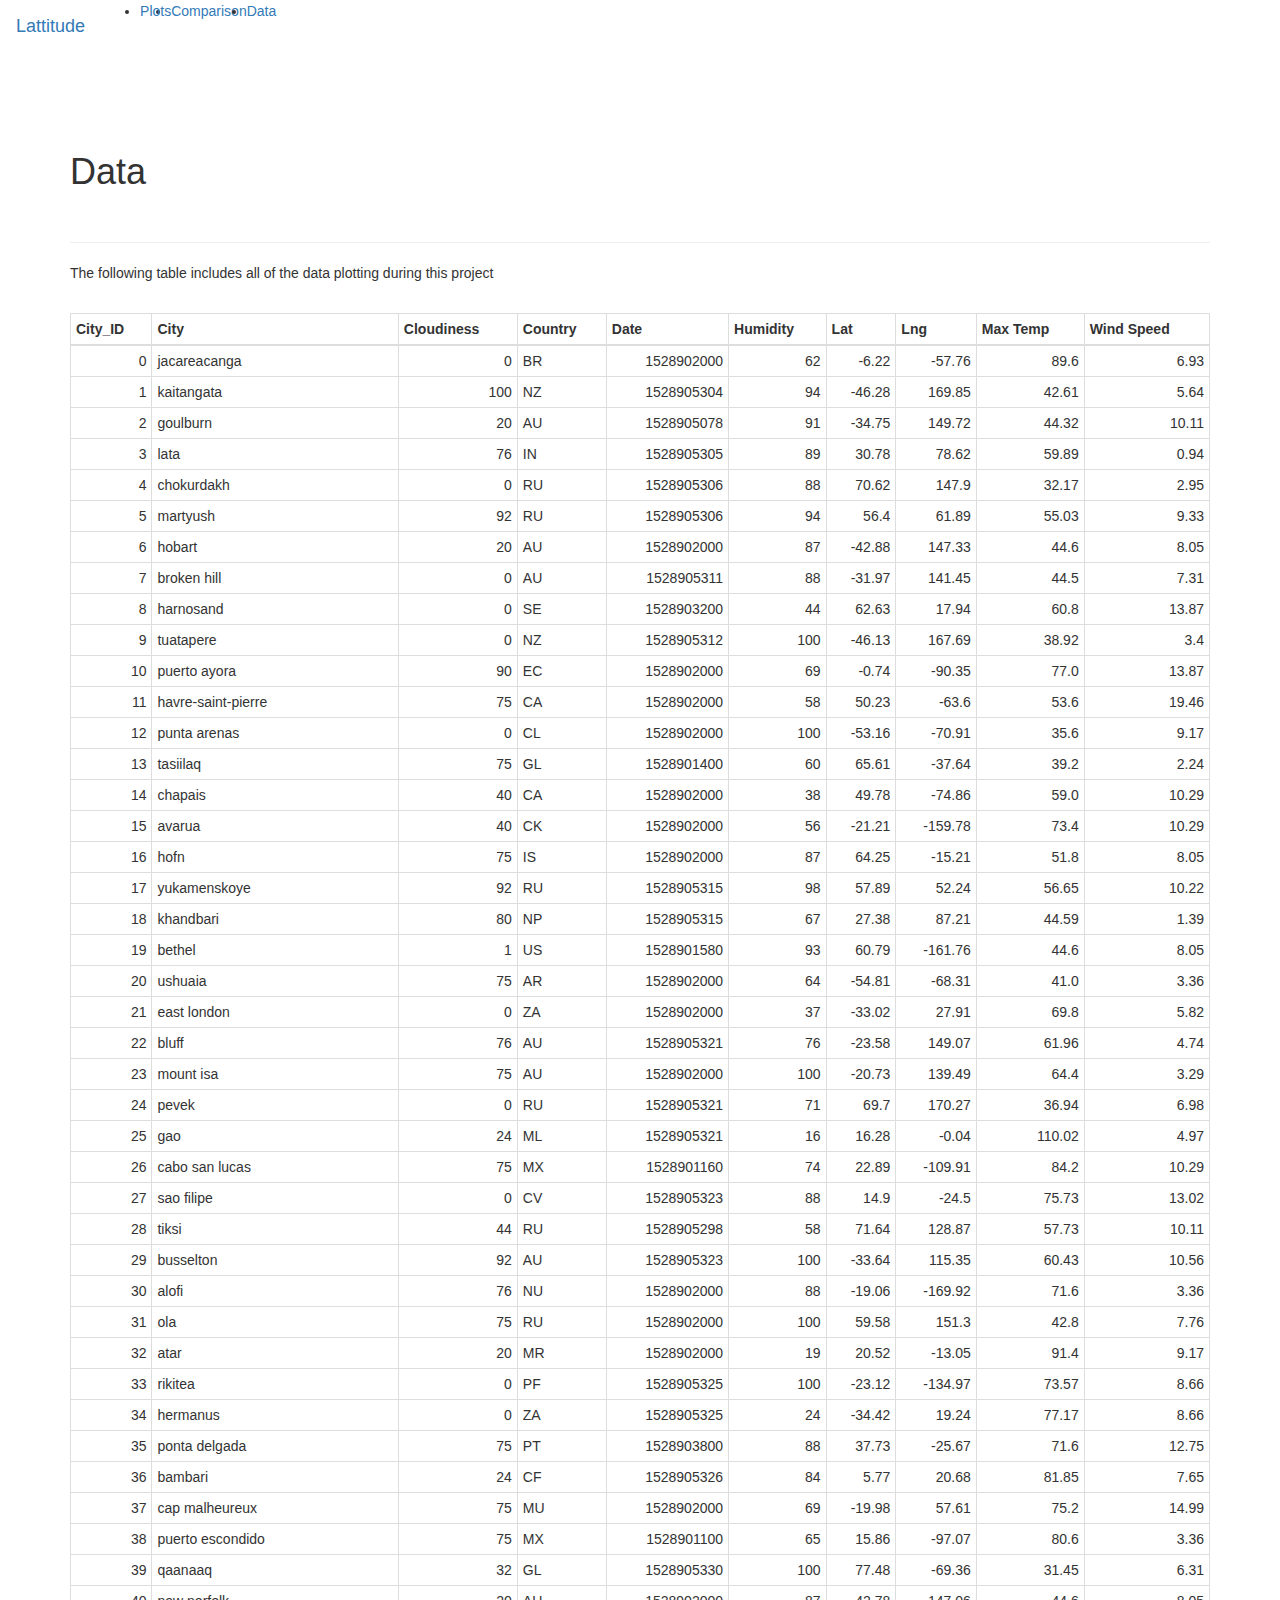
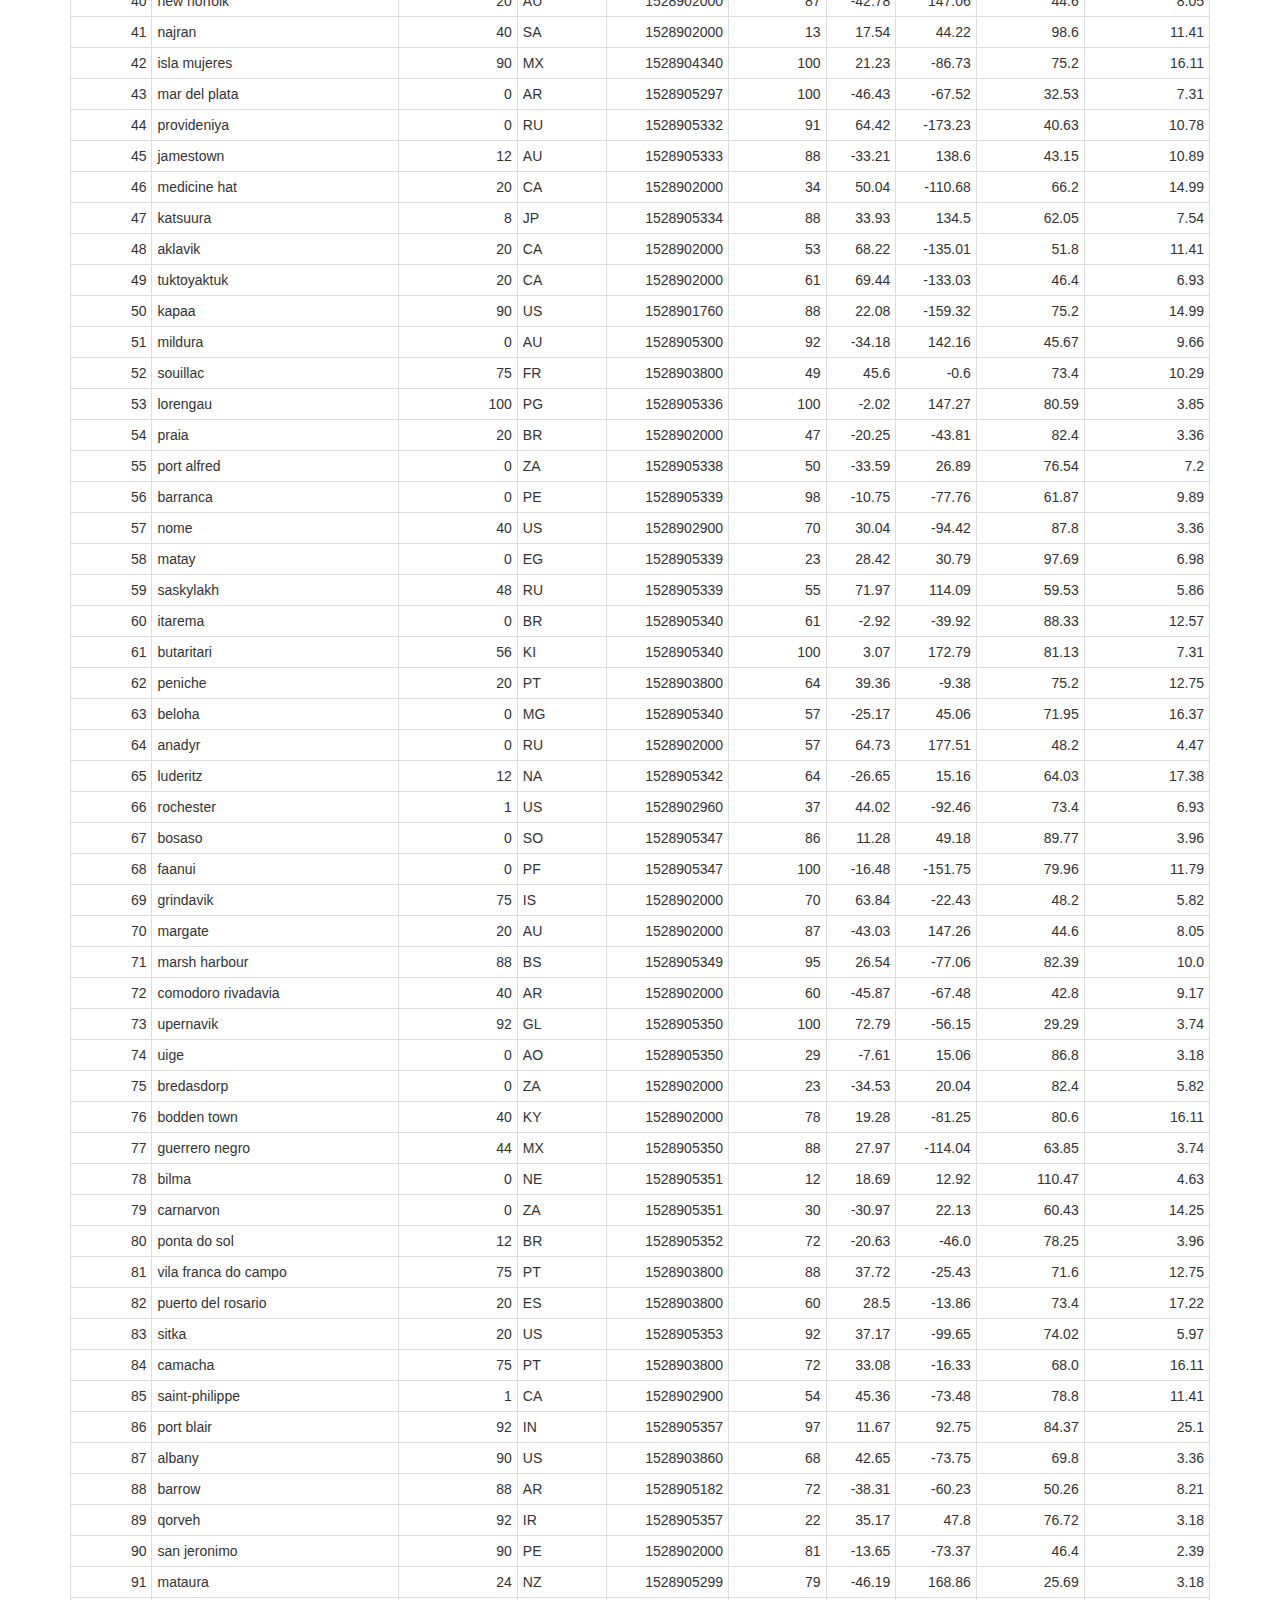
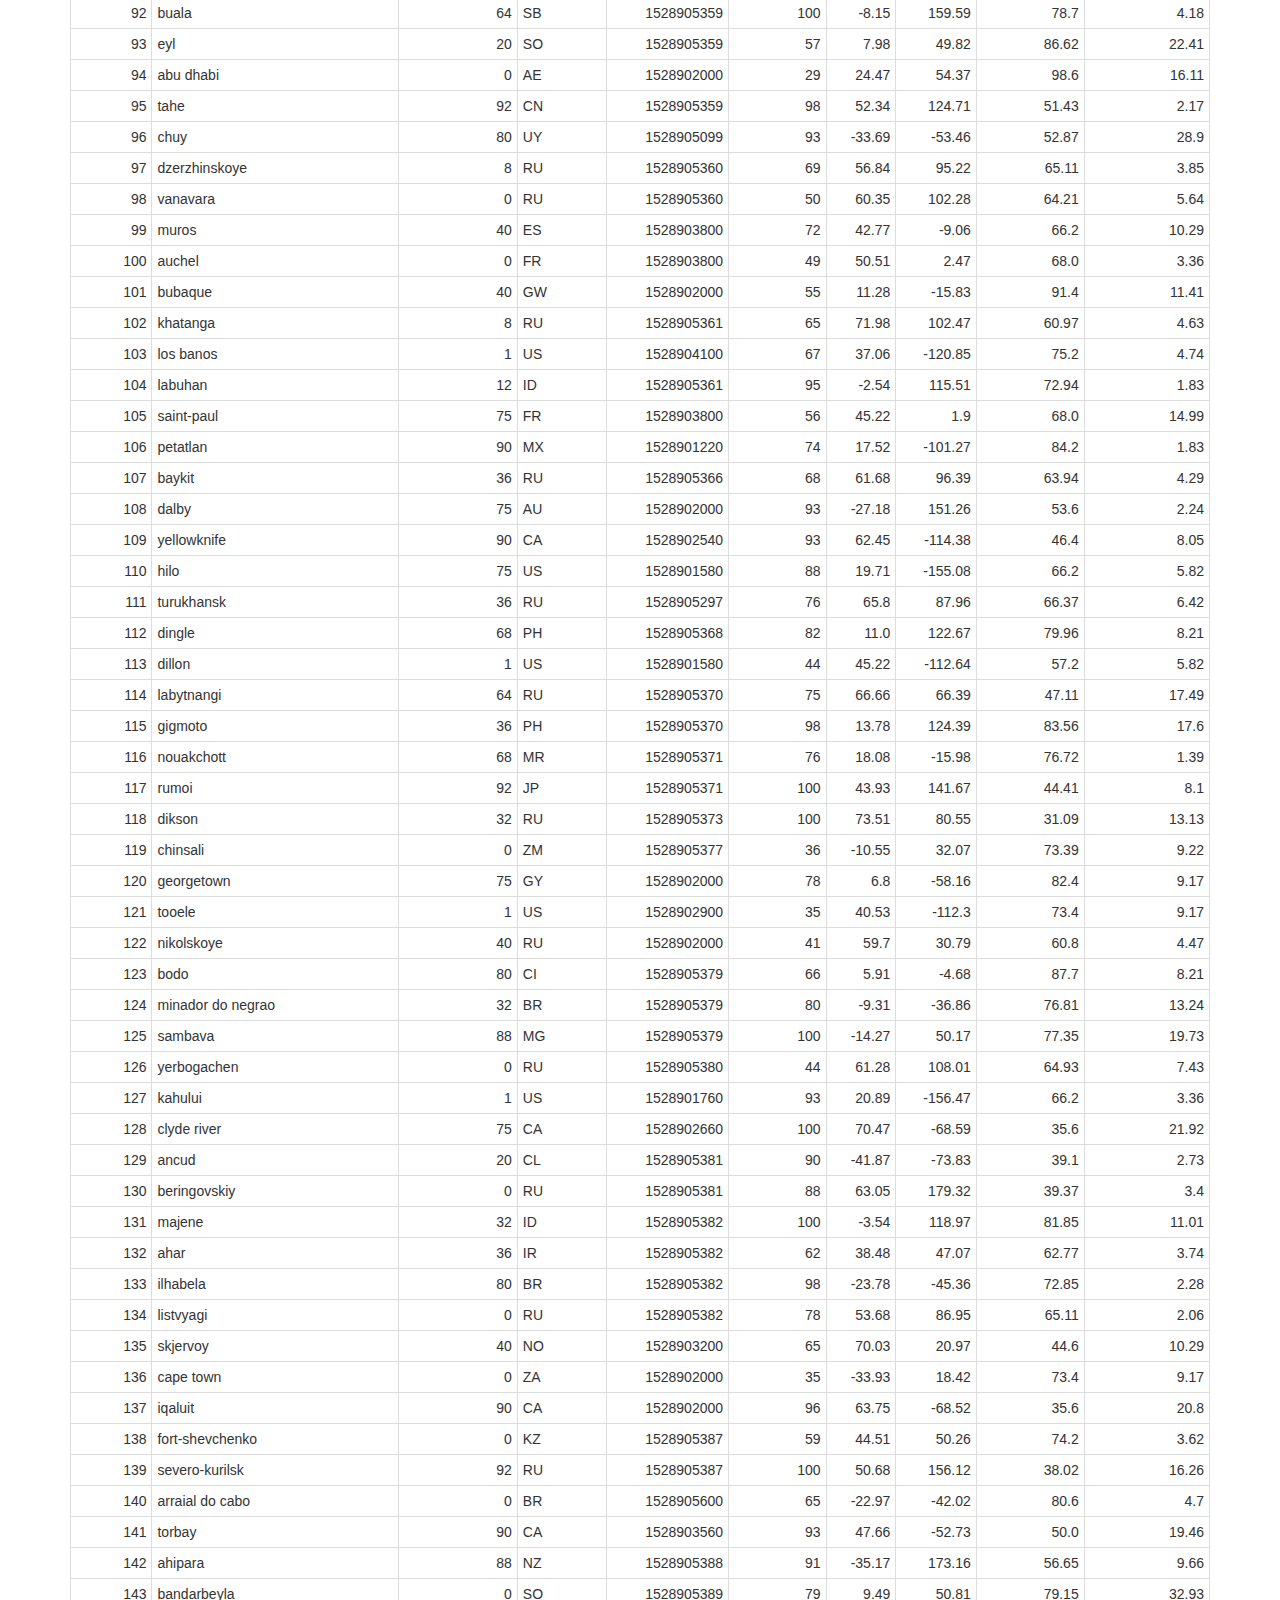
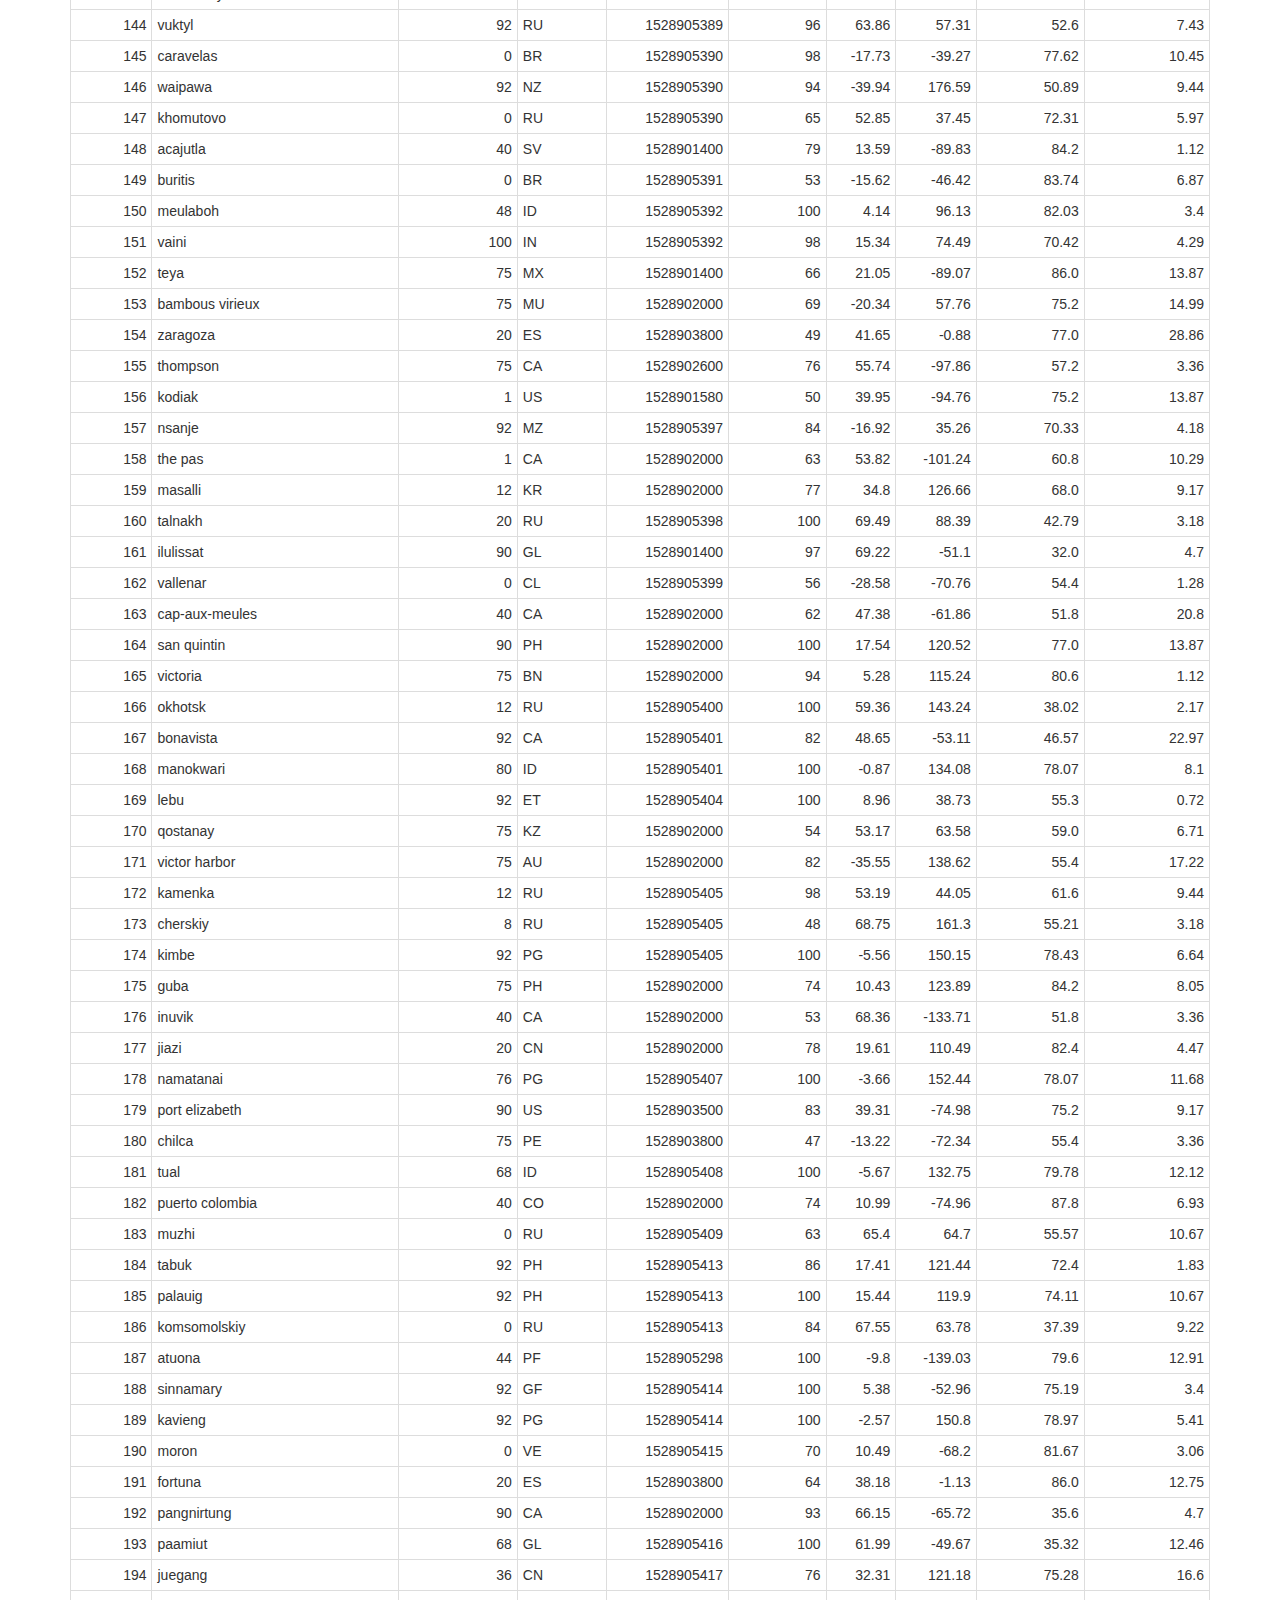
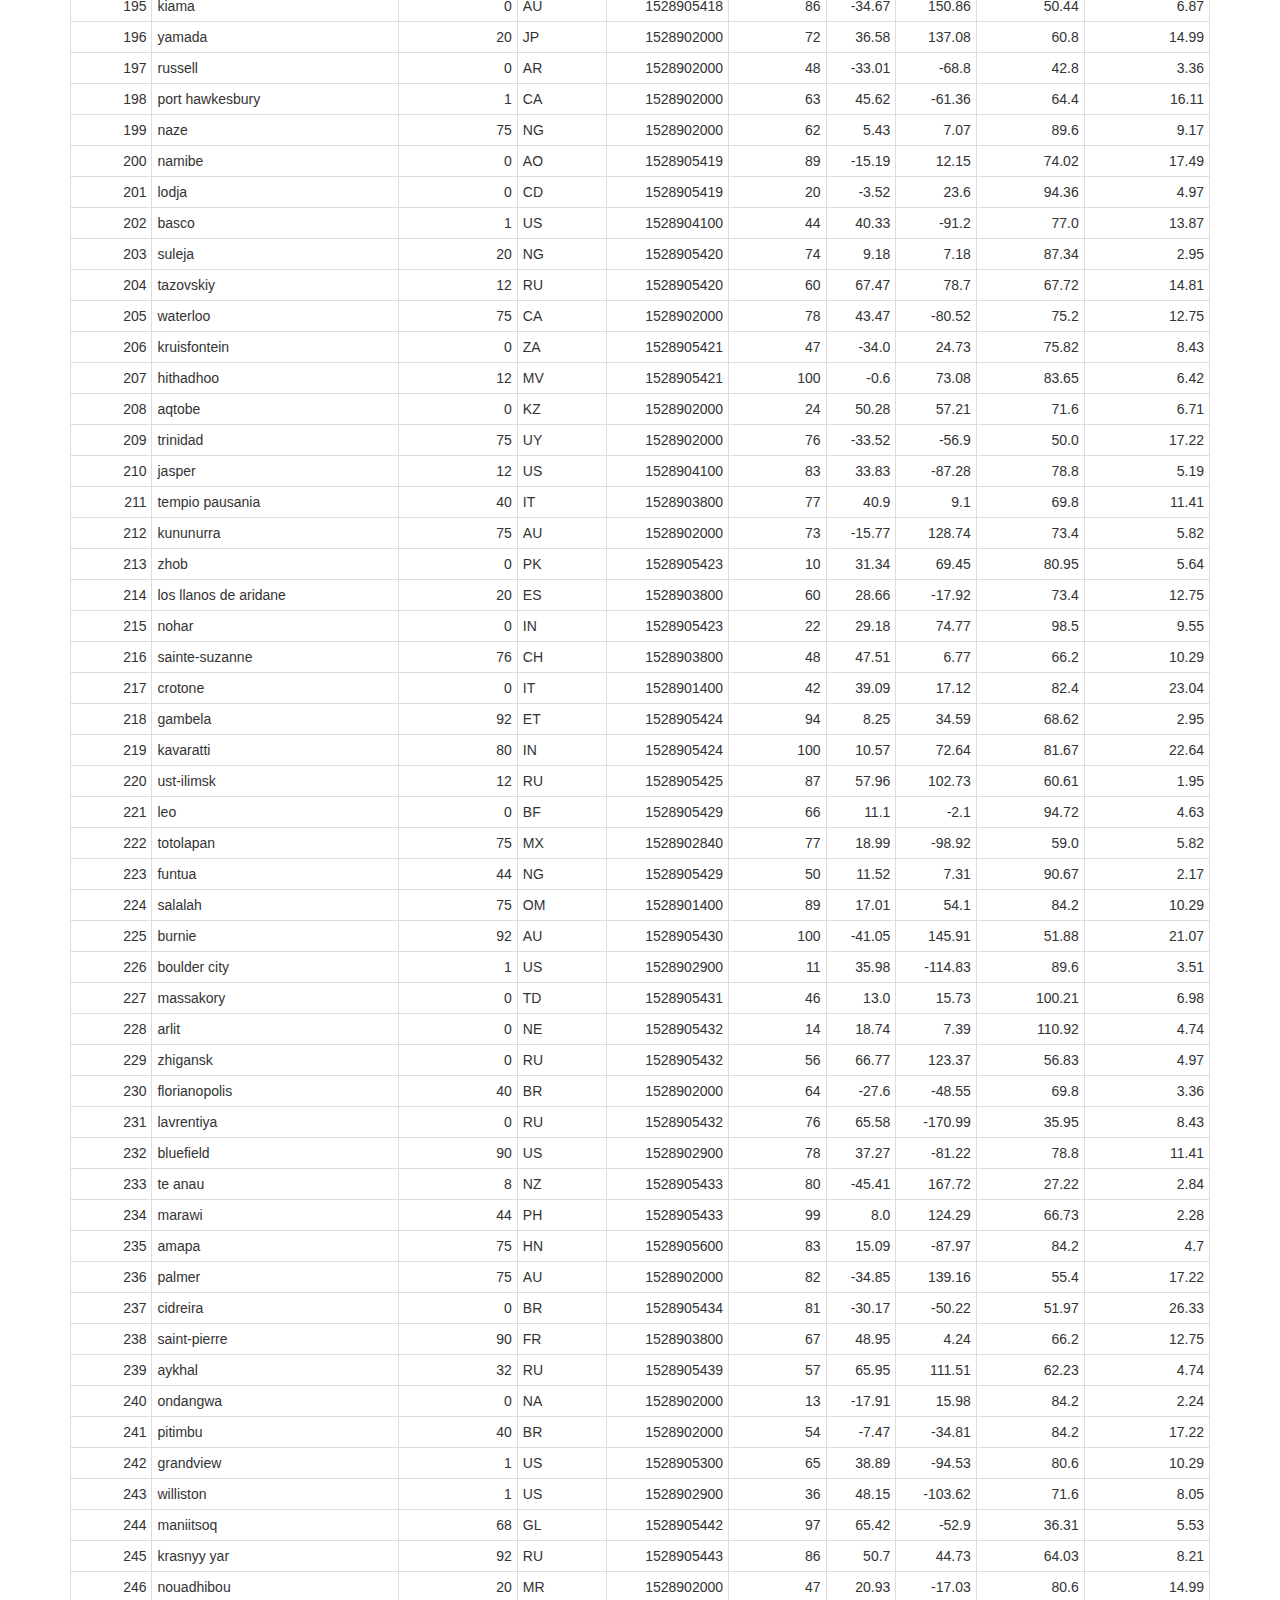
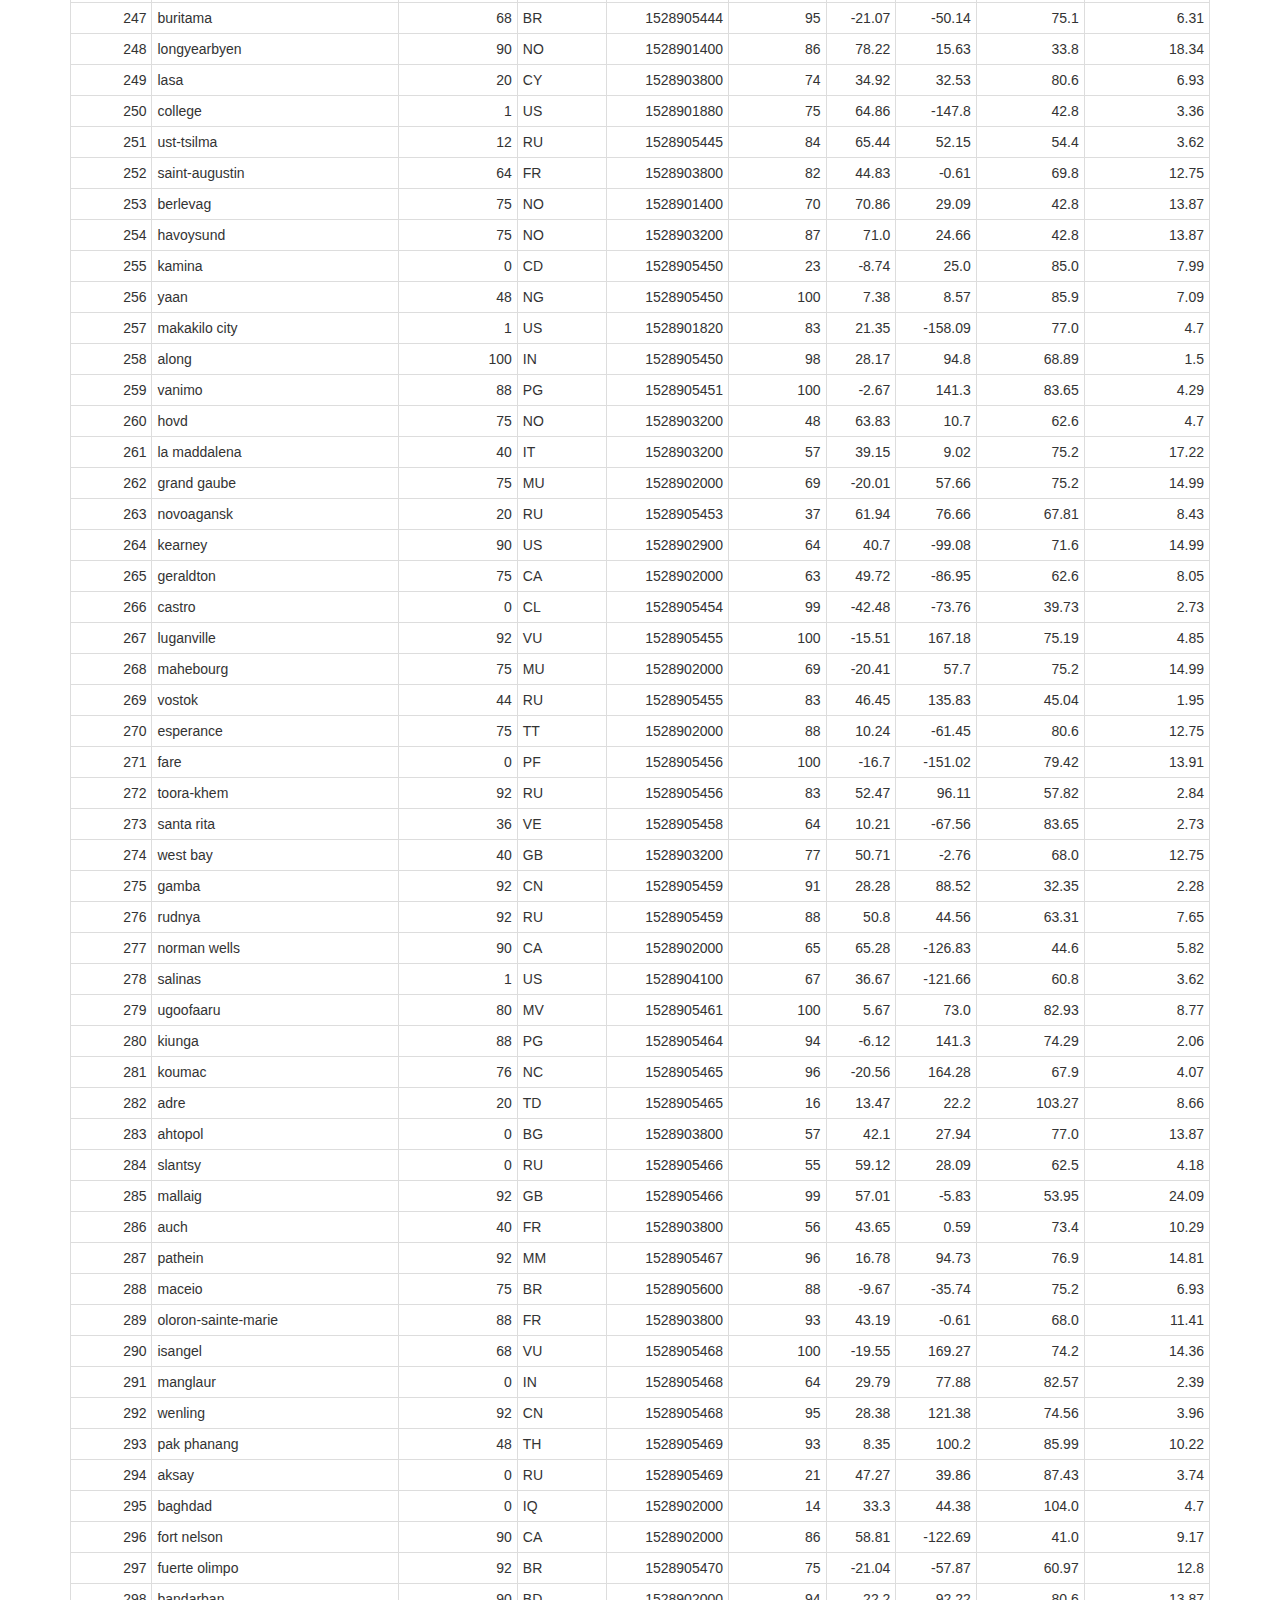
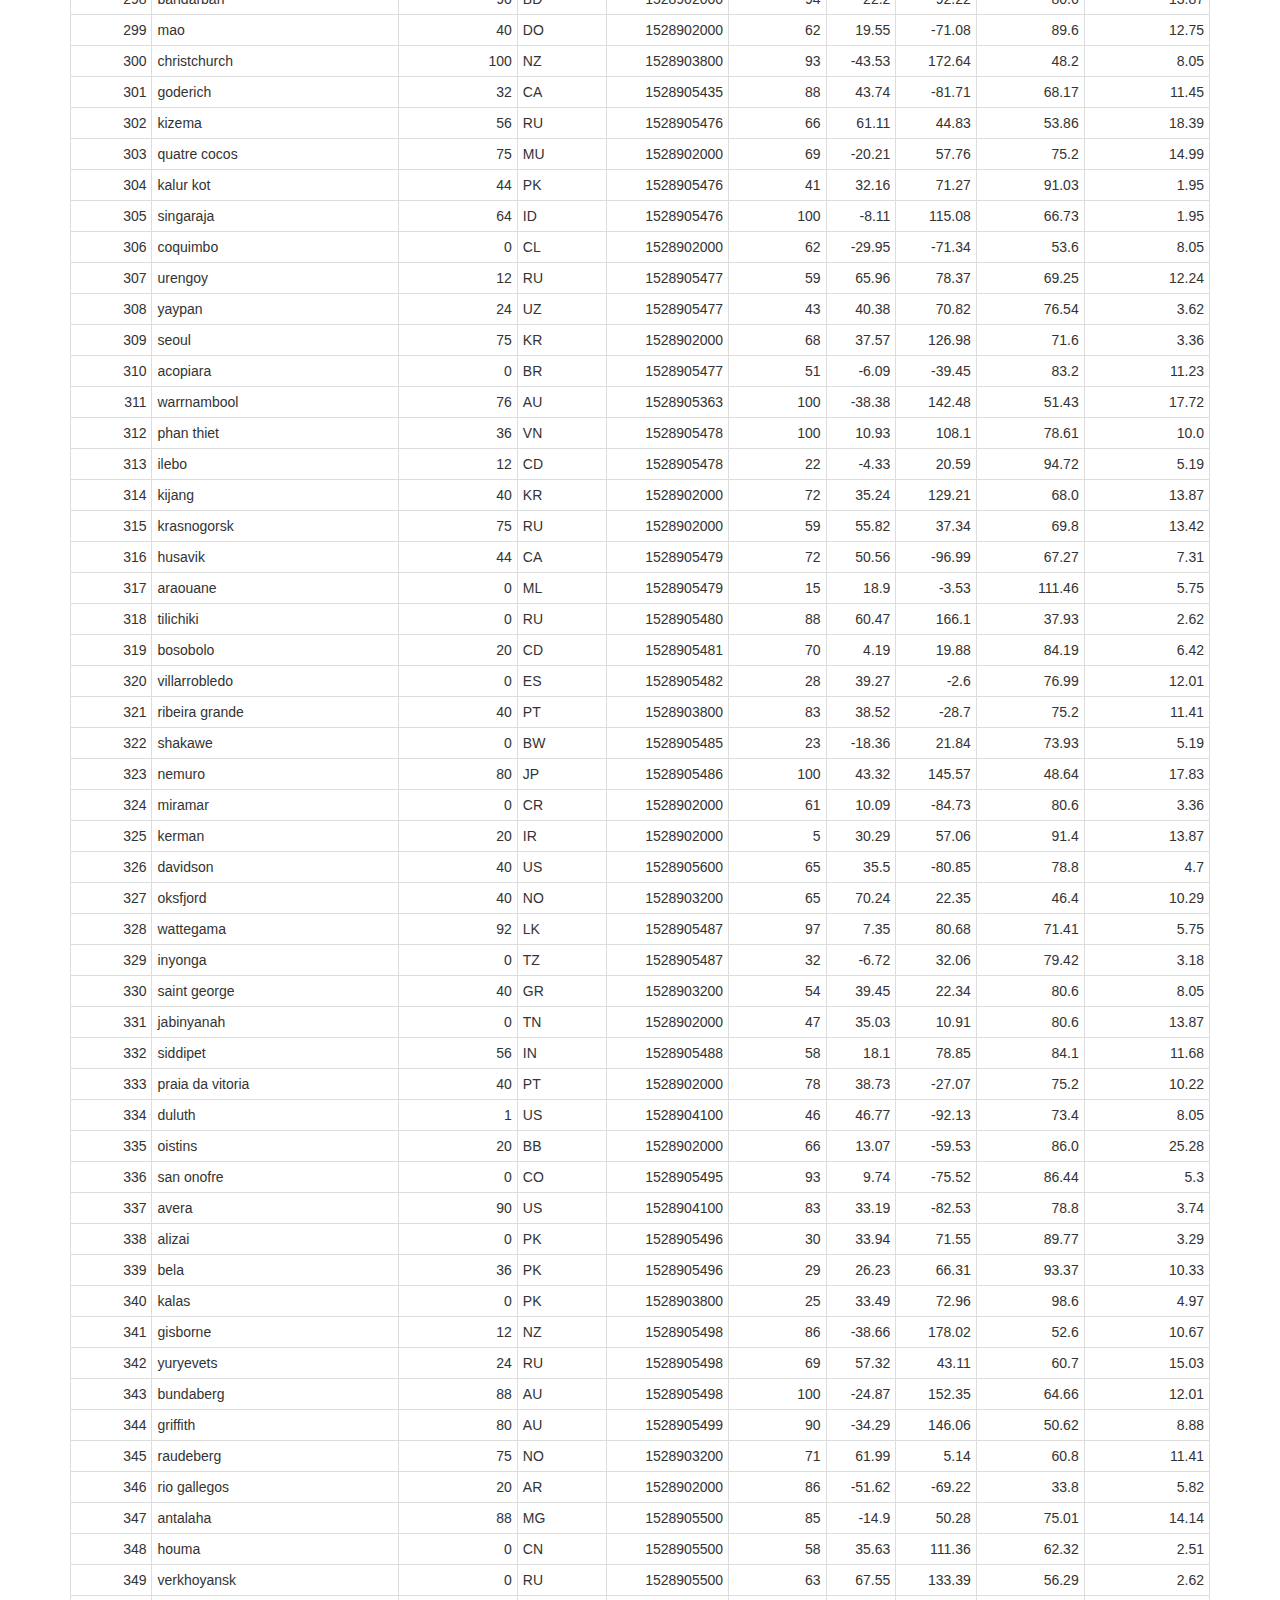
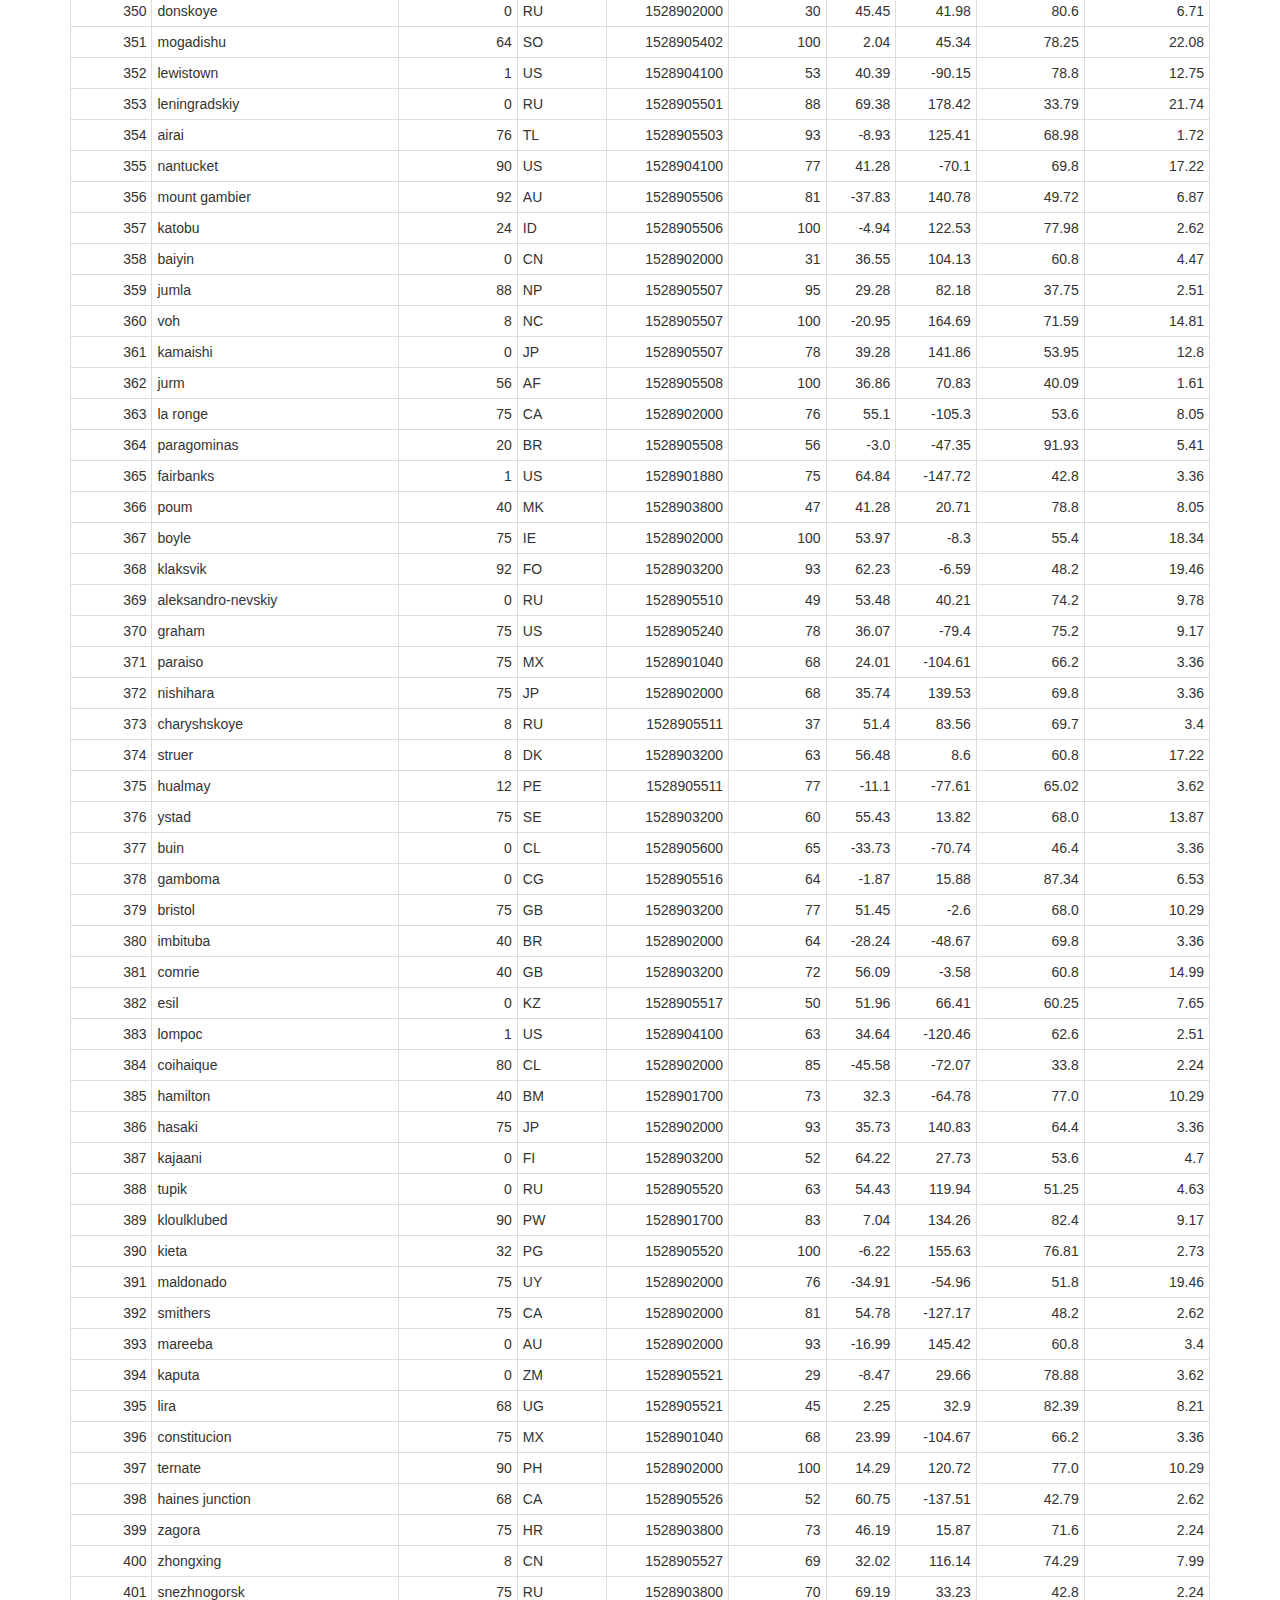
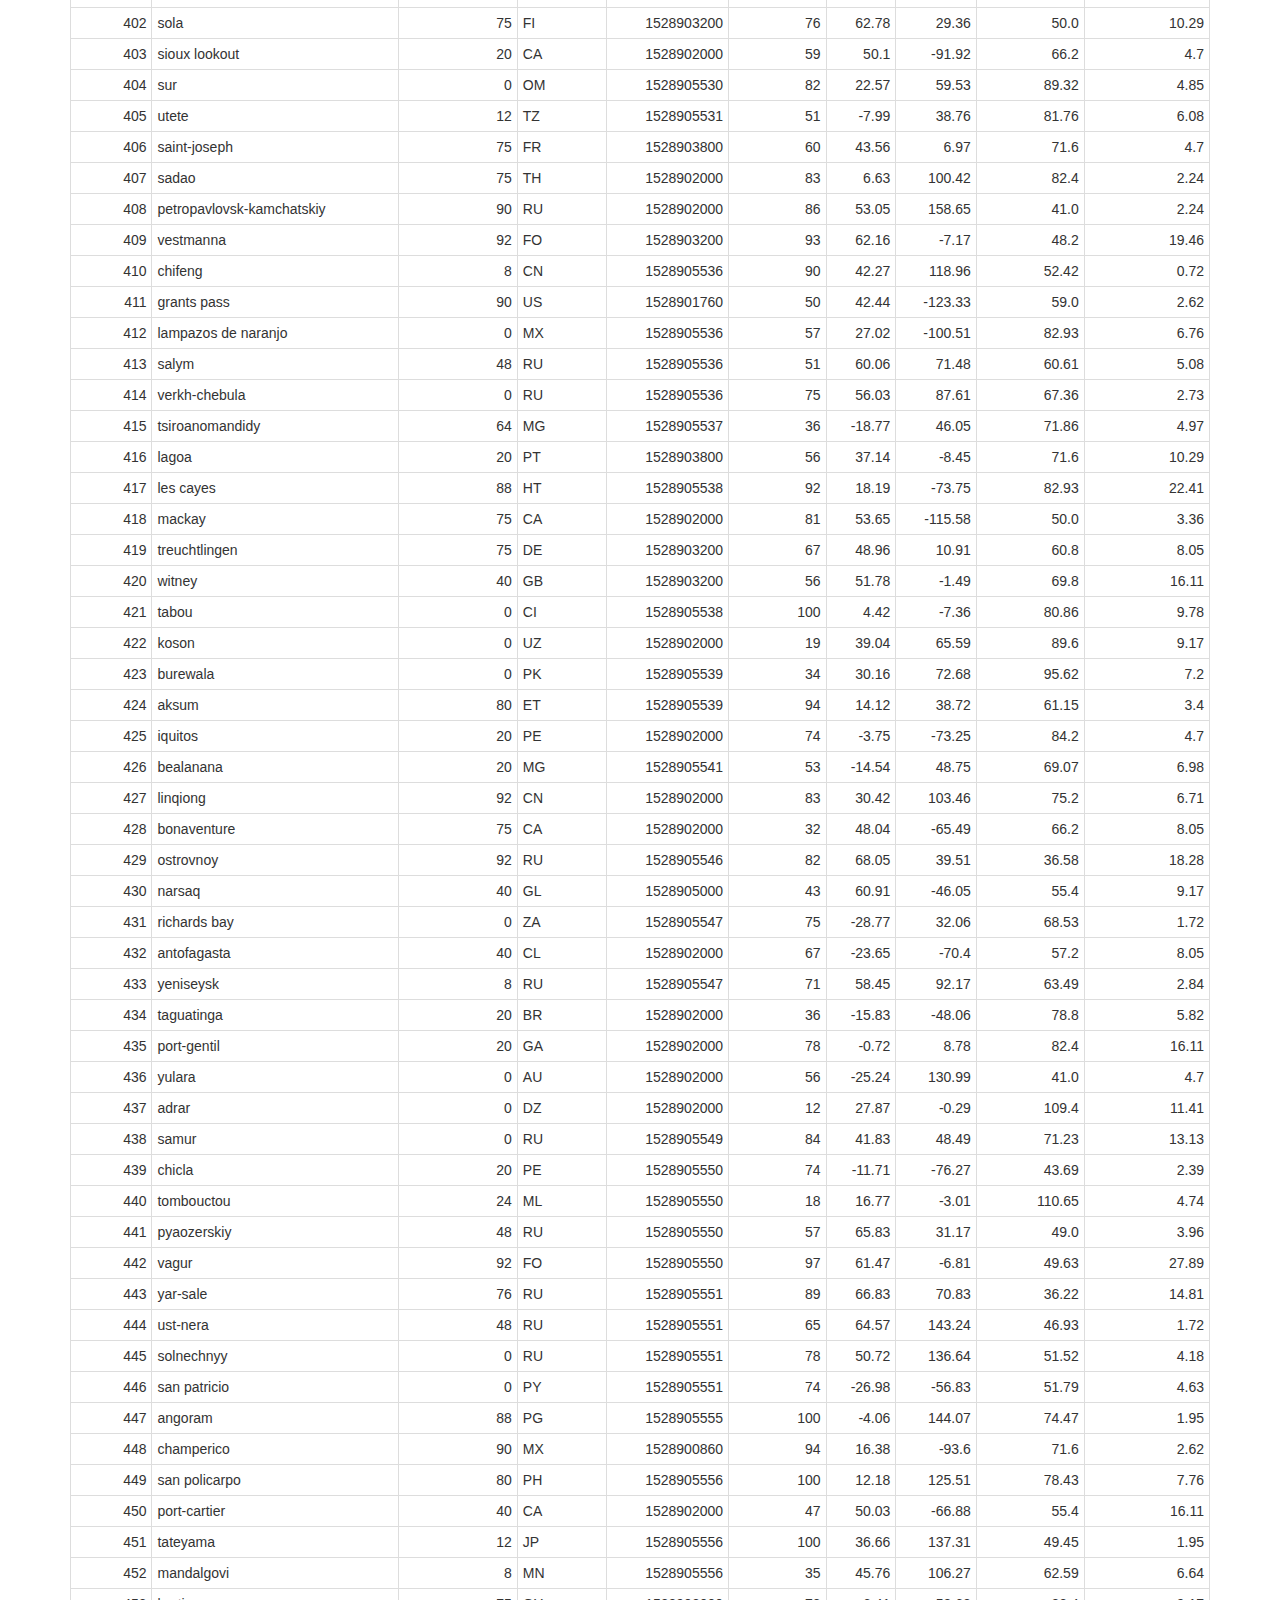
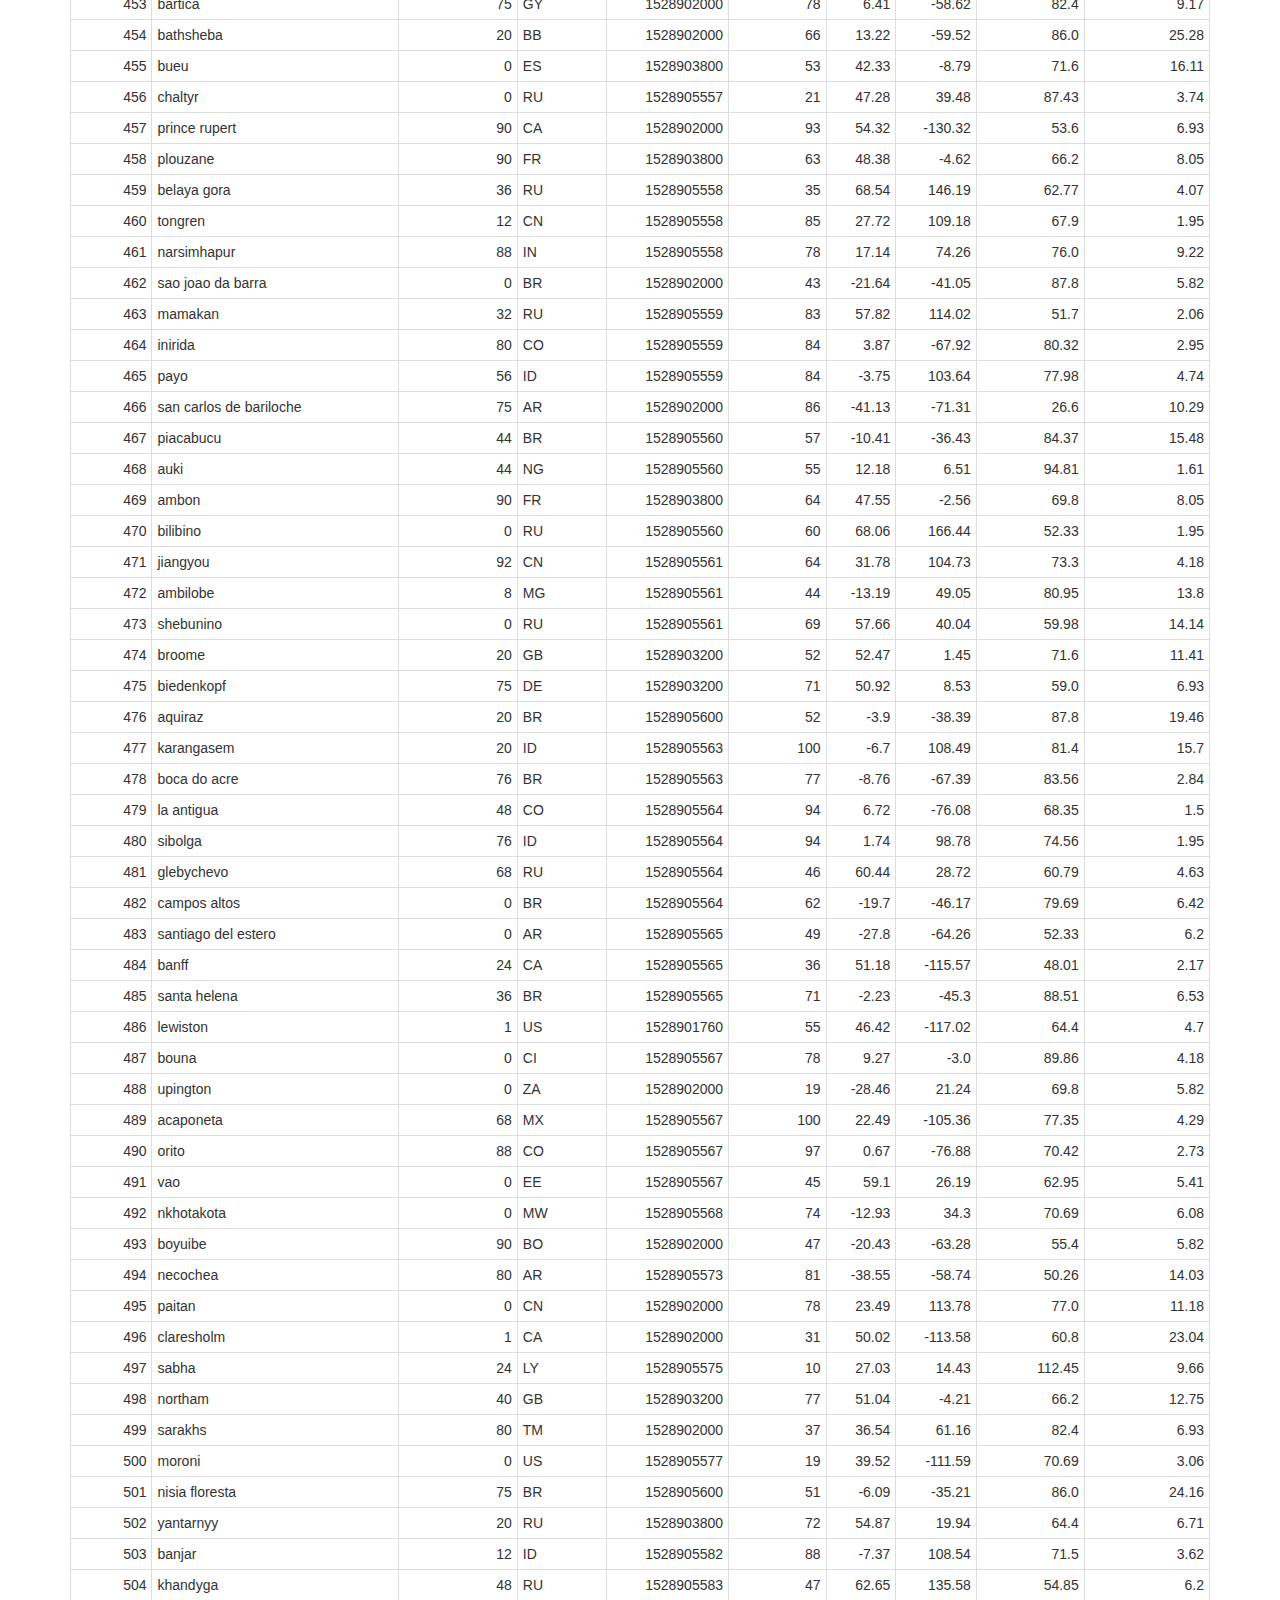
==== data.html @ 6bd9a9fa "Add files via upload" ====
<!DOCTYPE html>
<html lang="en">

<head>
  <meta charset="UTF-8">
  <title>Data</title>
  <link rel="stylesheet" href="https://maxcdn.bootstrapcdn.com/bootstrap/3.3.7/css/bootstrap.min.css" integrity="sha384-BVYiiSIFeK1dGmJRAkycuHAHRg32OmUcww7on3RYdg4Va+PmSTsz/K68vbdEjh4u" crossorigin="anonymous">
  <link rel="stylesheet" href="styles.css">
</head>

<body>
    <nav class="navbar navbar-expand-lg navbar-light bg-light">
        <a class="navbar-brand" href="#">Lattitude</a>
    <div class="collapse navbar-collapse" id="navbarSupportedContent">
    <ul class="navbar-nav mr-auto">
      <li class="nav-item dropdown">
        <a class="nav-link dropdown-toggle" href="#" id="navbarDropdown" role="button" data-toggle="dropdown" aria-haspopup="true" aria-expanded="false">
          Plots
        </a>
        <ul class="dropdown-menu" aria-labelledby="navbarDropdown">
          <li><a class="dropdown-item" href="#">Max Temperature</a></li>
          <li><a class="dropdown-item" href="#">Another action</a></li>
          <li><a class="dropdown-item" href="#">Something else here</a></li>
        </ul>
      </li> 
      <li class="nav-item">
        <a class="nav-link" href="#">Comparison</a>
      </li>
      <li class="nav-item">
        <a class="nav-link" href="#">Data</a>
      </li>
    </ul>
    </div>
    </nav>

    <div class="container">
        <br>
        <br>
        <br>
            <div class="row">
                <div class="col-sm-12">
                  <div class="box">
                    <h1>Data</h1>
                    <br>
                    <hr>
                    <p>The following table includes all of the data plotting during this project</p>
                    <br>
                    <table class="table table-bordered table-hover table-condensed">
                        <thead><tr><th title="Field #1">City_ID</th>
                        <th title="Field #2">City</th>
                        <th title="Field #3">Cloudiness</th>
                        <th title="Field #4">Country</th>
                        <th title="Field #5">Date</th>
                        <th title="Field #6">Humidity</th>
                        <th title="Field #7">Lat</th>
                        <th title="Field #8">Lng</th>
                        <th title="Field #9">Max Temp</th>
                        <th title="Field #10">Wind Speed</th>
                        </tr></thead>
                        <tbody><tr>
                        <td align="right">0</td>
                        <td>jacareacanga</td>
                        <td align="right">0</td>
                        <td>BR</td>
                        <td align="right">1528902000</td>
                        <td align="right">62</td>
                        <td align="right">-6.22</td>
                        <td align="right">-57.76</td>
                        <td align="right">89.6</td>
                        <td align="right">6.93</td>
                        </tr>
                        <tr>
                        <td align="right">1</td>
                        <td>kaitangata</td>
                        <td align="right">100</td>
                        <td>NZ</td>
                        <td align="right">1528905304</td>
                        <td align="right">94</td>
                        <td align="right">-46.28</td>
                        <td align="right">169.85</td>
                        <td align="right">42.61</td>
                        <td align="right">5.64</td>
                        </tr>
                        <tr>
                        <td align="right">2</td>
                        <td>goulburn</td>
                        <td align="right">20</td>
                        <td>AU</td>
                        <td align="right">1528905078</td>
                        <td align="right">91</td>
                        <td align="right">-34.75</td>
                        <td align="right">149.72</td>
                        <td align="right">44.32</td>
                        <td align="right">10.11</td>
                        </tr>
                        <tr>
                        <td align="right">3</td>
                        <td>lata</td>
                        <td align="right">76</td>
                        <td>IN</td>
                        <td align="right">1528905305</td>
                        <td align="right">89</td>
                        <td align="right">30.78</td>
                        <td align="right">78.62</td>
                        <td align="right">59.89</td>
                        <td align="right">0.94</td>
                        </tr>
                        <tr>
                        <td align="right">4</td>
                        <td>chokurdakh</td>
                        <td align="right">0</td>
                        <td>RU</td>
                        <td align="right">1528905306</td>
                        <td align="right">88</td>
                        <td align="right">70.62</td>
                        <td align="right">147.9</td>
                        <td align="right">32.17</td>
                        <td align="right">2.95</td>
                        </tr>
                        <tr>
                        <td align="right">5</td>
                        <td>martyush</td>
                        <td align="right">92</td>
                        <td>RU</td>
                        <td align="right">1528905306</td>
                        <td align="right">94</td>
                        <td align="right">56.4</td>
                        <td align="right">61.89</td>
                        <td align="right">55.03</td>
                        <td align="right">9.33</td>
                        </tr>
                        <tr>
                        <td align="right">6</td>
                        <td>hobart</td>
                        <td align="right">20</td>
                        <td>AU</td>
                        <td align="right">1528902000</td>
                        <td align="right">87</td>
                        <td align="right">-42.88</td>
                        <td align="right">147.33</td>
                        <td align="right">44.6</td>
                        <td align="right">8.05</td>
                        </tr>
                        <tr>
                        <td align="right">7</td>
                        <td>broken hill</td>
                        <td align="right">0</td>
                        <td>AU</td>
                        <td align="right">1528905311</td>
                        <td align="right">88</td>
                        <td align="right">-31.97</td>
                        <td align="right">141.45</td>
                        <td align="right">44.5</td>
                        <td align="right">7.31</td>
                        </tr>
                        <tr>
                        <td align="right">8</td>
                        <td>harnosand</td>
                        <td align="right">0</td>
                        <td>SE</td>
                        <td align="right">1528903200</td>
                        <td align="right">44</td>
                        <td align="right">62.63</td>
                        <td align="right">17.94</td>
                        <td align="right">60.8</td>
                        <td align="right">13.87</td>
                        </tr>
                        <tr>
                        <td align="right">9</td>
                        <td>tuatapere</td>
                        <td align="right">0</td>
                        <td>NZ</td>
                        <td align="right">1528905312</td>
                        <td align="right">100</td>
                        <td align="right">-46.13</td>
                        <td align="right">167.69</td>
                        <td align="right">38.92</td>
                        <td align="right">3.4</td>
                        </tr>
                        <tr>
                        <td align="right">10</td>
                        <td>puerto ayora</td>
                        <td align="right">90</td>
                        <td>EC</td>
                        <td align="right">1528902000</td>
                        <td align="right">69</td>
                        <td align="right">-0.74</td>
                        <td align="right">-90.35</td>
                        <td align="right">77.0</td>
                        <td align="right">13.87</td>
                        </tr>
                        <tr>
                        <td align="right">11</td>
                        <td>havre-saint-pierre</td>
                        <td align="right">75</td>
                        <td>CA</td>
                        <td align="right">1528902000</td>
                        <td align="right">58</td>
                        <td align="right">50.23</td>
                        <td align="right">-63.6</td>
                        <td align="right">53.6</td>
                        <td align="right">19.46</td>
                        </tr>
                        <tr>
                        <td align="right">12</td>
                        <td>punta arenas</td>
                        <td align="right">0</td>
                        <td>CL</td>
                        <td align="right">1528902000</td>
                        <td align="right">100</td>
                        <td align="right">-53.16</td>
                        <td align="right">-70.91</td>
                        <td align="right">35.6</td>
                        <td align="right">9.17</td>
                        </tr>
                        <tr>
                        <td align="right">13</td>
                        <td>tasiilaq</td>
                        <td align="right">75</td>
                        <td>GL</td>
                        <td align="right">1528901400</td>
                        <td align="right">60</td>
                        <td align="right">65.61</td>
                        <td align="right">-37.64</td>
                        <td align="right">39.2</td>
                        <td align="right">2.24</td>
                        </tr>
                        <tr>
                        <td align="right">14</td>
                        <td>chapais</td>
                        <td align="right">40</td>
                        <td>CA</td>
                        <td align="right">1528902000</td>
                        <td align="right">38</td>
                        <td align="right">49.78</td>
                        <td align="right">-74.86</td>
                        <td align="right">59.0</td>
                        <td align="right">10.29</td>
                        </tr>
                        <tr>
                        <td align="right">15</td>
                        <td>avarua</td>
                        <td align="right">40</td>
                        <td>CK</td>
                        <td align="right">1528902000</td>
                        <td align="right">56</td>
                        <td align="right">-21.21</td>
                        <td align="right">-159.78</td>
                        <td align="right">73.4</td>
                        <td align="right">10.29</td>
                        </tr>
                        <tr>
                        <td align="right">16</td>
                        <td>hofn</td>
                        <td align="right">75</td>
                        <td>IS</td>
                        <td align="right">1528902000</td>
                        <td align="right">87</td>
                        <td align="right">64.25</td>
                        <td align="right">-15.21</td>
                        <td align="right">51.8</td>
                        <td align="right">8.05</td>
                        </tr>
                        <tr>
                        <td align="right">17</td>
                        <td>yukamenskoye</td>
                        <td align="right">92</td>
                        <td>RU</td>
                        <td align="right">1528905315</td>
                        <td align="right">98</td>
                        <td align="right">57.89</td>
                        <td align="right">52.24</td>
                        <td align="right">56.65</td>
                        <td align="right">10.22</td>
                        </tr>
                        <tr>
                        <td align="right">18</td>
                        <td>khandbari</td>
                        <td align="right">80</td>
                        <td>NP</td>
                        <td align="right">1528905315</td>
                        <td align="right">67</td>
                        <td align="right">27.38</td>
                        <td align="right">87.21</td>
                        <td align="right">44.59</td>
                        <td align="right">1.39</td>
                        </tr>
                        <tr>
                        <td align="right">19</td>
                        <td>bethel</td>
                        <td align="right">1</td>
                        <td>US</td>
                        <td align="right">1528901580</td>
                        <td align="right">93</td>
                        <td align="right">60.79</td>
                        <td align="right">-161.76</td>
                        <td align="right">44.6</td>
                        <td align="right">8.05</td>
                        </tr>
                        <tr>
                        <td align="right">20</td>
                        <td>ushuaia</td>
                        <td align="right">75</td>
                        <td>AR</td>
                        <td align="right">1528902000</td>
                        <td align="right">64</td>
                        <td align="right">-54.81</td>
                        <td align="right">-68.31</td>
                        <td align="right">41.0</td>
                        <td align="right">3.36</td>
                        </tr>
                        <tr>
                        <td align="right">21</td>
                        <td>east london</td>
                        <td align="right">0</td>
                        <td>ZA</td>
                        <td align="right">1528902000</td>
                        <td align="right">37</td>
                        <td align="right">-33.02</td>
                        <td align="right">27.91</td>
                        <td align="right">69.8</td>
                        <td align="right">5.82</td>
                        </tr>
                        <tr>
                        <td align="right">22</td>
                        <td>bluff</td>
                        <td align="right">76</td>
                        <td>AU</td>
                        <td align="right">1528905321</td>
                        <td align="right">76</td>
                        <td align="right">-23.58</td>
                        <td align="right">149.07</td>
                        <td align="right">61.96</td>
                        <td align="right">4.74</td>
                        </tr>
                        <tr>
                        <td align="right">23</td>
                        <td>mount isa</td>
                        <td align="right">75</td>
                        <td>AU</td>
                        <td align="right">1528902000</td>
                        <td align="right">100</td>
                        <td align="right">-20.73</td>
                        <td align="right">139.49</td>
                        <td align="right">64.4</td>
                        <td align="right">3.29</td>
                        </tr>
                        <tr>
                        <td align="right">24</td>
                        <td>pevek</td>
                        <td align="right">0</td>
                        <td>RU</td>
                        <td align="right">1528905321</td>
                        <td align="right">71</td>
                        <td align="right">69.7</td>
                        <td align="right">170.27</td>
                        <td align="right">36.94</td>
                        <td align="right">6.98</td>
                        </tr>
                        <tr>
                        <td align="right">25</td>
                        <td>gao</td>
                        <td align="right">24</td>
                        <td>ML</td>
                        <td align="right">1528905321</td>
                        <td align="right">16</td>
                        <td align="right">16.28</td>
                        <td align="right">-0.04</td>
                        <td align="right">110.02</td>
                        <td align="right">4.97</td>
                        </tr>
                        <tr>
                        <td align="right">26</td>
                        <td>cabo san lucas</td>
                        <td align="right">75</td>
                        <td>MX</td>
                        <td align="right">1528901160</td>
                        <td align="right">74</td>
                        <td align="right">22.89</td>
                        <td align="right">-109.91</td>
                        <td align="right">84.2</td>
                        <td align="right">10.29</td>
                        </tr>
                        <tr>
                        <td align="right">27</td>
                        <td>sao filipe</td>
                        <td align="right">0</td>
                        <td>CV</td>
                        <td align="right">1528905323</td>
                        <td align="right">88</td>
                        <td align="right">14.9</td>
                        <td align="right">-24.5</td>
                        <td align="right">75.73</td>
                        <td align="right">13.02</td>
                        </tr>
                        <tr>
                        <td align="right">28</td>
                        <td>tiksi</td>
                        <td align="right">44</td>
                        <td>RU</td>
                        <td align="right">1528905298</td>
                        <td align="right">58</td>
                        <td align="right">71.64</td>
                        <td align="right">128.87</td>
                        <td align="right">57.73</td>
                        <td align="right">10.11</td>
                        </tr>
                        <tr>
                        <td align="right">29</td>
                        <td>busselton</td>
                        <td align="right">92</td>
                        <td>AU</td>
                        <td align="right">1528905323</td>
                        <td align="right">100</td>
                        <td align="right">-33.64</td>
                        <td align="right">115.35</td>
                        <td align="right">60.43</td>
                        <td align="right">10.56</td>
                        </tr>
                        <tr>
                        <td align="right">30</td>
                        <td>alofi</td>
                        <td align="right">76</td>
                        <td>NU</td>
                        <td align="right">1528902000</td>
                        <td align="right">88</td>
                        <td align="right">-19.06</td>
                        <td align="right">-169.92</td>
                        <td align="right">71.6</td>
                        <td align="right">3.36</td>
                        </tr>
                        <tr>
                        <td align="right">31</td>
                        <td>ola</td>
                        <td align="right">75</td>
                        <td>RU</td>
                        <td align="right">1528902000</td>
                        <td align="right">100</td>
                        <td align="right">59.58</td>
                        <td align="right">151.3</td>
                        <td align="right">42.8</td>
                        <td align="right">7.76</td>
                        </tr>
                        <tr>
                        <td align="right">32</td>
                        <td>atar</td>
                        <td align="right">20</td>
                        <td>MR</td>
                        <td align="right">1528902000</td>
                        <td align="right">19</td>
                        <td align="right">20.52</td>
                        <td align="right">-13.05</td>
                        <td align="right">91.4</td>
                        <td align="right">9.17</td>
                        </tr>
                        <tr>
                        <td align="right">33</td>
                        <td>rikitea</td>
                        <td align="right">0</td>
                        <td>PF</td>
                        <td align="right">1528905325</td>
                        <td align="right">100</td>
                        <td align="right">-23.12</td>
                        <td align="right">-134.97</td>
                        <td align="right">73.57</td>
                        <td align="right">8.66</td>
                        </tr>
                        <tr>
                        <td align="right">34</td>
                        <td>hermanus</td>
                        <td align="right">0</td>
                        <td>ZA</td>
                        <td align="right">1528905325</td>
                        <td align="right">24</td>
                        <td align="right">-34.42</td>
                        <td align="right">19.24</td>
                        <td align="right">77.17</td>
                        <td align="right">8.66</td>
                        </tr>
                        <tr>
                        <td align="right">35</td>
                        <td>ponta delgada</td>
                        <td align="right">75</td>
                        <td>PT</td>
                        <td align="right">1528903800</td>
                        <td align="right">88</td>
                        <td align="right">37.73</td>
                        <td align="right">-25.67</td>
                        <td align="right">71.6</td>
                        <td align="right">12.75</td>
                        </tr>
                        <tr>
                        <td align="right">36</td>
                        <td>bambari</td>
                        <td align="right">24</td>
                        <td>CF</td>
                        <td align="right">1528905326</td>
                        <td align="right">84</td>
                        <td align="right">5.77</td>
                        <td align="right">20.68</td>
                        <td align="right">81.85</td>
                        <td align="right">7.65</td>
                        </tr>
                        <tr>
                        <td align="right">37</td>
                        <td>cap malheureux</td>
                        <td align="right">75</td>
                        <td>MU</td>
                        <td align="right">1528902000</td>
                        <td align="right">69</td>
                        <td align="right">-19.98</td>
                        <td align="right">57.61</td>
                        <td align="right">75.2</td>
                        <td align="right">14.99</td>
                        </tr>
                        <tr>
                        <td align="right">38</td>
                        <td>puerto escondido</td>
                        <td align="right">75</td>
                        <td>MX</td>
                        <td align="right">1528901100</td>
                        <td align="right">65</td>
                        <td align="right">15.86</td>
                        <td align="right">-97.07</td>
                        <td align="right">80.6</td>
                        <td align="right">3.36</td>
                        </tr>
                        <tr>
                        <td align="right">39</td>
                        <td>qaanaaq</td>
                        <td align="right">32</td>
                        <td>GL</td>
                        <td align="right">1528905330</td>
                        <td align="right">100</td>
                        <td align="right">77.48</td>
                        <td align="right">-69.36</td>
                        <td align="right">31.45</td>
                        <td align="right">6.31</td>
                        </tr>
                        <tr>
                        <td align="right">40</td>
                        <td>new norfolk</td>
                        <td align="right">20</td>
                        <td>AU</td>
                        <td align="right">1528902000</td>
                        <td align="right">87</td>
                        <td align="right">-42.78</td>
                        <td align="right">147.06</td>
                        <td align="right">44.6</td>
                        <td align="right">8.05</td>
                        </tr>
                        <tr>
                        <td align="right">41</td>
                        <td>najran</td>
                        <td align="right">40</td>
                        <td>SA</td>
                        <td align="right">1528902000</td>
                        <td align="right">13</td>
                        <td align="right">17.54</td>
                        <td align="right">44.22</td>
                        <td align="right">98.6</td>
                        <td align="right">11.41</td>
                        </tr>
                        <tr>
                        <td align="right">42</td>
                        <td>isla mujeres</td>
                        <td align="right">90</td>
                        <td>MX</td>
                        <td align="right">1528904340</td>
                        <td align="right">100</td>
                        <td align="right">21.23</td>
                        <td align="right">-86.73</td>
                        <td align="right">75.2</td>
                        <td align="right">16.11</td>
                        </tr>
                        <tr>
                        <td align="right">43</td>
                        <td>mar del plata</td>
                        <td align="right">0</td>
                        <td>AR</td>
                        <td align="right">1528905297</td>
                        <td align="right">100</td>
                        <td align="right">-46.43</td>
                        <td align="right">-67.52</td>
                        <td align="right">32.53</td>
                        <td align="right">7.31</td>
                        </tr>
                        <tr>
                        <td align="right">44</td>
                        <td>provideniya</td>
                        <td align="right">0</td>
                        <td>RU</td>
                        <td align="right">1528905332</td>
                        <td align="right">91</td>
                        <td align="right">64.42</td>
                        <td align="right">-173.23</td>
                        <td align="right">40.63</td>
                        <td align="right">10.78</td>
                        </tr>
                        <tr>
                        <td align="right">45</td>
                        <td>jamestown</td>
                        <td align="right">12</td>
                        <td>AU</td>
                        <td align="right">1528905333</td>
                        <td align="right">88</td>
                        <td align="right">-33.21</td>
                        <td align="right">138.6</td>
                        <td align="right">43.15</td>
                        <td align="right">10.89</td>
                        </tr>
                        <tr>
                        <td align="right">46</td>
                        <td>medicine hat</td>
                        <td align="right">20</td>
                        <td>CA</td>
                        <td align="right">1528902000</td>
                        <td align="right">34</td>
                        <td align="right">50.04</td>
                        <td align="right">-110.68</td>
                        <td align="right">66.2</td>
                        <td align="right">14.99</td>
                        </tr>
                        <tr>
                        <td align="right">47</td>
                        <td>katsuura</td>
                        <td align="right">8</td>
                        <td>JP</td>
                        <td align="right">1528905334</td>
                        <td align="right">88</td>
                        <td align="right">33.93</td>
                        <td align="right">134.5</td>
                        <td align="right">62.05</td>
                        <td align="right">7.54</td>
                        </tr>
                        <tr>
                        <td align="right">48</td>
                        <td>aklavik</td>
                        <td align="right">20</td>
                        <td>CA</td>
                        <td align="right">1528902000</td>
                        <td align="right">53</td>
                        <td align="right">68.22</td>
                        <td align="right">-135.01</td>
                        <td align="right">51.8</td>
                        <td align="right">11.41</td>
                        </tr>
                        <tr>
                        <td align="right">49</td>
                        <td>tuktoyaktuk</td>
                        <td align="right">20</td>
                        <td>CA</td>
                        <td align="right">1528902000</td>
                        <td align="right">61</td>
                        <td align="right">69.44</td>
                        <td align="right">-133.03</td>
                        <td align="right">46.4</td>
                        <td align="right">6.93</td>
                        </tr>
                        <tr>
                        <td align="right">50</td>
                        <td>kapaa</td>
                        <td align="right">90</td>
                        <td>US</td>
                        <td align="right">1528901760</td>
                        <td align="right">88</td>
                        <td align="right">22.08</td>
                        <td align="right">-159.32</td>
                        <td align="right">75.2</td>
                        <td align="right">14.99</td>
                        </tr>
                        <tr>
                        <td align="right">51</td>
                        <td>mildura</td>
                        <td align="right">0</td>
                        <td>AU</td>
                        <td align="right">1528905300</td>
                        <td align="right">92</td>
                        <td align="right">-34.18</td>
                        <td align="right">142.16</td>
                        <td align="right">45.67</td>
                        <td align="right">9.66</td>
                        </tr>
                        <tr>
                        <td align="right">52</td>
                        <td>souillac</td>
                        <td align="right">75</td>
                        <td>FR</td>
                        <td align="right">1528903800</td>
                        <td align="right">49</td>
                        <td align="right">45.6</td>
                        <td align="right">-0.6</td>
                        <td align="right">73.4</td>
                        <td align="right">10.29</td>
                        </tr>
                        <tr>
                        <td align="right">53</td>
                        <td>lorengau</td>
                        <td align="right">100</td>
                        <td>PG</td>
                        <td align="right">1528905336</td>
                        <td align="right">100</td>
                        <td align="right">-2.02</td>
                        <td align="right">147.27</td>
                        <td align="right">80.59</td>
                        <td align="right">3.85</td>
                        </tr>
                        <tr>
                        <td align="right">54</td>
                        <td>praia</td>
                        <td align="right">20</td>
                        <td>BR</td>
                        <td align="right">1528902000</td>
                        <td align="right">47</td>
                        <td align="right">-20.25</td>
                        <td align="right">-43.81</td>
                        <td align="right">82.4</td>
                        <td align="right">3.36</td>
                        </tr>
                        <tr>
                        <td align="right">55</td>
                        <td>port alfred</td>
                        <td align="right">0</td>
                        <td>ZA</td>
                        <td align="right">1528905338</td>
                        <td align="right">50</td>
                        <td align="right">-33.59</td>
                        <td align="right">26.89</td>
                        <td align="right">76.54</td>
                        <td align="right">7.2</td>
                        </tr>
                        <tr>
                        <td align="right">56</td>
                        <td>barranca</td>
                        <td align="right">0</td>
                        <td>PE</td>
                        <td align="right">1528905339</td>
                        <td align="right">98</td>
                        <td align="right">-10.75</td>
                        <td align="right">-77.76</td>
                        <td align="right">61.87</td>
                        <td align="right">9.89</td>
                        </tr>
                        <tr>
                        <td align="right">57</td>
                        <td>nome</td>
                        <td align="right">40</td>
                        <td>US</td>
                        <td align="right">1528902900</td>
                        <td align="right">70</td>
                        <td align="right">30.04</td>
                        <td align="right">-94.42</td>
                        <td align="right">87.8</td>
                        <td align="right">3.36</td>
                        </tr>
                        <tr>
                        <td align="right">58</td>
                        <td>matay</td>
                        <td align="right">0</td>
                        <td>EG</td>
                        <td align="right">1528905339</td>
                        <td align="right">23</td>
                        <td align="right">28.42</td>
                        <td align="right">30.79</td>
                        <td align="right">97.69</td>
                        <td align="right">6.98</td>
                        </tr>
                        <tr>
                        <td align="right">59</td>
                        <td>saskylakh</td>
                        <td align="right">48</td>
                        <td>RU</td>
                        <td align="right">1528905339</td>
                        <td align="right">55</td>
                        <td align="right">71.97</td>
                        <td align="right">114.09</td>
                        <td align="right">59.53</td>
                        <td align="right">5.86</td>
                        </tr>
                        <tr>
                        <td align="right">60</td>
                        <td>itarema</td>
                        <td align="right">0</td>
                        <td>BR</td>
                        <td align="right">1528905340</td>
                        <td align="right">61</td>
                        <td align="right">-2.92</td>
                        <td align="right">-39.92</td>
                        <td align="right">88.33</td>
                        <td align="right">12.57</td>
                        </tr>
                        <tr>
                        <td align="right">61</td>
                        <td>butaritari</td>
                        <td align="right">56</td>
                        <td>KI</td>
                        <td align="right">1528905340</td>
                        <td align="right">100</td>
                        <td align="right">3.07</td>
                        <td align="right">172.79</td>
                        <td align="right">81.13</td>
                        <td align="right">7.31</td>
                        </tr>
                        <tr>
                        <td align="right">62</td>
                        <td>peniche</td>
                        <td align="right">20</td>
                        <td>PT</td>
                        <td align="right">1528903800</td>
                        <td align="right">64</td>
                        <td align="right">39.36</td>
                        <td align="right">-9.38</td>
                        <td align="right">75.2</td>
                        <td align="right">12.75</td>
                        </tr>
                        <tr>
                        <td align="right">63</td>
                        <td>beloha</td>
                        <td align="right">0</td>
                        <td>MG</td>
                        <td align="right">1528905340</td>
                        <td align="right">57</td>
                        <td align="right">-25.17</td>
                        <td align="right">45.06</td>
                        <td align="right">71.95</td>
                        <td align="right">16.37</td>
                        </tr>
                        <tr>
                        <td align="right">64</td>
                        <td>anadyr</td>
                        <td align="right">0</td>
                        <td>RU</td>
                        <td align="right">1528902000</td>
                        <td align="right">57</td>
                        <td align="right">64.73</td>
                        <td align="right">177.51</td>
                        <td align="right">48.2</td>
                        <td align="right">4.47</td>
                        </tr>
                        <tr>
                        <td align="right">65</td>
                        <td>luderitz</td>
                        <td align="right">12</td>
                        <td>NA</td>
                        <td align="right">1528905342</td>
                        <td align="right">64</td>
                        <td align="right">-26.65</td>
                        <td align="right">15.16</td>
                        <td align="right">64.03</td>
                        <td align="right">17.38</td>
                        </tr>
                        <tr>
                        <td align="right">66</td>
                        <td>rochester</td>
                        <td align="right">1</td>
                        <td>US</td>
                        <td align="right">1528902960</td>
                        <td align="right">37</td>
                        <td align="right">44.02</td>
                        <td align="right">-92.46</td>
                        <td align="right">73.4</td>
                        <td align="right">6.93</td>
                        </tr>
                        <tr>
                        <td align="right">67</td>
                        <td>bosaso</td>
                        <td align="right">0</td>
                        <td>SO</td>
                        <td align="right">1528905347</td>
                        <td align="right">86</td>
                        <td align="right">11.28</td>
                        <td align="right">49.18</td>
                        <td align="right">89.77</td>
                        <td align="right">3.96</td>
                        </tr>
                        <tr>
                        <td align="right">68</td>
                        <td>faanui</td>
                        <td align="right">0</td>
                        <td>PF</td>
                        <td align="right">1528905347</td>
                        <td align="right">100</td>
                        <td align="right">-16.48</td>
                        <td align="right">-151.75</td>
                        <td align="right">79.96</td>
                        <td align="right">11.79</td>
                        </tr>
                        <tr>
                        <td align="right">69</td>
                        <td>grindavik</td>
                        <td align="right">75</td>
                        <td>IS</td>
                        <td align="right">1528902000</td>
                        <td align="right">70</td>
                        <td align="right">63.84</td>
                        <td align="right">-22.43</td>
                        <td align="right">48.2</td>
                        <td align="right">5.82</td>
                        </tr>
                        <tr>
                        <td align="right">70</td>
                        <td>margate</td>
                        <td align="right">20</td>
                        <td>AU</td>
                        <td align="right">1528902000</td>
                        <td align="right">87</td>
                        <td align="right">-43.03</td>
                        <td align="right">147.26</td>
                        <td align="right">44.6</td>
                        <td align="right">8.05</td>
                        </tr>
                        <tr>
                        <td align="right">71</td>
                        <td>marsh harbour</td>
                        <td align="right">88</td>
                        <td>BS</td>
                        <td align="right">1528905349</td>
                        <td align="right">95</td>
                        <td align="right">26.54</td>
                        <td align="right">-77.06</td>
                        <td align="right">82.39</td>
                        <td align="right">10.0</td>
                        </tr>
                        <tr>
                        <td align="right">72</td>
                        <td>comodoro rivadavia</td>
                        <td align="right">40</td>
                        <td>AR</td>
                        <td align="right">1528902000</td>
                        <td align="right">60</td>
                        <td align="right">-45.87</td>
                        <td align="right">-67.48</td>
                        <td align="right">42.8</td>
                        <td align="right">9.17</td>
                        </tr>
                        <tr>
                        <td align="right">73</td>
                        <td>upernavik</td>
                        <td align="right">92</td>
                        <td>GL</td>
                        <td align="right">1528905350</td>
                        <td align="right">100</td>
                        <td align="right">72.79</td>
                        <td align="right">-56.15</td>
                        <td align="right">29.29</td>
                        <td align="right">3.74</td>
                        </tr>
                        <tr>
                        <td align="right">74</td>
                        <td>uige</td>
                        <td align="right">0</td>
                        <td>AO</td>
                        <td align="right">1528905350</td>
                        <td align="right">29</td>
                        <td align="right">-7.61</td>
                        <td align="right">15.06</td>
                        <td align="right">86.8</td>
                        <td align="right">3.18</td>
                        </tr>
                        <tr>
                        <td align="right">75</td>
                        <td>bredasdorp</td>
                        <td align="right">0</td>
                        <td>ZA</td>
                        <td align="right">1528902000</td>
                        <td align="right">23</td>
                        <td align="right">-34.53</td>
                        <td align="right">20.04</td>
                        <td align="right">82.4</td>
                        <td align="right">5.82</td>
                        </tr>
                        <tr>
                        <td align="right">76</td>
                        <td>bodden town</td>
                        <td align="right">40</td>
                        <td>KY</td>
                        <td align="right">1528902000</td>
                        <td align="right">78</td>
                        <td align="right">19.28</td>
                        <td align="right">-81.25</td>
                        <td align="right">80.6</td>
                        <td align="right">16.11</td>
                        </tr>
                        <tr>
                        <td align="right">77</td>
                        <td>guerrero negro</td>
                        <td align="right">44</td>
                        <td>MX</td>
                        <td align="right">1528905350</td>
                        <td align="right">88</td>
                        <td align="right">27.97</td>
                        <td align="right">-114.04</td>
                        <td align="right">63.85</td>
                        <td align="right">3.74</td>
                        </tr>
                        <tr>
                        <td align="right">78</td>
                        <td>bilma</td>
                        <td align="right">0</td>
                        <td>NE</td>
                        <td align="right">1528905351</td>
                        <td align="right">12</td>
                        <td align="right">18.69</td>
                        <td align="right">12.92</td>
                        <td align="right">110.47</td>
                        <td align="right">4.63</td>
                        </tr>
                        <tr>
                        <td align="right">79</td>
                        <td>carnarvon</td>
                        <td align="right">0</td>
                        <td>ZA</td>
                        <td align="right">1528905351</td>
                        <td align="right">30</td>
                        <td align="right">-30.97</td>
                        <td align="right">22.13</td>
                        <td align="right">60.43</td>
                        <td align="right">14.25</td>
                        </tr>
                        <tr>
                        <td align="right">80</td>
                        <td>ponta do sol</td>
                        <td align="right">12</td>
                        <td>BR</td>
                        <td align="right">1528905352</td>
                        <td align="right">72</td>
                        <td align="right">-20.63</td>
                        <td align="right">-46.0</td>
                        <td align="right">78.25</td>
                        <td align="right">3.96</td>
                        </tr>
                        <tr>
                        <td align="right">81</td>
                        <td>vila franca do campo</td>
                        <td align="right">75</td>
                        <td>PT</td>
                        <td align="right">1528903800</td>
                        <td align="right">88</td>
                        <td align="right">37.72</td>
                        <td align="right">-25.43</td>
                        <td align="right">71.6</td>
                        <td align="right">12.75</td>
                        </tr>
                        <tr>
                        <td align="right">82</td>
                        <td>puerto del rosario</td>
                        <td align="right">20</td>
                        <td>ES</td>
                        <td align="right">1528903800</td>
                        <td align="right">60</td>
                        <td align="right">28.5</td>
                        <td align="right">-13.86</td>
                        <td align="right">73.4</td>
                        <td align="right">17.22</td>
                        </tr>
                        <tr>
                        <td align="right">83</td>
                        <td>sitka</td>
                        <td align="right">20</td>
                        <td>US</td>
                        <td align="right">1528905353</td>
                        <td align="right">92</td>
                        <td align="right">37.17</td>
                        <td align="right">-99.65</td>
                        <td align="right">74.02</td>
                        <td align="right">5.97</td>
                        </tr>
                        <tr>
                        <td align="right">84</td>
                        <td>camacha</td>
                        <td align="right">75</td>
                        <td>PT</td>
                        <td align="right">1528903800</td>
                        <td align="right">72</td>
                        <td align="right">33.08</td>
                        <td align="right">-16.33</td>
                        <td align="right">68.0</td>
                        <td align="right">16.11</td>
                        </tr>
                        <tr>
                        <td align="right">85</td>
                        <td>saint-philippe</td>
                        <td align="right">1</td>
                        <td>CA</td>
                        <td align="right">1528902900</td>
                        <td align="right">54</td>
                        <td align="right">45.36</td>
                        <td align="right">-73.48</td>
                        <td align="right">78.8</td>
                        <td align="right">11.41</td>
                        </tr>
                        <tr>
                        <td align="right">86</td>
                        <td>port blair</td>
                        <td align="right">92</td>
                        <td>IN</td>
                        <td align="right">1528905357</td>
                        <td align="right">97</td>
                        <td align="right">11.67</td>
                        <td align="right">92.75</td>
                        <td align="right">84.37</td>
                        <td align="right">25.1</td>
                        </tr>
                        <tr>
                        <td align="right">87</td>
                        <td>albany</td>
                        <td align="right">90</td>
                        <td>US</td>
                        <td align="right">1528903860</td>
                        <td align="right">68</td>
                        <td align="right">42.65</td>
                        <td align="right">-73.75</td>
                        <td align="right">69.8</td>
                        <td align="right">3.36</td>
                        </tr>
                        <tr>
                        <td align="right">88</td>
                        <td>barrow</td>
                        <td align="right">88</td>
                        <td>AR</td>
                        <td align="right">1528905182</td>
                        <td align="right">72</td>
                        <td align="right">-38.31</td>
                        <td align="right">-60.23</td>
                        <td align="right">50.26</td>
                        <td align="right">8.21</td>
                        </tr>
                        <tr>
                        <td align="right">89</td>
                        <td>qorveh</td>
                        <td align="right">92</td>
                        <td>IR</td>
                        <td align="right">1528905357</td>
                        <td align="right">22</td>
                        <td align="right">35.17</td>
                        <td align="right">47.8</td>
                        <td align="right">76.72</td>
                        <td align="right">3.18</td>
                        </tr>
                        <tr>
                        <td align="right">90</td>
                        <td>san jeronimo</td>
                        <td align="right">90</td>
                        <td>PE</td>
                        <td align="right">1528902000</td>
                        <td align="right">81</td>
                        <td align="right">-13.65</td>
                        <td align="right">-73.37</td>
                        <td align="right">46.4</td>
                        <td align="right">2.39</td>
                        </tr>
                        <tr>
                        <td align="right">91</td>
                        <td>mataura</td>
                        <td align="right">24</td>
                        <td>NZ</td>
                        <td align="right">1528905299</td>
                        <td align="right">79</td>
                        <td align="right">-46.19</td>
                        <td align="right">168.86</td>
                        <td align="right">25.69</td>
                        <td align="right">3.18</td>
                        </tr>
                        <tr>
                        <td align="right">92</td>
                        <td>buala</td>
                        <td align="right">64</td>
                        <td>SB</td>
                        <td align="right">1528905359</td>
                        <td align="right">100</td>
                        <td align="right">-8.15</td>
                        <td align="right">159.59</td>
                        <td align="right">78.7</td>
                        <td align="right">4.18</td>
                        </tr>
                        <tr>
                        <td align="right">93</td>
                        <td>eyl</td>
                        <td align="right">20</td>
                        <td>SO</td>
                        <td align="right">1528905359</td>
                        <td align="right">57</td>
                        <td align="right">7.98</td>
                        <td align="right">49.82</td>
                        <td align="right">86.62</td>
                        <td align="right">22.41</td>
                        </tr>
                        <tr>
                        <td align="right">94</td>
                        <td>abu dhabi</td>
                        <td align="right">0</td>
                        <td>AE</td>
                        <td align="right">1528902000</td>
                        <td align="right">29</td>
                        <td align="right">24.47</td>
                        <td align="right">54.37</td>
                        <td align="right">98.6</td>
                        <td align="right">16.11</td>
                        </tr>
                        <tr>
                        <td align="right">95</td>
                        <td>tahe</td>
                        <td align="right">92</td>
                        <td>CN</td>
                        <td align="right">1528905359</td>
                        <td align="right">98</td>
                        <td align="right">52.34</td>
                        <td align="right">124.71</td>
                        <td align="right">51.43</td>
                        <td align="right">2.17</td>
                        </tr>
                        <tr>
                        <td align="right">96</td>
                        <td>chuy</td>
                        <td align="right">80</td>
                        <td>UY</td>
                        <td align="right">1528905099</td>
                        <td align="right">93</td>
                        <td align="right">-33.69</td>
                        <td align="right">-53.46</td>
                        <td align="right">52.87</td>
                        <td align="right">28.9</td>
                        </tr>
                        <tr>
                        <td align="right">97</td>
                        <td>dzerzhinskoye</td>
                        <td align="right">8</td>
                        <td>RU</td>
                        <td align="right">1528905360</td>
                        <td align="right">69</td>
                        <td align="right">56.84</td>
                        <td align="right">95.22</td>
                        <td align="right">65.11</td>
                        <td align="right">3.85</td>
                        </tr>
                        <tr>
                        <td align="right">98</td>
                        <td>vanavara</td>
                        <td align="right">0</td>
                        <td>RU</td>
                        <td align="right">1528905360</td>
                        <td align="right">50</td>
                        <td align="right">60.35</td>
                        <td align="right">102.28</td>
                        <td align="right">64.21</td>
                        <td align="right">5.64</td>
                        </tr>
                        <tr>
                        <td align="right">99</td>
                        <td>muros</td>
                        <td align="right">40</td>
                        <td>ES</td>
                        <td align="right">1528903800</td>
                        <td align="right">72</td>
                        <td align="right">42.77</td>
                        <td align="right">-9.06</td>
                        <td align="right">66.2</td>
                        <td align="right">10.29</td>
                        </tr>
                        <tr>
                        <td align="right">100</td>
                        <td>auchel</td>
                        <td align="right">0</td>
                        <td>FR</td>
                        <td align="right">1528903800</td>
                        <td align="right">49</td>
                        <td align="right">50.51</td>
                        <td align="right">2.47</td>
                        <td align="right">68.0</td>
                        <td align="right">3.36</td>
                        </tr>
                        <tr>
                        <td align="right">101</td>
                        <td>bubaque</td>
                        <td align="right">40</td>
                        <td>GW</td>
                        <td align="right">1528902000</td>
                        <td align="right">55</td>
                        <td align="right">11.28</td>
                        <td align="right">-15.83</td>
                        <td align="right">91.4</td>
                        <td align="right">11.41</td>
                        </tr>
                        <tr>
                        <td align="right">102</td>
                        <td>khatanga</td>
                        <td align="right">8</td>
                        <td>RU</td>
                        <td align="right">1528905361</td>
                        <td align="right">65</td>
                        <td align="right">71.98</td>
                        <td align="right">102.47</td>
                        <td align="right">60.97</td>
                        <td align="right">4.63</td>
                        </tr>
                        <tr>
                        <td align="right">103</td>
                        <td>los banos</td>
                        <td align="right">1</td>
                        <td>US</td>
                        <td align="right">1528904100</td>
                        <td align="right">67</td>
                        <td align="right">37.06</td>
                        <td align="right">-120.85</td>
                        <td align="right">75.2</td>
                        <td align="right">4.74</td>
                        </tr>
                        <tr>
                        <td align="right">104</td>
                        <td>labuhan</td>
                        <td align="right">12</td>
                        <td>ID</td>
                        <td align="right">1528905361</td>
                        <td align="right">95</td>
                        <td align="right">-2.54</td>
                        <td align="right">115.51</td>
                        <td align="right">72.94</td>
                        <td align="right">1.83</td>
                        </tr>
                        <tr>
                        <td align="right">105</td>
                        <td>saint-paul</td>
                        <td align="right">75</td>
                        <td>FR</td>
                        <td align="right">1528903800</td>
                        <td align="right">56</td>
                        <td align="right">45.22</td>
                        <td align="right">1.9</td>
                        <td align="right">68.0</td>
                        <td align="right">14.99</td>
                        </tr>
                        <tr>
                        <td align="right">106</td>
                        <td>petatlan</td>
                        <td align="right">90</td>
                        <td>MX</td>
                        <td align="right">1528901220</td>
                        <td align="right">74</td>
                        <td align="right">17.52</td>
                        <td align="right">-101.27</td>
                        <td align="right">84.2</td>
                        <td align="right">1.83</td>
                        </tr>
                        <tr>
                        <td align="right">107</td>
                        <td>baykit</td>
                        <td align="right">36</td>
                        <td>RU</td>
                        <td align="right">1528905366</td>
                        <td align="right">68</td>
                        <td align="right">61.68</td>
                        <td align="right">96.39</td>
                        <td align="right">63.94</td>
                        <td align="right">4.29</td>
                        </tr>
                        <tr>
                        <td align="right">108</td>
                        <td>dalby</td>
                        <td align="right">75</td>
                        <td>AU</td>
                        <td align="right">1528902000</td>
                        <td align="right">93</td>
                        <td align="right">-27.18</td>
                        <td align="right">151.26</td>
                        <td align="right">53.6</td>
                        <td align="right">2.24</td>
                        </tr>
                        <tr>
                        <td align="right">109</td>
                        <td>yellowknife</td>
                        <td align="right">90</td>
                        <td>CA</td>
                        <td align="right">1528902540</td>
                        <td align="right">93</td>
                        <td align="right">62.45</td>
                        <td align="right">-114.38</td>
                        <td align="right">46.4</td>
                        <td align="right">8.05</td>
                        </tr>
                        <tr>
                        <td align="right">110</td>
                        <td>hilo</td>
                        <td align="right">75</td>
                        <td>US</td>
                        <td align="right">1528901580</td>
                        <td align="right">88</td>
                        <td align="right">19.71</td>
                        <td align="right">-155.08</td>
                        <td align="right">66.2</td>
                        <td align="right">5.82</td>
                        </tr>
                        <tr>
                        <td align="right">111</td>
                        <td>turukhansk</td>
                        <td align="right">36</td>
                        <td>RU</td>
                        <td align="right">1528905297</td>
                        <td align="right">76</td>
                        <td align="right">65.8</td>
                        <td align="right">87.96</td>
                        <td align="right">66.37</td>
                        <td align="right">6.42</td>
                        </tr>
                        <tr>
                        <td align="right">112</td>
                        <td>dingle</td>
                        <td align="right">68</td>
                        <td>PH</td>
                        <td align="right">1528905368</td>
                        <td align="right">82</td>
                        <td align="right">11.0</td>
                        <td align="right">122.67</td>
                        <td align="right">79.96</td>
                        <td align="right">8.21</td>
                        </tr>
                        <tr>
                        <td align="right">113</td>
                        <td>dillon</td>
                        <td align="right">1</td>
                        <td>US</td>
                        <td align="right">1528901580</td>
                        <td align="right">44</td>
                        <td align="right">45.22</td>
                        <td align="right">-112.64</td>
                        <td align="right">57.2</td>
                        <td align="right">5.82</td>
                        </tr>
                        <tr>
                        <td align="right">114</td>
                        <td>labytnangi</td>
                        <td align="right">64</td>
                        <td>RU</td>
                        <td align="right">1528905370</td>
                        <td align="right">75</td>
                        <td align="right">66.66</td>
                        <td align="right">66.39</td>
                        <td align="right">47.11</td>
                        <td align="right">17.49</td>
                        </tr>
                        <tr>
                        <td align="right">115</td>
                        <td>gigmoto</td>
                        <td align="right">36</td>
                        <td>PH</td>
                        <td align="right">1528905370</td>
                        <td align="right">98</td>
                        <td align="right">13.78</td>
                        <td align="right">124.39</td>
                        <td align="right">83.56</td>
                        <td align="right">17.6</td>
                        </tr>
                        <tr>
                        <td align="right">116</td>
                        <td>nouakchott</td>
                        <td align="right">68</td>
                        <td>MR</td>
                        <td align="right">1528905371</td>
                        <td align="right">76</td>
                        <td align="right">18.08</td>
                        <td align="right">-15.98</td>
                        <td align="right">76.72</td>
                        <td align="right">1.39</td>
                        </tr>
                        <tr>
                        <td align="right">117</td>
                        <td>rumoi</td>
                        <td align="right">92</td>
                        <td>JP</td>
                        <td align="right">1528905371</td>
                        <td align="right">100</td>
                        <td align="right">43.93</td>
                        <td align="right">141.67</td>
                        <td align="right">44.41</td>
                        <td align="right">8.1</td>
                        </tr>
                        <tr>
                        <td align="right">118</td>
                        <td>dikson</td>
                        <td align="right">32</td>
                        <td>RU</td>
                        <td align="right">1528905373</td>
                        <td align="right">100</td>
                        <td align="right">73.51</td>
                        <td align="right">80.55</td>
                        <td align="right">31.09</td>
                        <td align="right">13.13</td>
                        </tr>
                        <tr>
                        <td align="right">119</td>
                        <td>chinsali</td>
                        <td align="right">0</td>
                        <td>ZM</td>
                        <td align="right">1528905377</td>
                        <td align="right">36</td>
                        <td align="right">-10.55</td>
                        <td align="right">32.07</td>
                        <td align="right">73.39</td>
                        <td align="right">9.22</td>
                        </tr>
                        <tr>
                        <td align="right">120</td>
                        <td>georgetown</td>
                        <td align="right">75</td>
                        <td>GY</td>
                        <td align="right">1528902000</td>
                        <td align="right">78</td>
                        <td align="right">6.8</td>
                        <td align="right">-58.16</td>
                        <td align="right">82.4</td>
                        <td align="right">9.17</td>
                        </tr>
                        <tr>
                        <td align="right">121</td>
                        <td>tooele</td>
                        <td align="right">1</td>
                        <td>US</td>
                        <td align="right">1528902900</td>
                        <td align="right">35</td>
                        <td align="right">40.53</td>
                        <td align="right">-112.3</td>
                        <td align="right">73.4</td>
                        <td align="right">9.17</td>
                        </tr>
                        <tr>
                        <td align="right">122</td>
                        <td>nikolskoye</td>
                        <td align="right">40</td>
                        <td>RU</td>
                        <td align="right">1528902000</td>
                        <td align="right">41</td>
                        <td align="right">59.7</td>
                        <td align="right">30.79</td>
                        <td align="right">60.8</td>
                        <td align="right">4.47</td>
                        </tr>
                        <tr>
                        <td align="right">123</td>
                        <td>bodo</td>
                        <td align="right">80</td>
                        <td>CI</td>
                        <td align="right">1528905379</td>
                        <td align="right">66</td>
                        <td align="right">5.91</td>
                        <td align="right">-4.68</td>
                        <td align="right">87.7</td>
                        <td align="right">8.21</td>
                        </tr>
                        <tr>
                        <td align="right">124</td>
                        <td>minador do negrao</td>
                        <td align="right">32</td>
                        <td>BR</td>
                        <td align="right">1528905379</td>
                        <td align="right">80</td>
                        <td align="right">-9.31</td>
                        <td align="right">-36.86</td>
                        <td align="right">76.81</td>
                        <td align="right">13.24</td>
                        </tr>
                        <tr>
                        <td align="right">125</td>
                        <td>sambava</td>
                        <td align="right">88</td>
                        <td>MG</td>
                        <td align="right">1528905379</td>
                        <td align="right">100</td>
                        <td align="right">-14.27</td>
                        <td align="right">50.17</td>
                        <td align="right">77.35</td>
                        <td align="right">19.73</td>
                        </tr>
                        <tr>
                        <td align="right">126</td>
                        <td>yerbogachen</td>
                        <td align="right">0</td>
                        <td>RU</td>
                        <td align="right">1528905380</td>
                        <td align="right">44</td>
                        <td align="right">61.28</td>
                        <td align="right">108.01</td>
                        <td align="right">64.93</td>
                        <td align="right">7.43</td>
                        </tr>
                        <tr>
                        <td align="right">127</td>
                        <td>kahului</td>
                        <td align="right">1</td>
                        <td>US</td>
                        <td align="right">1528901760</td>
                        <td align="right">93</td>
                        <td align="right">20.89</td>
                        <td align="right">-156.47</td>
                        <td align="right">66.2</td>
                        <td align="right">3.36</td>
                        </tr>
                        <tr>
                        <td align="right">128</td>
                        <td>clyde river</td>
                        <td align="right">75</td>
                        <td>CA</td>
                        <td align="right">1528902660</td>
                        <td align="right">100</td>
                        <td align="right">70.47</td>
                        <td align="right">-68.59</td>
                        <td align="right">35.6</td>
                        <td align="right">21.92</td>
                        </tr>
                        <tr>
                        <td align="right">129</td>
                        <td>ancud</td>
                        <td align="right">20</td>
                        <td>CL</td>
                        <td align="right">1528905381</td>
                        <td align="right">90</td>
                        <td align="right">-41.87</td>
                        <td align="right">-73.83</td>
                        <td align="right">39.1</td>
                        <td align="right">2.73</td>
                        </tr>
                        <tr>
                        <td align="right">130</td>
                        <td>beringovskiy</td>
                        <td align="right">0</td>
                        <td>RU</td>
                        <td align="right">1528905381</td>
                        <td align="right">88</td>
                        <td align="right">63.05</td>
                        <td align="right">179.32</td>
                        <td align="right">39.37</td>
                        <td align="right">3.4</td>
                        </tr>
                        <tr>
                        <td align="right">131</td>
                        <td>majene</td>
                        <td align="right">32</td>
                        <td>ID</td>
                        <td align="right">1528905382</td>
                        <td align="right">100</td>
                        <td align="right">-3.54</td>
                        <td align="right">118.97</td>
                        <td align="right">81.85</td>
                        <td align="right">11.01</td>
                        </tr>
                        <tr>
                        <td align="right">132</td>
                        <td>ahar</td>
                        <td align="right">36</td>
                        <td>IR</td>
                        <td align="right">1528905382</td>
                        <td align="right">62</td>
                        <td align="right">38.48</td>
                        <td align="right">47.07</td>
                        <td align="right">62.77</td>
                        <td align="right">3.74</td>
                        </tr>
                        <tr>
                        <td align="right">133</td>
                        <td>ilhabela</td>
                        <td align="right">80</td>
                        <td>BR</td>
                        <td align="right">1528905382</td>
                        <td align="right">98</td>
                        <td align="right">-23.78</td>
                        <td align="right">-45.36</td>
                        <td align="right">72.85</td>
                        <td align="right">2.28</td>
                        </tr>
                        <tr>
                        <td align="right">134</td>
                        <td>listvyagi</td>
                        <td align="right">0</td>
                        <td>RU</td>
                        <td align="right">1528905382</td>
                        <td align="right">78</td>
                        <td align="right">53.68</td>
                        <td align="right">86.95</td>
                        <td align="right">65.11</td>
                        <td align="right">2.06</td>
                        </tr>
                        <tr>
                        <td align="right">135</td>
                        <td>skjervoy</td>
                        <td align="right">40</td>
                        <td>NO</td>
                        <td align="right">1528903200</td>
                        <td align="right">65</td>
                        <td align="right">70.03</td>
                        <td align="right">20.97</td>
                        <td align="right">44.6</td>
                        <td align="right">10.29</td>
                        </tr>
                        <tr>
                        <td align="right">136</td>
                        <td>cape town</td>
                        <td align="right">0</td>
                        <td>ZA</td>
                        <td align="right">1528902000</td>
                        <td align="right">35</td>
                        <td align="right">-33.93</td>
                        <td align="right">18.42</td>
                        <td align="right">73.4</td>
                        <td align="right">9.17</td>
                        </tr>
                        <tr>
                        <td align="right">137</td>
                        <td>iqaluit</td>
                        <td align="right">90</td>
                        <td>CA</td>
                        <td align="right">1528902000</td>
                        <td align="right">96</td>
                        <td align="right">63.75</td>
                        <td align="right">-68.52</td>
                        <td align="right">35.6</td>
                        <td align="right">20.8</td>
                        </tr>
                        <tr>
                        <td align="right">138</td>
                        <td>fort-shevchenko</td>
                        <td align="right">0</td>
                        <td>KZ</td>
                        <td align="right">1528905387</td>
                        <td align="right">59</td>
                        <td align="right">44.51</td>
                        <td align="right">50.26</td>
                        <td align="right">74.2</td>
                        <td align="right">3.62</td>
                        </tr>
                        <tr>
                        <td align="right">139</td>
                        <td>severo-kurilsk</td>
                        <td align="right">92</td>
                        <td>RU</td>
                        <td align="right">1528905387</td>
                        <td align="right">100</td>
                        <td align="right">50.68</td>
                        <td align="right">156.12</td>
                        <td align="right">38.02</td>
                        <td align="right">16.26</td>
                        </tr>
                        <tr>
                        <td align="right">140</td>
                        <td>arraial do cabo</td>
                        <td align="right">0</td>
                        <td>BR</td>
                        <td align="right">1528905600</td>
                        <td align="right">65</td>
                        <td align="right">-22.97</td>
                        <td align="right">-42.02</td>
                        <td align="right">80.6</td>
                        <td align="right">4.7</td>
                        </tr>
                        <tr>
                        <td align="right">141</td>
                        <td>torbay</td>
                        <td align="right">90</td>
                        <td>CA</td>
                        <td align="right">1528903560</td>
                        <td align="right">93</td>
                        <td align="right">47.66</td>
                        <td align="right">-52.73</td>
                        <td align="right">50.0</td>
                        <td align="right">19.46</td>
                        </tr>
                        <tr>
                        <td align="right">142</td>
                        <td>ahipara</td>
                        <td align="right">88</td>
                        <td>NZ</td>
                        <td align="right">1528905388</td>
                        <td align="right">91</td>
                        <td align="right">-35.17</td>
                        <td align="right">173.16</td>
                        <td align="right">56.65</td>
                        <td align="right">9.66</td>
                        </tr>
                        <tr>
                        <td align="right">143</td>
                        <td>bandarbeyla</td>
                        <td align="right">0</td>
                        <td>SO</td>
                        <td align="right">1528905389</td>
                        <td align="right">79</td>
                        <td align="right">9.49</td>
                        <td align="right">50.81</td>
                        <td align="right">79.15</td>
                        <td align="right">32.93</td>
                        </tr>
                        <tr>
                        <td align="right">144</td>
                        <td>vuktyl</td>
                        <td align="right">92</td>
                        <td>RU</td>
                        <td align="right">1528905389</td>
                        <td align="right">96</td>
                        <td align="right">63.86</td>
                        <td align="right">57.31</td>
                        <td align="right">52.6</td>
                        <td align="right">7.43</td>
                        </tr>
                        <tr>
                        <td align="right">145</td>
                        <td>caravelas</td>
                        <td align="right">0</td>
                        <td>BR</td>
                        <td align="right">1528905390</td>
                        <td align="right">98</td>
                        <td align="right">-17.73</td>
                        <td align="right">-39.27</td>
                        <td align="right">77.62</td>
                        <td align="right">10.45</td>
                        </tr>
                        <tr>
                        <td align="right">146</td>
                        <td>waipawa</td>
                        <td align="right">92</td>
                        <td>NZ</td>
                        <td align="right">1528905390</td>
                        <td align="right">94</td>
                        <td align="right">-39.94</td>
                        <td align="right">176.59</td>
                        <td align="right">50.89</td>
                        <td align="right">9.44</td>
                        </tr>
                        <tr>
                        <td align="right">147</td>
                        <td>khomutovo</td>
                        <td align="right">0</td>
                        <td>RU</td>
                        <td align="right">1528905390</td>
                        <td align="right">65</td>
                        <td align="right">52.85</td>
                        <td align="right">37.45</td>
                        <td align="right">72.31</td>
                        <td align="right">5.97</td>
                        </tr>
                        <tr>
                        <td align="right">148</td>
                        <td>acajutla</td>
                        <td align="right">40</td>
                        <td>SV</td>
                        <td align="right">1528901400</td>
                        <td align="right">79</td>
                        <td align="right">13.59</td>
                        <td align="right">-89.83</td>
                        <td align="right">84.2</td>
                        <td align="right">1.12</td>
                        </tr>
                        <tr>
                        <td align="right">149</td>
                        <td>buritis</td>
                        <td align="right">0</td>
                        <td>BR</td>
                        <td align="right">1528905391</td>
                        <td align="right">53</td>
                        <td align="right">-15.62</td>
                        <td align="right">-46.42</td>
                        <td align="right">83.74</td>
                        <td align="right">6.87</td>
                        </tr>
                        <tr>
                        <td align="right">150</td>
                        <td>meulaboh</td>
                        <td align="right">48</td>
                        <td>ID</td>
                        <td align="right">1528905392</td>
                        <td align="right">100</td>
                        <td align="right">4.14</td>
                        <td align="right">96.13</td>
                        <td align="right">82.03</td>
                        <td align="right">3.4</td>
                        </tr>
                        <tr>
                        <td align="right">151</td>
                        <td>vaini</td>
                        <td align="right">100</td>
                        <td>IN</td>
                        <td align="right">1528905392</td>
                        <td align="right">98</td>
                        <td align="right">15.34</td>
                        <td align="right">74.49</td>
                        <td align="right">70.42</td>
                        <td align="right">4.29</td>
                        </tr>
                        <tr>
                        <td align="right">152</td>
                        <td>teya</td>
                        <td align="right">75</td>
                        <td>MX</td>
                        <td align="right">1528901400</td>
                        <td align="right">66</td>
                        <td align="right">21.05</td>
                        <td align="right">-89.07</td>
                        <td align="right">86.0</td>
                        <td align="right">13.87</td>
                        </tr>
                        <tr>
                        <td align="right">153</td>
                        <td>bambous virieux</td>
                        <td align="right">75</td>
                        <td>MU</td>
                        <td align="right">1528902000</td>
                        <td align="right">69</td>
                        <td align="right">-20.34</td>
                        <td align="right">57.76</td>
                        <td align="right">75.2</td>
                        <td align="right">14.99</td>
                        </tr>
                        <tr>
                        <td align="right">154</td>
                        <td>zaragoza</td>
                        <td align="right">20</td>
                        <td>ES</td>
                        <td align="right">1528903800</td>
                        <td align="right">49</td>
                        <td align="right">41.65</td>
                        <td align="right">-0.88</td>
                        <td align="right">77.0</td>
                        <td align="right">28.86</td>
                        </tr>
                        <tr>
                        <td align="right">155</td>
                        <td>thompson</td>
                        <td align="right">75</td>
                        <td>CA</td>
                        <td align="right">1528902600</td>
                        <td align="right">76</td>
                        <td align="right">55.74</td>
                        <td align="right">-97.86</td>
                        <td align="right">57.2</td>
                        <td align="right">3.36</td>
                        </tr>
                        <tr>
                        <td align="right">156</td>
                        <td>kodiak</td>
                        <td align="right">1</td>
                        <td>US</td>
                        <td align="right">1528901580</td>
                        <td align="right">50</td>
                        <td align="right">39.95</td>
                        <td align="right">-94.76</td>
                        <td align="right">75.2</td>
                        <td align="right">13.87</td>
                        </tr>
                        <tr>
                        <td align="right">157</td>
                        <td>nsanje</td>
                        <td align="right">92</td>
                        <td>MZ</td>
                        <td align="right">1528905397</td>
                        <td align="right">84</td>
                        <td align="right">-16.92</td>
                        <td align="right">35.26</td>
                        <td align="right">70.33</td>
                        <td align="right">4.18</td>
                        </tr>
                        <tr>
                        <td align="right">158</td>
                        <td>the pas</td>
                        <td align="right">1</td>
                        <td>CA</td>
                        <td align="right">1528902000</td>
                        <td align="right">63</td>
                        <td align="right">53.82</td>
                        <td align="right">-101.24</td>
                        <td align="right">60.8</td>
                        <td align="right">10.29</td>
                        </tr>
                        <tr>
                        <td align="right">159</td>
                        <td>masalli</td>
                        <td align="right">12</td>
                        <td>KR</td>
                        <td align="right">1528902000</td>
                        <td align="right">77</td>
                        <td align="right">34.8</td>
                        <td align="right">126.66</td>
                        <td align="right">68.0</td>
                        <td align="right">9.17</td>
                        </tr>
                        <tr>
                        <td align="right">160</td>
                        <td>talnakh</td>
                        <td align="right">20</td>
                        <td>RU</td>
                        <td align="right">1528905398</td>
                        <td align="right">100</td>
                        <td align="right">69.49</td>
                        <td align="right">88.39</td>
                        <td align="right">42.79</td>
                        <td align="right">3.18</td>
                        </tr>
                        <tr>
                        <td align="right">161</td>
                        <td>ilulissat</td>
                        <td align="right">90</td>
                        <td>GL</td>
                        <td align="right">1528901400</td>
                        <td align="right">97</td>
                        <td align="right">69.22</td>
                        <td align="right">-51.1</td>
                        <td align="right">32.0</td>
                        <td align="right">4.7</td>
                        </tr>
                        <tr>
                        <td align="right">162</td>
                        <td>vallenar</td>
                        <td align="right">0</td>
                        <td>CL</td>
                        <td align="right">1528905399</td>
                        <td align="right">56</td>
                        <td align="right">-28.58</td>
                        <td align="right">-70.76</td>
                        <td align="right">54.4</td>
                        <td align="right">1.28</td>
                        </tr>
                        <tr>
                        <td align="right">163</td>
                        <td>cap-aux-meules</td>
                        <td align="right">40</td>
                        <td>CA</td>
                        <td align="right">1528902000</td>
                        <td align="right">62</td>
                        <td align="right">47.38</td>
                        <td align="right">-61.86</td>
                        <td align="right">51.8</td>
                        <td align="right">20.8</td>
                        </tr>
                        <tr>
                        <td align="right">164</td>
                        <td>san quintin</td>
                        <td align="right">90</td>
                        <td>PH</td>
                        <td align="right">1528902000</td>
                        <td align="right">100</td>
                        <td align="right">17.54</td>
                        <td align="right">120.52</td>
                        <td align="right">77.0</td>
                        <td align="right">13.87</td>
                        </tr>
                        <tr>
                        <td align="right">165</td>
                        <td>victoria</td>
                        <td align="right">75</td>
                        <td>BN</td>
                        <td align="right">1528902000</td>
                        <td align="right">94</td>
                        <td align="right">5.28</td>
                        <td align="right">115.24</td>
                        <td align="right">80.6</td>
                        <td align="right">1.12</td>
                        </tr>
                        <tr>
                        <td align="right">166</td>
                        <td>okhotsk</td>
                        <td align="right">12</td>
                        <td>RU</td>
                        <td align="right">1528905400</td>
                        <td align="right">100</td>
                        <td align="right">59.36</td>
                        <td align="right">143.24</td>
                        <td align="right">38.02</td>
                        <td align="right">2.17</td>
                        </tr>
                        <tr>
                        <td align="right">167</td>
                        <td>bonavista</td>
                        <td align="right">92</td>
                        <td>CA</td>
                        <td align="right">1528905401</td>
                        <td align="right">82</td>
                        <td align="right">48.65</td>
                        <td align="right">-53.11</td>
                        <td align="right">46.57</td>
                        <td align="right">22.97</td>
                        </tr>
                        <tr>
                        <td align="right">168</td>
                        <td>manokwari</td>
                        <td align="right">80</td>
                        <td>ID</td>
                        <td align="right">1528905401</td>
                        <td align="right">100</td>
                        <td align="right">-0.87</td>
                        <td align="right">134.08</td>
                        <td align="right">78.07</td>
                        <td align="right">8.1</td>
                        </tr>
                        <tr>
                        <td align="right">169</td>
                        <td>lebu</td>
                        <td align="right">92</td>
                        <td>ET</td>
                        <td align="right">1528905404</td>
                        <td align="right">100</td>
                        <td align="right">8.96</td>
                        <td align="right">38.73</td>
                        <td align="right">55.3</td>
                        <td align="right">0.72</td>
                        </tr>
                        <tr>
                        <td align="right">170</td>
                        <td>qostanay</td>
                        <td align="right">75</td>
                        <td>KZ</td>
                        <td align="right">1528902000</td>
                        <td align="right">54</td>
                        <td align="right">53.17</td>
                        <td align="right">63.58</td>
                        <td align="right">59.0</td>
                        <td align="right">6.71</td>
                        </tr>
                        <tr>
                        <td align="right">171</td>
                        <td>victor harbor</td>
                        <td align="right">75</td>
                        <td>AU</td>
                        <td align="right">1528902000</td>
                        <td align="right">82</td>
                        <td align="right">-35.55</td>
                        <td align="right">138.62</td>
                        <td align="right">55.4</td>
                        <td align="right">17.22</td>
                        </tr>
                        <tr>
                        <td align="right">172</td>
                        <td>kamenka</td>
                        <td align="right">12</td>
                        <td>RU</td>
                        <td align="right">1528905405</td>
                        <td align="right">98</td>
                        <td align="right">53.19</td>
                        <td align="right">44.05</td>
                        <td align="right">61.6</td>
                        <td align="right">9.44</td>
                        </tr>
                        <tr>
                        <td align="right">173</td>
                        <td>cherskiy</td>
                        <td align="right">8</td>
                        <td>RU</td>
                        <td align="right">1528905405</td>
                        <td align="right">48</td>
                        <td align="right">68.75</td>
                        <td align="right">161.3</td>
                        <td align="right">55.21</td>
                        <td align="right">3.18</td>
                        </tr>
                        <tr>
                        <td align="right">174</td>
                        <td>kimbe</td>
                        <td align="right">92</td>
                        <td>PG</td>
                        <td align="right">1528905405</td>
                        <td align="right">100</td>
                        <td align="right">-5.56</td>
                        <td align="right">150.15</td>
                        <td align="right">78.43</td>
                        <td align="right">6.64</td>
                        </tr>
                        <tr>
                        <td align="right">175</td>
                        <td>guba</td>
                        <td align="right">75</td>
                        <td>PH</td>
                        <td align="right">1528902000</td>
                        <td align="right">74</td>
                        <td align="right">10.43</td>
                        <td align="right">123.89</td>
                        <td align="right">84.2</td>
                        <td align="right">8.05</td>
                        </tr>
                        <tr>
                        <td align="right">176</td>
                        <td>inuvik</td>
                        <td align="right">40</td>
                        <td>CA</td>
                        <td align="right">1528902000</td>
                        <td align="right">53</td>
                        <td align="right">68.36</td>
                        <td align="right">-133.71</td>
                        <td align="right">51.8</td>
                        <td align="right">3.36</td>
                        </tr>
                        <tr>
                        <td align="right">177</td>
                        <td>jiazi</td>
                        <td align="right">20</td>
                        <td>CN</td>
                        <td align="right">1528902000</td>
                        <td align="right">78</td>
                        <td align="right">19.61</td>
                        <td align="right">110.49</td>
                        <td align="right">82.4</td>
                        <td align="right">4.47</td>
                        </tr>
                        <tr>
                        <td align="right">178</td>
                        <td>namatanai</td>
                        <td align="right">76</td>
                        <td>PG</td>
                        <td align="right">1528905407</td>
                        <td align="right">100</td>
                        <td align="right">-3.66</td>
                        <td align="right">152.44</td>
                        <td align="right">78.07</td>
                        <td align="right">11.68</td>
                        </tr>
                        <tr>
                        <td align="right">179</td>
                        <td>port elizabeth</td>
                        <td align="right">90</td>
                        <td>US</td>
                        <td align="right">1528903500</td>
                        <td align="right">83</td>
                        <td align="right">39.31</td>
                        <td align="right">-74.98</td>
                        <td align="right">75.2</td>
                        <td align="right">9.17</td>
                        </tr>
                        <tr>
                        <td align="right">180</td>
                        <td>chilca</td>
                        <td align="right">75</td>
                        <td>PE</td>
                        <td align="right">1528903800</td>
                        <td align="right">47</td>
                        <td align="right">-13.22</td>
                        <td align="right">-72.34</td>
                        <td align="right">55.4</td>
                        <td align="right">3.36</td>
                        </tr>
                        <tr>
                        <td align="right">181</td>
                        <td>tual</td>
                        <td align="right">68</td>
                        <td>ID</td>
                        <td align="right">1528905408</td>
                        <td align="right">100</td>
                        <td align="right">-5.67</td>
                        <td align="right">132.75</td>
                        <td align="right">79.78</td>
                        <td align="right">12.12</td>
                        </tr>
                        <tr>
                        <td align="right">182</td>
                        <td>puerto colombia</td>
                        <td align="right">40</td>
                        <td>CO</td>
                        <td align="right">1528902000</td>
                        <td align="right">74</td>
                        <td align="right">10.99</td>
                        <td align="right">-74.96</td>
                        <td align="right">87.8</td>
                        <td align="right">6.93</td>
                        </tr>
                        <tr>
                        <td align="right">183</td>
                        <td>muzhi</td>
                        <td align="right">0</td>
                        <td>RU</td>
                        <td align="right">1528905409</td>
                        <td align="right">63</td>
                        <td align="right">65.4</td>
                        <td align="right">64.7</td>
                        <td align="right">55.57</td>
                        <td align="right">10.67</td>
                        </tr>
                        <tr>
                        <td align="right">184</td>
                        <td>tabuk</td>
                        <td align="right">92</td>
                        <td>PH</td>
                        <td align="right">1528905413</td>
                        <td align="right">86</td>
                        <td align="right">17.41</td>
                        <td align="right">121.44</td>
                        <td align="right">72.4</td>
                        <td align="right">1.83</td>
                        </tr>
                        <tr>
                        <td align="right">185</td>
                        <td>palauig</td>
                        <td align="right">92</td>
                        <td>PH</td>
                        <td align="right">1528905413</td>
                        <td align="right">100</td>
                        <td align="right">15.44</td>
                        <td align="right">119.9</td>
                        <td align="right">74.11</td>
                        <td align="right">10.67</td>
                        </tr>
                        <tr>
                        <td align="right">186</td>
                        <td>komsomolskiy</td>
                        <td align="right">0</td>
                        <td>RU</td>
                        <td align="right">1528905413</td>
                        <td align="right">84</td>
                        <td align="right">67.55</td>
                        <td align="right">63.78</td>
                        <td align="right">37.39</td>
                        <td align="right">9.22</td>
                        </tr>
                        <tr>
                        <td align="right">187</td>
                        <td>atuona</td>
                        <td align="right">44</td>
                        <td>PF</td>
                        <td align="right">1528905298</td>
                        <td align="right">100</td>
                        <td align="right">-9.8</td>
                        <td align="right">-139.03</td>
                        <td align="right">79.6</td>
                        <td align="right">12.91</td>
                        </tr>
                        <tr>
                        <td align="right">188</td>
                        <td>sinnamary</td>
                        <td align="right">92</td>
                        <td>GF</td>
                        <td align="right">1528905414</td>
                        <td align="right">100</td>
                        <td align="right">5.38</td>
                        <td align="right">-52.96</td>
                        <td align="right">75.19</td>
                        <td align="right">3.4</td>
                        </tr>
                        <tr>
                        <td align="right">189</td>
                        <td>kavieng</td>
                        <td align="right">92</td>
                        <td>PG</td>
                        <td align="right">1528905414</td>
                        <td align="right">100</td>
                        <td align="right">-2.57</td>
                        <td align="right">150.8</td>
                        <td align="right">78.97</td>
                        <td align="right">5.41</td>
                        </tr>
                        <tr>
                        <td align="right">190</td>
                        <td>moron</td>
                        <td align="right">0</td>
                        <td>VE</td>
                        <td align="right">1528905415</td>
                        <td align="right">70</td>
                        <td align="right">10.49</td>
                        <td align="right">-68.2</td>
                        <td align="right">81.67</td>
                        <td align="right">3.06</td>
                        </tr>
                        <tr>
                        <td align="right">191</td>
                        <td>fortuna</td>
                        <td align="right">20</td>
                        <td>ES</td>
                        <td align="right">1528903800</td>
                        <td align="right">64</td>
                        <td align="right">38.18</td>
                        <td align="right">-1.13</td>
                        <td align="right">86.0</td>
                        <td align="right">12.75</td>
                        </tr>
                        <tr>
                        <td align="right">192</td>
                        <td>pangnirtung</td>
                        <td align="right">90</td>
                        <td>CA</td>
                        <td align="right">1528902000</td>
                        <td align="right">93</td>
                        <td align="right">66.15</td>
                        <td align="right">-65.72</td>
                        <td align="right">35.6</td>
                        <td align="right">4.7</td>
                        </tr>
                        <tr>
                        <td align="right">193</td>
                        <td>paamiut</td>
                        <td align="right">68</td>
                        <td>GL</td>
                        <td align="right">1528905416</td>
                        <td align="right">100</td>
                        <td align="right">61.99</td>
                        <td align="right">-49.67</td>
                        <td align="right">35.32</td>
                        <td align="right">12.46</td>
                        </tr>
                        <tr>
                        <td align="right">194</td>
                        <td>juegang</td>
                        <td align="right">36</td>
                        <td>CN</td>
                        <td align="right">1528905417</td>
                        <td align="right">76</td>
                        <td align="right">32.31</td>
                        <td align="right">121.18</td>
                        <td align="right">75.28</td>
                        <td align="right">16.6</td>
                        </tr>
                        <tr>
                        <td align="right">195</td>
                        <td>kiama</td>
                        <td align="right">0</td>
                        <td>AU</td>
                        <td align="right">1528905418</td>
                        <td align="right">86</td>
                        <td align="right">-34.67</td>
                        <td align="right">150.86</td>
                        <td align="right">50.44</td>
                        <td align="right">6.87</td>
                        </tr>
                        <tr>
                        <td align="right">196</td>
                        <td>yamada</td>
                        <td align="right">20</td>
                        <td>JP</td>
                        <td align="right">1528902000</td>
                        <td align="right">72</td>
                        <td align="right">36.58</td>
                        <td align="right">137.08</td>
                        <td align="right">60.8</td>
                        <td align="right">14.99</td>
                        </tr>
                        <tr>
                        <td align="right">197</td>
                        <td>russell</td>
                        <td align="right">0</td>
                        <td>AR</td>
                        <td align="right">1528902000</td>
                        <td align="right">48</td>
                        <td align="right">-33.01</td>
                        <td align="right">-68.8</td>
                        <td align="right">42.8</td>
                        <td align="right">3.36</td>
                        </tr>
                        <tr>
                        <td align="right">198</td>
                        <td>port hawkesbury</td>
                        <td align="right">1</td>
                        <td>CA</td>
                        <td align="right">1528902000</td>
                        <td align="right">63</td>
                        <td align="right">45.62</td>
                        <td align="right">-61.36</td>
                        <td align="right">64.4</td>
                        <td align="right">16.11</td>
                        </tr>
                        <tr>
                        <td align="right">199</td>
                        <td>naze</td>
                        <td align="right">75</td>
                        <td>NG</td>
                        <td align="right">1528902000</td>
                        <td align="right">62</td>
                        <td align="right">5.43</td>
                        <td align="right">7.07</td>
                        <td align="right">89.6</td>
                        <td align="right">9.17</td>
                        </tr>
                        <tr>
                        <td align="right">200</td>
                        <td>namibe</td>
                        <td align="right">0</td>
                        <td>AO</td>
                        <td align="right">1528905419</td>
                        <td align="right">89</td>
                        <td align="right">-15.19</td>
                        <td align="right">12.15</td>
                        <td align="right">74.02</td>
                        <td align="right">17.49</td>
                        </tr>
                        <tr>
                        <td align="right">201</td>
                        <td>lodja</td>
                        <td align="right">0</td>
                        <td>CD</td>
                        <td align="right">1528905419</td>
                        <td align="right">20</td>
                        <td align="right">-3.52</td>
                        <td align="right">23.6</td>
                        <td align="right">94.36</td>
                        <td align="right">4.97</td>
                        </tr>
                        <tr>
                        <td align="right">202</td>
                        <td>basco</td>
                        <td align="right">1</td>
                        <td>US</td>
                        <td align="right">1528904100</td>
                        <td align="right">44</td>
                        <td align="right">40.33</td>
                        <td align="right">-91.2</td>
                        <td align="right">77.0</td>
                        <td align="right">13.87</td>
                        </tr>
                        <tr>
                        <td align="right">203</td>
                        <td>suleja</td>
                        <td align="right">20</td>
                        <td>NG</td>
                        <td align="right">1528905420</td>
                        <td align="right">74</td>
                        <td align="right">9.18</td>
                        <td align="right">7.18</td>
                        <td align="right">87.34</td>
                        <td align="right">2.95</td>
                        </tr>
                        <tr>
                        <td align="right">204</td>
                        <td>tazovskiy</td>
                        <td align="right">12</td>
                        <td>RU</td>
                        <td align="right">1528905420</td>
                        <td align="right">60</td>
                        <td align="right">67.47</td>
                        <td align="right">78.7</td>
                        <td align="right">67.72</td>
                        <td align="right">14.81</td>
                        </tr>
                        <tr>
                        <td align="right">205</td>
                        <td>waterloo</td>
                        <td align="right">75</td>
                        <td>CA</td>
                        <td align="right">1528902000</td>
                        <td align="right">78</td>
                        <td align="right">43.47</td>
                        <td align="right">-80.52</td>
                        <td align="right">75.2</td>
                        <td align="right">12.75</td>
                        </tr>
                        <tr>
                        <td align="right">206</td>
                        <td>kruisfontein</td>
                        <td align="right">0</td>
                        <td>ZA</td>
                        <td align="right">1528905421</td>
                        <td align="right">47</td>
                        <td align="right">-34.0</td>
                        <td align="right">24.73</td>
                        <td align="right">75.82</td>
                        <td align="right">8.43</td>
                        </tr>
                        <tr>
                        <td align="right">207</td>
                        <td>hithadhoo</td>
                        <td align="right">12</td>
                        <td>MV</td>
                        <td align="right">1528905421</td>
                        <td align="right">100</td>
                        <td align="right">-0.6</td>
                        <td align="right">73.08</td>
                        <td align="right">83.65</td>
                        <td align="right">6.42</td>
                        </tr>
                        <tr>
                        <td align="right">208</td>
                        <td>aqtobe</td>
                        <td align="right">0</td>
                        <td>KZ</td>
                        <td align="right">1528902000</td>
                        <td align="right">24</td>
                        <td align="right">50.28</td>
                        <td align="right">57.21</td>
                        <td align="right">71.6</td>
                        <td align="right">6.71</td>
                        </tr>
                        <tr>
                        <td align="right">209</td>
                        <td>trinidad</td>
                        <td align="right">75</td>
                        <td>UY</td>
                        <td align="right">1528902000</td>
                        <td align="right">76</td>
                        <td align="right">-33.52</td>
                        <td align="right">-56.9</td>
                        <td align="right">50.0</td>
                        <td align="right">17.22</td>
                        </tr>
                        <tr>
                        <td align="right">210</td>
                        <td>jasper</td>
                        <td align="right">12</td>
                        <td>US</td>
                        <td align="right">1528904100</td>
                        <td align="right">83</td>
                        <td align="right">33.83</td>
                        <td align="right">-87.28</td>
                        <td align="right">78.8</td>
                        <td align="right">5.19</td>
                        </tr>
                        <tr>
                        <td align="right">211</td>
                        <td>tempio pausania</td>
                        <td align="right">40</td>
                        <td>IT</td>
                        <td align="right">1528903800</td>
                        <td align="right">77</td>
                        <td align="right">40.9</td>
                        <td align="right">9.1</td>
                        <td align="right">69.8</td>
                        <td align="right">11.41</td>
                        </tr>
                        <tr>
                        <td align="right">212</td>
                        <td>kununurra</td>
                        <td align="right">75</td>
                        <td>AU</td>
                        <td align="right">1528902000</td>
                        <td align="right">73</td>
                        <td align="right">-15.77</td>
                        <td align="right">128.74</td>
                        <td align="right">73.4</td>
                        <td align="right">5.82</td>
                        </tr>
                        <tr>
                        <td align="right">213</td>
                        <td>zhob</td>
                        <td align="right">0</td>
                        <td>PK</td>
                        <td align="right">1528905423</td>
                        <td align="right">10</td>
                        <td align="right">31.34</td>
                        <td align="right">69.45</td>
                        <td align="right">80.95</td>
                        <td align="right">5.64</td>
                        </tr>
                        <tr>
                        <td align="right">214</td>
                        <td>los llanos de aridane</td>
                        <td align="right">20</td>
                        <td>ES</td>
                        <td align="right">1528903800</td>
                        <td align="right">60</td>
                        <td align="right">28.66</td>
                        <td align="right">-17.92</td>
                        <td align="right">73.4</td>
                        <td align="right">12.75</td>
                        </tr>
                        <tr>
                        <td align="right">215</td>
                        <td>nohar</td>
                        <td align="right">0</td>
                        <td>IN</td>
                        <td align="right">1528905423</td>
                        <td align="right">22</td>
                        <td align="right">29.18</td>
                        <td align="right">74.77</td>
                        <td align="right">98.5</td>
                        <td align="right">9.55</td>
                        </tr>
                        <tr>
                        <td align="right">216</td>
                        <td>sainte-suzanne</td>
                        <td align="right">76</td>
                        <td>CH</td>
                        <td align="right">1528903800</td>
                        <td align="right">48</td>
                        <td align="right">47.51</td>
                        <td align="right">6.77</td>
                        <td align="right">66.2</td>
                        <td align="right">10.29</td>
                        </tr>
                        <tr>
                        <td align="right">217</td>
                        <td>crotone</td>
                        <td align="right">0</td>
                        <td>IT</td>
                        <td align="right">1528901400</td>
                        <td align="right">42</td>
                        <td align="right">39.09</td>
                        <td align="right">17.12</td>
                        <td align="right">82.4</td>
                        <td align="right">23.04</td>
                        </tr>
                        <tr>
                        <td align="right">218</td>
                        <td>gambela</td>
                        <td align="right">92</td>
                        <td>ET</td>
                        <td align="right">1528905424</td>
                        <td align="right">94</td>
                        <td align="right">8.25</td>
                        <td align="right">34.59</td>
                        <td align="right">68.62</td>
                        <td align="right">2.95</td>
                        </tr>
                        <tr>
                        <td align="right">219</td>
                        <td>kavaratti</td>
                        <td align="right">80</td>
                        <td>IN</td>
                        <td align="right">1528905424</td>
                        <td align="right">100</td>
                        <td align="right">10.57</td>
                        <td align="right">72.64</td>
                        <td align="right">81.67</td>
                        <td align="right">22.64</td>
                        </tr>
                        <tr>
                        <td align="right">220</td>
                        <td>ust-ilimsk</td>
                        <td align="right">12</td>
                        <td>RU</td>
                        <td align="right">1528905425</td>
                        <td align="right">87</td>
                        <td align="right">57.96</td>
                        <td align="right">102.73</td>
                        <td align="right">60.61</td>
                        <td align="right">1.95</td>
                        </tr>
                        <tr>
                        <td align="right">221</td>
                        <td>leo</td>
                        <td align="right">0</td>
                        <td>BF</td>
                        <td align="right">1528905429</td>
                        <td align="right">66</td>
                        <td align="right">11.1</td>
                        <td align="right">-2.1</td>
                        <td align="right">94.72</td>
                        <td align="right">4.63</td>
                        </tr>
                        <tr>
                        <td align="right">222</td>
                        <td>totolapan</td>
                        <td align="right">75</td>
                        <td>MX</td>
                        <td align="right">1528902840</td>
                        <td align="right">77</td>
                        <td align="right">18.99</td>
                        <td align="right">-98.92</td>
                        <td align="right">59.0</td>
                        <td align="right">5.82</td>
                        </tr>
                        <tr>
                        <td align="right">223</td>
                        <td>funtua</td>
                        <td align="right">44</td>
                        <td>NG</td>
                        <td align="right">1528905429</td>
                        <td align="right">50</td>
                        <td align="right">11.52</td>
                        <td align="right">7.31</td>
                        <td align="right">90.67</td>
                        <td align="right">2.17</td>
                        </tr>
                        <tr>
                        <td align="right">224</td>
                        <td>salalah</td>
                        <td align="right">75</td>
                        <td>OM</td>
                        <td align="right">1528901400</td>
                        <td align="right">89</td>
                        <td align="right">17.01</td>
                        <td align="right">54.1</td>
                        <td align="right">84.2</td>
                        <td align="right">10.29</td>
                        </tr>
                        <tr>
                        <td align="right">225</td>
                        <td>burnie</td>
                        <td align="right">92</td>
                        <td>AU</td>
                        <td align="right">1528905430</td>
                        <td align="right">100</td>
                        <td align="right">-41.05</td>
                        <td align="right">145.91</td>
                        <td align="right">51.88</td>
                        <td align="right">21.07</td>
                        </tr>
                        <tr>
                        <td align="right">226</td>
                        <td>boulder city</td>
                        <td align="right">1</td>
                        <td>US</td>
                        <td align="right">1528902900</td>
                        <td align="right">11</td>
                        <td align="right">35.98</td>
                        <td align="right">-114.83</td>
                        <td align="right">89.6</td>
                        <td align="right">3.51</td>
                        </tr>
                        <tr>
                        <td align="right">227</td>
                        <td>massakory</td>
                        <td align="right">0</td>
                        <td>TD</td>
                        <td align="right">1528905431</td>
                        <td align="right">46</td>
                        <td align="right">13.0</td>
                        <td align="right">15.73</td>
                        <td align="right">100.21</td>
                        <td align="right">6.98</td>
                        </tr>
                        <tr>
                        <td align="right">228</td>
                        <td>arlit</td>
                        <td align="right">0</td>
                        <td>NE</td>
                        <td align="right">1528905432</td>
                        <td align="right">14</td>
                        <td align="right">18.74</td>
                        <td align="right">7.39</td>
                        <td align="right">110.92</td>
                        <td align="right">4.74</td>
                        </tr>
                        <tr>
                        <td align="right">229</td>
                        <td>zhigansk</td>
                        <td align="right">0</td>
                        <td>RU</td>
                        <td align="right">1528905432</td>
                        <td align="right">56</td>
                        <td align="right">66.77</td>
                        <td align="right">123.37</td>
                        <td align="right">56.83</td>
                        <td align="right">4.97</td>
                        </tr>
                        <tr>
                        <td align="right">230</td>
                        <td>florianopolis</td>
                        <td align="right">40</td>
                        <td>BR</td>
                        <td align="right">1528902000</td>
                        <td align="right">64</td>
                        <td align="right">-27.6</td>
                        <td align="right">-48.55</td>
                        <td align="right">69.8</td>
                        <td align="right">3.36</td>
                        </tr>
                        <tr>
                        <td align="right">231</td>
                        <td>lavrentiya</td>
                        <td align="right">0</td>
                        <td>RU</td>
                        <td align="right">1528905432</td>
                        <td align="right">76</td>
                        <td align="right">65.58</td>
                        <td align="right">-170.99</td>
                        <td align="right">35.95</td>
                        <td align="right">8.43</td>
                        </tr>
                        <tr>
                        <td align="right">232</td>
                        <td>bluefield</td>
                        <td align="right">90</td>
                        <td>US</td>
                        <td align="right">1528902900</td>
                        <td align="right">78</td>
                        <td align="right">37.27</td>
                        <td align="right">-81.22</td>
                        <td align="right">78.8</td>
                        <td align="right">11.41</td>
                        </tr>
                        <tr>
                        <td align="right">233</td>
                        <td>te anau</td>
                        <td align="right">8</td>
                        <td>NZ</td>
                        <td align="right">1528905433</td>
                        <td align="right">80</td>
                        <td align="right">-45.41</td>
                        <td align="right">167.72</td>
                        <td align="right">27.22</td>
                        <td align="right">2.84</td>
                        </tr>
                        <tr>
                        <td align="right">234</td>
                        <td>marawi</td>
                        <td align="right">44</td>
                        <td>PH</td>
                        <td align="right">1528905433</td>
                        <td align="right">99</td>
                        <td align="right">8.0</td>
                        <td align="right">124.29</td>
                        <td align="right">66.73</td>
                        <td align="right">2.28</td>
                        </tr>
                        <tr>
                        <td align="right">235</td>
                        <td>amapa</td>
                        <td align="right">75</td>
                        <td>HN</td>
                        <td align="right">1528905600</td>
                        <td align="right">83</td>
                        <td align="right">15.09</td>
                        <td align="right">-87.97</td>
                        <td align="right">84.2</td>
                        <td align="right">4.7</td>
                        </tr>
                        <tr>
                        <td align="right">236</td>
                        <td>palmer</td>
                        <td align="right">75</td>
                        <td>AU</td>
                        <td align="right">1528902000</td>
                        <td align="right">82</td>
                        <td align="right">-34.85</td>
                        <td align="right">139.16</td>
                        <td align="right">55.4</td>
                        <td align="right">17.22</td>
                        </tr>
                        <tr>
                        <td align="right">237</td>
                        <td>cidreira</td>
                        <td align="right">0</td>
                        <td>BR</td>
                        <td align="right">1528905434</td>
                        <td align="right">81</td>
                        <td align="right">-30.17</td>
                        <td align="right">-50.22</td>
                        <td align="right">51.97</td>
                        <td align="right">26.33</td>
                        </tr>
                        <tr>
                        <td align="right">238</td>
                        <td>saint-pierre</td>
                        <td align="right">90</td>
                        <td>FR</td>
                        <td align="right">1528903800</td>
                        <td align="right">67</td>
                        <td align="right">48.95</td>
                        <td align="right">4.24</td>
                        <td align="right">66.2</td>
                        <td align="right">12.75</td>
                        </tr>
                        <tr>
                        <td align="right">239</td>
                        <td>aykhal</td>
                        <td align="right">32</td>
                        <td>RU</td>
                        <td align="right">1528905439</td>
                        <td align="right">57</td>
                        <td align="right">65.95</td>
                        <td align="right">111.51</td>
                        <td align="right">62.23</td>
                        <td align="right">4.74</td>
                        </tr>
                        <tr>
                        <td align="right">240</td>
                        <td>ondangwa</td>
                        <td align="right">0</td>
                        <td>NA</td>
                        <td align="right">1528902000</td>
                        <td align="right">13</td>
                        <td align="right">-17.91</td>
                        <td align="right">15.98</td>
                        <td align="right">84.2</td>
                        <td align="right">2.24</td>
                        </tr>
                        <tr>
                        <td align="right">241</td>
                        <td>pitimbu</td>
                        <td align="right">40</td>
                        <td>BR</td>
                        <td align="right">1528902000</td>
                        <td align="right">54</td>
                        <td align="right">-7.47</td>
                        <td align="right">-34.81</td>
                        <td align="right">84.2</td>
                        <td align="right">17.22</td>
                        </tr>
                        <tr>
                        <td align="right">242</td>
                        <td>grandview</td>
                        <td align="right">1</td>
                        <td>US</td>
                        <td align="right">1528905300</td>
                        <td align="right">65</td>
                        <td align="right">38.89</td>
                        <td align="right">-94.53</td>
                        <td align="right">80.6</td>
                        <td align="right">10.29</td>
                        </tr>
                        <tr>
                        <td align="right">243</td>
                        <td>williston</td>
                        <td align="right">1</td>
                        <td>US</td>
                        <td align="right">1528902900</td>
                        <td align="right">36</td>
                        <td align="right">48.15</td>
                        <td align="right">-103.62</td>
                        <td align="right">71.6</td>
                        <td align="right">8.05</td>
                        </tr>
                        <tr>
                        <td align="right">244</td>
                        <td>maniitsoq</td>
                        <td align="right">68</td>
                        <td>GL</td>
                        <td align="right">1528905442</td>
                        <td align="right">97</td>
                        <td align="right">65.42</td>
                        <td align="right">-52.9</td>
                        <td align="right">36.31</td>
                        <td align="right">5.53</td>
                        </tr>
                        <tr>
                        <td align="right">245</td>
                        <td>krasnyy yar</td>
                        <td align="right">92</td>
                        <td>RU</td>
                        <td align="right">1528905443</td>
                        <td align="right">86</td>
                        <td align="right">50.7</td>
                        <td align="right">44.73</td>
                        <td align="right">64.03</td>
                        <td align="right">8.21</td>
                        </tr>
                        <tr>
                        <td align="right">246</td>
                        <td>nouadhibou</td>
                        <td align="right">20</td>
                        <td>MR</td>
                        <td align="right">1528902000</td>
                        <td align="right">47</td>
                        <td align="right">20.93</td>
                        <td align="right">-17.03</td>
                        <td align="right">80.6</td>
                        <td align="right">14.99</td>
                        </tr>
                        <tr>
                        <td align="right">247</td>
                        <td>buritama</td>
                        <td align="right">68</td>
                        <td>BR</td>
                        <td align="right">1528905444</td>
                        <td align="right">95</td>
                        <td align="right">-21.07</td>
                        <td align="right">-50.14</td>
                        <td align="right">75.1</td>
                        <td align="right">6.31</td>
                        </tr>
                        <tr>
                        <td align="right">248</td>
                        <td>longyearbyen</td>
                        <td align="right">90</td>
                        <td>NO</td>
                        <td align="right">1528901400</td>
                        <td align="right">86</td>
                        <td align="right">78.22</td>
                        <td align="right">15.63</td>
                        <td align="right">33.8</td>
                        <td align="right">18.34</td>
                        </tr>
                        <tr>
                        <td align="right">249</td>
                        <td>lasa</td>
                        <td align="right">20</td>
                        <td>CY</td>
                        <td align="right">1528903800</td>
                        <td align="right">74</td>
                        <td align="right">34.92</td>
                        <td align="right">32.53</td>
                        <td align="right">80.6</td>
                        <td align="right">6.93</td>
                        </tr>
                        <tr>
                        <td align="right">250</td>
                        <td>college</td>
                        <td align="right">1</td>
                        <td>US</td>
                        <td align="right">1528901880</td>
                        <td align="right">75</td>
                        <td align="right">64.86</td>
                        <td align="right">-147.8</td>
                        <td align="right">42.8</td>
                        <td align="right">3.36</td>
                        </tr>
                        <tr>
                        <td align="right">251</td>
                        <td>ust-tsilma</td>
                        <td align="right">12</td>
                        <td>RU</td>
                        <td align="right">1528905445</td>
                        <td align="right">84</td>
                        <td align="right">65.44</td>
                        <td align="right">52.15</td>
                        <td align="right">54.4</td>
                        <td align="right">3.62</td>
                        </tr>
                        <tr>
                        <td align="right">252</td>
                        <td>saint-augustin</td>
                        <td align="right">64</td>
                        <td>FR</td>
                        <td align="right">1528903800</td>
                        <td align="right">82</td>
                        <td align="right">44.83</td>
                        <td align="right">-0.61</td>
                        <td align="right">69.8</td>
                        <td align="right">12.75</td>
                        </tr>
                        <tr>
                        <td align="right">253</td>
                        <td>berlevag</td>
                        <td align="right">75</td>
                        <td>NO</td>
                        <td align="right">1528901400</td>
                        <td align="right">70</td>
                        <td align="right">70.86</td>
                        <td align="right">29.09</td>
                        <td align="right">42.8</td>
                        <td align="right">13.87</td>
                        </tr>
                        <tr>
                        <td align="right">254</td>
                        <td>havoysund</td>
                        <td align="right">75</td>
                        <td>NO</td>
                        <td align="right">1528903200</td>
                        <td align="right">87</td>
                        <td align="right">71.0</td>
                        <td align="right">24.66</td>
                        <td align="right">42.8</td>
                        <td align="right">13.87</td>
                        </tr>
                        <tr>
                        <td align="right">255</td>
                        <td>kamina</td>
                        <td align="right">0</td>
                        <td>CD</td>
                        <td align="right">1528905450</td>
                        <td align="right">23</td>
                        <td align="right">-8.74</td>
                        <td align="right">25.0</td>
                        <td align="right">85.0</td>
                        <td align="right">7.99</td>
                        </tr>
                        <tr>
                        <td align="right">256</td>
                        <td>yaan</td>
                        <td align="right">48</td>
                        <td>NG</td>
                        <td align="right">1528905450</td>
                        <td align="right">100</td>
                        <td align="right">7.38</td>
                        <td align="right">8.57</td>
                        <td align="right">85.9</td>
                        <td align="right">7.09</td>
                        </tr>
                        <tr>
                        <td align="right">257</td>
                        <td>makakilo city</td>
                        <td align="right">1</td>
                        <td>US</td>
                        <td align="right">1528901820</td>
                        <td align="right">83</td>
                        <td align="right">21.35</td>
                        <td align="right">-158.09</td>
                        <td align="right">77.0</td>
                        <td align="right">4.7</td>
                        </tr>
                        <tr>
                        <td align="right">258</td>
                        <td>along</td>
                        <td align="right">100</td>
                        <td>IN</td>
                        <td align="right">1528905450</td>
                        <td align="right">98</td>
                        <td align="right">28.17</td>
                        <td align="right">94.8</td>
                        <td align="right">68.89</td>
                        <td align="right">1.5</td>
                        </tr>
                        <tr>
                        <td align="right">259</td>
                        <td>vanimo</td>
                        <td align="right">88</td>
                        <td>PG</td>
                        <td align="right">1528905451</td>
                        <td align="right">100</td>
                        <td align="right">-2.67</td>
                        <td align="right">141.3</td>
                        <td align="right">83.65</td>
                        <td align="right">4.29</td>
                        </tr>
                        <tr>
                        <td align="right">260</td>
                        <td>hovd</td>
                        <td align="right">75</td>
                        <td>NO</td>
                        <td align="right">1528903200</td>
                        <td align="right">48</td>
                        <td align="right">63.83</td>
                        <td align="right">10.7</td>
                        <td align="right">62.6</td>
                        <td align="right">4.7</td>
                        </tr>
                        <tr>
                        <td align="right">261</td>
                        <td>la maddalena</td>
                        <td align="right">40</td>
                        <td>IT</td>
                        <td align="right">1528903200</td>
                        <td align="right">57</td>
                        <td align="right">39.15</td>
                        <td align="right">9.02</td>
                        <td align="right">75.2</td>
                        <td align="right">17.22</td>
                        </tr>
                        <tr>
                        <td align="right">262</td>
                        <td>grand gaube</td>
                        <td align="right">75</td>
                        <td>MU</td>
                        <td align="right">1528902000</td>
                        <td align="right">69</td>
                        <td align="right">-20.01</td>
                        <td align="right">57.66</td>
                        <td align="right">75.2</td>
                        <td align="right">14.99</td>
                        </tr>
                        <tr>
                        <td align="right">263</td>
                        <td>novoagansk</td>
                        <td align="right">20</td>
                        <td>RU</td>
                        <td align="right">1528905453</td>
                        <td align="right">37</td>
                        <td align="right">61.94</td>
                        <td align="right">76.66</td>
                        <td align="right">67.81</td>
                        <td align="right">8.43</td>
                        </tr>
                        <tr>
                        <td align="right">264</td>
                        <td>kearney</td>
                        <td align="right">90</td>
                        <td>US</td>
                        <td align="right">1528902900</td>
                        <td align="right">64</td>
                        <td align="right">40.7</td>
                        <td align="right">-99.08</td>
                        <td align="right">71.6</td>
                        <td align="right">14.99</td>
                        </tr>
                        <tr>
                        <td align="right">265</td>
                        <td>geraldton</td>
                        <td align="right">75</td>
                        <td>CA</td>
                        <td align="right">1528902000</td>
                        <td align="right">63</td>
                        <td align="right">49.72</td>
                        <td align="right">-86.95</td>
                        <td align="right">62.6</td>
                        <td align="right">8.05</td>
                        </tr>
                        <tr>
                        <td align="right">266</td>
                        <td>castro</td>
                        <td align="right">0</td>
                        <td>CL</td>
                        <td align="right">1528905454</td>
                        <td align="right">99</td>
                        <td align="right">-42.48</td>
                        <td align="right">-73.76</td>
                        <td align="right">39.73</td>
                        <td align="right">2.73</td>
                        </tr>
                        <tr>
                        <td align="right">267</td>
                        <td>luganville</td>
                        <td align="right">92</td>
                        <td>VU</td>
                        <td align="right">1528905455</td>
                        <td align="right">100</td>
                        <td align="right">-15.51</td>
                        <td align="right">167.18</td>
                        <td align="right">75.19</td>
                        <td align="right">4.85</td>
                        </tr>
                        <tr>
                        <td align="right">268</td>
                        <td>mahebourg</td>
                        <td align="right">75</td>
                        <td>MU</td>
                        <td align="right">1528902000</td>
                        <td align="right">69</td>
                        <td align="right">-20.41</td>
                        <td align="right">57.7</td>
                        <td align="right">75.2</td>
                        <td align="right">14.99</td>
                        </tr>
                        <tr>
                        <td align="right">269</td>
                        <td>vostok</td>
                        <td align="right">44</td>
                        <td>RU</td>
                        <td align="right">1528905455</td>
                        <td align="right">83</td>
                        <td align="right">46.45</td>
                        <td align="right">135.83</td>
                        <td align="right">45.04</td>
                        <td align="right">1.95</td>
                        </tr>
                        <tr>
                        <td align="right">270</td>
                        <td>esperance</td>
                        <td align="right">75</td>
                        <td>TT</td>
                        <td align="right">1528902000</td>
                        <td align="right">88</td>
                        <td align="right">10.24</td>
                        <td align="right">-61.45</td>
                        <td align="right">80.6</td>
                        <td align="right">12.75</td>
                        </tr>
                        <tr>
                        <td align="right">271</td>
                        <td>fare</td>
                        <td align="right">0</td>
                        <td>PF</td>
                        <td align="right">1528905456</td>
                        <td align="right">100</td>
                        <td align="right">-16.7</td>
                        <td align="right">-151.02</td>
                        <td align="right">79.42</td>
                        <td align="right">13.91</td>
                        </tr>
                        <tr>
                        <td align="right">272</td>
                        <td>toora-khem</td>
                        <td align="right">92</td>
                        <td>RU</td>
                        <td align="right">1528905456</td>
                        <td align="right">83</td>
                        <td align="right">52.47</td>
                        <td align="right">96.11</td>
                        <td align="right">57.82</td>
                        <td align="right">2.84</td>
                        </tr>
                        <tr>
                        <td align="right">273</td>
                        <td>santa rita</td>
                        <td align="right">36</td>
                        <td>VE</td>
                        <td align="right">1528905458</td>
                        <td align="right">64</td>
                        <td align="right">10.21</td>
                        <td align="right">-67.56</td>
                        <td align="right">83.65</td>
                        <td align="right">2.73</td>
                        </tr>
                        <tr>
                        <td align="right">274</td>
                        <td>west bay</td>
                        <td align="right">40</td>
                        <td>GB</td>
                        <td align="right">1528903200</td>
                        <td align="right">77</td>
                        <td align="right">50.71</td>
                        <td align="right">-2.76</td>
                        <td align="right">68.0</td>
                        <td align="right">12.75</td>
                        </tr>
                        <tr>
                        <td align="right">275</td>
                        <td>gamba</td>
                        <td align="right">92</td>
                        <td>CN</td>
                        <td align="right">1528905459</td>
                        <td align="right">91</td>
                        <td align="right">28.28</td>
                        <td align="right">88.52</td>
                        <td align="right">32.35</td>
                        <td align="right">2.28</td>
                        </tr>
                        <tr>
                        <td align="right">276</td>
                        <td>rudnya</td>
                        <td align="right">92</td>
                        <td>RU</td>
                        <td align="right">1528905459</td>
                        <td align="right">88</td>
                        <td align="right">50.8</td>
                        <td align="right">44.56</td>
                        <td align="right">63.31</td>
                        <td align="right">7.65</td>
                        </tr>
                        <tr>
                        <td align="right">277</td>
                        <td>norman wells</td>
                        <td align="right">90</td>
                        <td>CA</td>
                        <td align="right">1528902000</td>
                        <td align="right">65</td>
                        <td align="right">65.28</td>
                        <td align="right">-126.83</td>
                        <td align="right">44.6</td>
                        <td align="right">5.82</td>
                        </tr>
                        <tr>
                        <td align="right">278</td>
                        <td>salinas</td>
                        <td align="right">1</td>
                        <td>US</td>
                        <td align="right">1528904100</td>
                        <td align="right">67</td>
                        <td align="right">36.67</td>
                        <td align="right">-121.66</td>
                        <td align="right">60.8</td>
                        <td align="right">3.62</td>
                        </tr>
                        <tr>
                        <td align="right">279</td>
                        <td>ugoofaaru</td>
                        <td align="right">80</td>
                        <td>MV</td>
                        <td align="right">1528905461</td>
                        <td align="right">100</td>
                        <td align="right">5.67</td>
                        <td align="right">73.0</td>
                        <td align="right">82.93</td>
                        <td align="right">8.77</td>
                        </tr>
                        <tr>
                        <td align="right">280</td>
                        <td>kiunga</td>
                        <td align="right">88</td>
                        <td>PG</td>
                        <td align="right">1528905464</td>
                        <td align="right">94</td>
                        <td align="right">-6.12</td>
                        <td align="right">141.3</td>
                        <td align="right">74.29</td>
                        <td align="right">2.06</td>
                        </tr>
                        <tr>
                        <td align="right">281</td>
                        <td>koumac</td>
                        <td align="right">76</td>
                        <td>NC</td>
                        <td align="right">1528905465</td>
                        <td align="right">96</td>
                        <td align="right">-20.56</td>
                        <td align="right">164.28</td>
                        <td align="right">67.9</td>
                        <td align="right">4.07</td>
                        </tr>
                        <tr>
                        <td align="right">282</td>
                        <td>adre</td>
                        <td align="right">20</td>
                        <td>TD</td>
                        <td align="right">1528905465</td>
                        <td align="right">16</td>
                        <td align="right">13.47</td>
                        <td align="right">22.2</td>
                        <td align="right">103.27</td>
                        <td align="right">8.66</td>
                        </tr>
                        <tr>
                        <td align="right">283</td>
                        <td>ahtopol</td>
                        <td align="right">0</td>
                        <td>BG</td>
                        <td align="right">1528903800</td>
                        <td align="right">57</td>
                        <td align="right">42.1</td>
                        <td align="right">27.94</td>
                        <td align="right">77.0</td>
                        <td align="right">13.87</td>
                        </tr>
                        <tr>
                        <td align="right">284</td>
                        <td>slantsy</td>
                        <td align="right">0</td>
                        <td>RU</td>
                        <td align="right">1528905466</td>
                        <td align="right">55</td>
                        <td align="right">59.12</td>
                        <td align="right">28.09</td>
                        <td align="right">62.5</td>
                        <td align="right">4.18</td>
                        </tr>
                        <tr>
                        <td align="right">285</td>
                        <td>mallaig</td>
                        <td align="right">92</td>
                        <td>GB</td>
                        <td align="right">1528905466</td>
                        <td align="right">99</td>
                        <td align="right">57.01</td>
                        <td align="right">-5.83</td>
                        <td align="right">53.95</td>
                        <td align="right">24.09</td>
                        </tr>
                        <tr>
                        <td align="right">286</td>
                        <td>auch</td>
                        <td align="right">40</td>
                        <td>FR</td>
                        <td align="right">1528903800</td>
                        <td align="right">56</td>
                        <td align="right">43.65</td>
                        <td align="right">0.59</td>
                        <td align="right">73.4</td>
                        <td align="right">10.29</td>
                        </tr>
                        <tr>
                        <td align="right">287</td>
                        <td>pathein</td>
                        <td align="right">92</td>
                        <td>MM</td>
                        <td align="right">1528905467</td>
                        <td align="right">96</td>
                        <td align="right">16.78</td>
                        <td align="right">94.73</td>
                        <td align="right">76.9</td>
                        <td align="right">14.81</td>
                        </tr>
                        <tr>
                        <td align="right">288</td>
                        <td>maceio</td>
                        <td align="right">75</td>
                        <td>BR</td>
                        <td align="right">1528905600</td>
                        <td align="right">88</td>
                        <td align="right">-9.67</td>
                        <td align="right">-35.74</td>
                        <td align="right">75.2</td>
                        <td align="right">6.93</td>
                        </tr>
                        <tr>
                        <td align="right">289</td>
                        <td>oloron-sainte-marie</td>
                        <td align="right">88</td>
                        <td>FR</td>
                        <td align="right">1528903800</td>
                        <td align="right">93</td>
                        <td align="right">43.19</td>
                        <td align="right">-0.61</td>
                        <td align="right">68.0</td>
                        <td align="right">11.41</td>
                        </tr>
                        <tr>
                        <td align="right">290</td>
                        <td>isangel</td>
                        <td align="right">68</td>
                        <td>VU</td>
                        <td align="right">1528905468</td>
                        <td align="right">100</td>
                        <td align="right">-19.55</td>
                        <td align="right">169.27</td>
                        <td align="right">74.2</td>
                        <td align="right">14.36</td>
                        </tr>
                        <tr>
                        <td align="right">291</td>
                        <td>manglaur</td>
                        <td align="right">0</td>
                        <td>IN</td>
                        <td align="right">1528905468</td>
                        <td align="right">64</td>
                        <td align="right">29.79</td>
                        <td align="right">77.88</td>
                        <td align="right">82.57</td>
                        <td align="right">2.39</td>
                        </tr>
                        <tr>
                        <td align="right">292</td>
                        <td>wenling</td>
                        <td align="right">92</td>
                        <td>CN</td>
                        <td align="right">1528905468</td>
                        <td align="right">95</td>
                        <td align="right">28.38</td>
                        <td align="right">121.38</td>
                        <td align="right">74.56</td>
                        <td align="right">3.96</td>
                        </tr>
                        <tr>
                        <td align="right">293</td>
                        <td>pak phanang</td>
                        <td align="right">48</td>
                        <td>TH</td>
                        <td align="right">1528905469</td>
                        <td align="right">93</td>
                        <td align="right">8.35</td>
                        <td align="right">100.2</td>
                        <td align="right">85.99</td>
                        <td align="right">10.22</td>
                        </tr>
                        <tr>
                        <td align="right">294</td>
                        <td>aksay</td>
                        <td align="right">0</td>
                        <td>RU</td>
                        <td align="right">1528905469</td>
                        <td align="right">21</td>
                        <td align="right">47.27</td>
                        <td align="right">39.86</td>
                        <td align="right">87.43</td>
                        <td align="right">3.74</td>
                        </tr>
                        <tr>
                        <td align="right">295</td>
                        <td>baghdad</td>
                        <td align="right">0</td>
                        <td>IQ</td>
                        <td align="right">1528902000</td>
                        <td align="right">14</td>
                        <td align="right">33.3</td>
                        <td align="right">44.38</td>
                        <td align="right">104.0</td>
                        <td align="right">4.7</td>
                        </tr>
                        <tr>
                        <td align="right">296</td>
                        <td>fort nelson</td>
                        <td align="right">90</td>
                        <td>CA</td>
                        <td align="right">1528902000</td>
                        <td align="right">86</td>
                        <td align="right">58.81</td>
                        <td align="right">-122.69</td>
                        <td align="right">41.0</td>
                        <td align="right">9.17</td>
                        </tr>
                        <tr>
                        <td align="right">297</td>
                        <td>fuerte olimpo</td>
                        <td align="right">92</td>
                        <td>BR</td>
                        <td align="right">1528905470</td>
                        <td align="right">75</td>
                        <td align="right">-21.04</td>
                        <td align="right">-57.87</td>
                        <td align="right">60.97</td>
                        <td align="right">12.8</td>
                        </tr>
                        <tr>
                        <td align="right">298</td>
                        <td>bandarban</td>
                        <td align="right">90</td>
                        <td>BD</td>
                        <td align="right">1528902000</td>
                        <td align="right">94</td>
                        <td align="right">22.2</td>
                        <td align="right">92.22</td>
                        <td align="right">80.6</td>
                        <td align="right">13.87</td>
                        </tr>
                        <tr>
                        <td align="right">299</td>
                        <td>mao</td>
                        <td align="right">40</td>
                        <td>DO</td>
                        <td align="right">1528902000</td>
                        <td align="right">62</td>
                        <td align="right">19.55</td>
                        <td align="right">-71.08</td>
                        <td align="right">89.6</td>
                        <td align="right">12.75</td>
                        </tr>
                        <tr>
                        <td align="right">300</td>
                        <td>christchurch</td>
                        <td align="right">100</td>
                        <td>NZ</td>
                        <td align="right">1528903800</td>
                        <td align="right">93</td>
                        <td align="right">-43.53</td>
                        <td align="right">172.64</td>
                        <td align="right">48.2</td>
                        <td align="right">8.05</td>
                        </tr>
                        <tr>
                        <td align="right">301</td>
                        <td>goderich</td>
                        <td align="right">32</td>
                        <td>CA</td>
                        <td align="right">1528905435</td>
                        <td align="right">88</td>
                        <td align="right">43.74</td>
                        <td align="right">-81.71</td>
                        <td align="right">68.17</td>
                        <td align="right">11.45</td>
                        </tr>
                        <tr>
                        <td align="right">302</td>
                        <td>kizema</td>
                        <td align="right">56</td>
                        <td>RU</td>
                        <td align="right">1528905476</td>
                        <td align="right">66</td>
                        <td align="right">61.11</td>
                        <td align="right">44.83</td>
                        <td align="right">53.86</td>
                        <td align="right">18.39</td>
                        </tr>
                        <tr>
                        <td align="right">303</td>
                        <td>quatre cocos</td>
                        <td align="right">75</td>
                        <td>MU</td>
                        <td align="right">1528902000</td>
                        <td align="right">69</td>
                        <td align="right">-20.21</td>
                        <td align="right">57.76</td>
                        <td align="right">75.2</td>
                        <td align="right">14.99</td>
                        </tr>
                        <tr>
                        <td align="right">304</td>
                        <td>kalur kot</td>
                        <td align="right">44</td>
                        <td>PK</td>
                        <td align="right">1528905476</td>
                        <td align="right">41</td>
                        <td align="right">32.16</td>
                        <td align="right">71.27</td>
                        <td align="right">91.03</td>
                        <td align="right">1.95</td>
                        </tr>
                        <tr>
                        <td align="right">305</td>
                        <td>singaraja</td>
                        <td align="right">64</td>
                        <td>ID</td>
                        <td align="right">1528905476</td>
                        <td align="right">100</td>
                        <td align="right">-8.11</td>
                        <td align="right">115.08</td>
                        <td align="right">66.73</td>
                        <td align="right">1.95</td>
                        </tr>
                        <tr>
                        <td align="right">306</td>
                        <td>coquimbo</td>
                        <td align="right">0</td>
                        <td>CL</td>
                        <td align="right">1528902000</td>
                        <td align="right">62</td>
                        <td align="right">-29.95</td>
                        <td align="right">-71.34</td>
                        <td align="right">53.6</td>
                        <td align="right">8.05</td>
                        </tr>
                        <tr>
                        <td align="right">307</td>
                        <td>urengoy</td>
                        <td align="right">12</td>
                        <td>RU</td>
                        <td align="right">1528905477</td>
                        <td align="right">59</td>
                        <td align="right">65.96</td>
                        <td align="right">78.37</td>
                        <td align="right">69.25</td>
                        <td align="right">12.24</td>
                        </tr>
                        <tr>
                        <td align="right">308</td>
                        <td>yaypan</td>
                        <td align="right">24</td>
                        <td>UZ</td>
                        <td align="right">1528905477</td>
                        <td align="right">43</td>
                        <td align="right">40.38</td>
                        <td align="right">70.82</td>
                        <td align="right">76.54</td>
                        <td align="right">3.62</td>
                        </tr>
                        <tr>
                        <td align="right">309</td>
                        <td>seoul</td>
                        <td align="right">75</td>
                        <td>KR</td>
                        <td align="right">1528902000</td>
                        <td align="right">68</td>
                        <td align="right">37.57</td>
                        <td align="right">126.98</td>
                        <td align="right">71.6</td>
                        <td align="right">3.36</td>
                        </tr>
                        <tr>
                        <td align="right">310</td>
                        <td>acopiara</td>
                        <td align="right">0</td>
                        <td>BR</td>
                        <td align="right">1528905477</td>
                        <td align="right">51</td>
                        <td align="right">-6.09</td>
                        <td align="right">-39.45</td>
                        <td align="right">83.2</td>
                        <td align="right">11.23</td>
                        </tr>
                        <tr>
                        <td align="right">311</td>
                        <td>warrnambool</td>
                        <td align="right">76</td>
                        <td>AU</td>
                        <td align="right">1528905363</td>
                        <td align="right">100</td>
                        <td align="right">-38.38</td>
                        <td align="right">142.48</td>
                        <td align="right">51.43</td>
                        <td align="right">17.72</td>
                        </tr>
                        <tr>
                        <td align="right">312</td>
                        <td>phan thiet</td>
                        <td align="right">36</td>
                        <td>VN</td>
                        <td align="right">1528905478</td>
                        <td align="right">100</td>
                        <td align="right">10.93</td>
                        <td align="right">108.1</td>
                        <td align="right">78.61</td>
                        <td align="right">10.0</td>
                        </tr>
                        <tr>
                        <td align="right">313</td>
                        <td>ilebo</td>
                        <td align="right">12</td>
                        <td>CD</td>
                        <td align="right">1528905478</td>
                        <td align="right">22</td>
                        <td align="right">-4.33</td>
                        <td align="right">20.59</td>
                        <td align="right">94.72</td>
                        <td align="right">5.19</td>
                        </tr>
                        <tr>
                        <td align="right">314</td>
                        <td>kijang</td>
                        <td align="right">40</td>
                        <td>KR</td>
                        <td align="right">1528902000</td>
                        <td align="right">72</td>
                        <td align="right">35.24</td>
                        <td align="right">129.21</td>
                        <td align="right">68.0</td>
                        <td align="right">13.87</td>
                        </tr>
                        <tr>
                        <td align="right">315</td>
                        <td>krasnogorsk</td>
                        <td align="right">75</td>
                        <td>RU</td>
                        <td align="right">1528902000</td>
                        <td align="right">59</td>
                        <td align="right">55.82</td>
                        <td align="right">37.34</td>
                        <td align="right">69.8</td>
                        <td align="right">13.42</td>
                        </tr>
                        <tr>
                        <td align="right">316</td>
                        <td>husavik</td>
                        <td align="right">44</td>
                        <td>CA</td>
                        <td align="right">1528905479</td>
                        <td align="right">72</td>
                        <td align="right">50.56</td>
                        <td align="right">-96.99</td>
                        <td align="right">67.27</td>
                        <td align="right">7.31</td>
                        </tr>
                        <tr>
                        <td align="right">317</td>
                        <td>araouane</td>
                        <td align="right">0</td>
                        <td>ML</td>
                        <td align="right">1528905479</td>
                        <td align="right">15</td>
                        <td align="right">18.9</td>
                        <td align="right">-3.53</td>
                        <td align="right">111.46</td>
                        <td align="right">5.75</td>
                        </tr>
                        <tr>
                        <td align="right">318</td>
                        <td>tilichiki</td>
                        <td align="right">0</td>
                        <td>RU</td>
                        <td align="right">1528905480</td>
                        <td align="right">88</td>
                        <td align="right">60.47</td>
                        <td align="right">166.1</td>
                        <td align="right">37.93</td>
                        <td align="right">2.62</td>
                        </tr>
                        <tr>
                        <td align="right">319</td>
                        <td>bosobolo</td>
                        <td align="right">20</td>
                        <td>CD</td>
                        <td align="right">1528905481</td>
                        <td align="right">70</td>
                        <td align="right">4.19</td>
                        <td align="right">19.88</td>
                        <td align="right">84.19</td>
                        <td align="right">6.42</td>
                        </tr>
                        <tr>
                        <td align="right">320</td>
                        <td>villarrobledo</td>
                        <td align="right">0</td>
                        <td>ES</td>
                        <td align="right">1528905482</td>
                        <td align="right">28</td>
                        <td align="right">39.27</td>
                        <td align="right">-2.6</td>
                        <td align="right">76.99</td>
                        <td align="right">12.01</td>
                        </tr>
                        <tr>
                        <td align="right">321</td>
                        <td>ribeira grande</td>
                        <td align="right">40</td>
                        <td>PT</td>
                        <td align="right">1528903800</td>
                        <td align="right">83</td>
                        <td align="right">38.52</td>
                        <td align="right">-28.7</td>
                        <td align="right">75.2</td>
                        <td align="right">11.41</td>
                        </tr>
                        <tr>
                        <td align="right">322</td>
                        <td>shakawe</td>
                        <td align="right">0</td>
                        <td>BW</td>
                        <td align="right">1528905485</td>
                        <td align="right">23</td>
                        <td align="right">-18.36</td>
                        <td align="right">21.84</td>
                        <td align="right">73.93</td>
                        <td align="right">5.19</td>
                        </tr>
                        <tr>
                        <td align="right">323</td>
                        <td>nemuro</td>
                        <td align="right">80</td>
                        <td>JP</td>
                        <td align="right">1528905486</td>
                        <td align="right">100</td>
                        <td align="right">43.32</td>
                        <td align="right">145.57</td>
                        <td align="right">48.64</td>
                        <td align="right">17.83</td>
                        </tr>
                        <tr>
                        <td align="right">324</td>
                        <td>miramar</td>
                        <td align="right">0</td>
                        <td>CR</td>
                        <td align="right">1528902000</td>
                        <td align="right">61</td>
                        <td align="right">10.09</td>
                        <td align="right">-84.73</td>
                        <td align="right">80.6</td>
                        <td align="right">3.36</td>
                        </tr>
                        <tr>
                        <td align="right">325</td>
                        <td>kerman</td>
                        <td align="right">20</td>
                        <td>IR</td>
                        <td align="right">1528902000</td>
                        <td align="right">5</td>
                        <td align="right">30.29</td>
                        <td align="right">57.06</td>
                        <td align="right">91.4</td>
                        <td align="right">13.87</td>
                        </tr>
                        <tr>
                        <td align="right">326</td>
                        <td>davidson</td>
                        <td align="right">40</td>
                        <td>US</td>
                        <td align="right">1528905600</td>
                        <td align="right">65</td>
                        <td align="right">35.5</td>
                        <td align="right">-80.85</td>
                        <td align="right">78.8</td>
                        <td align="right">4.7</td>
                        </tr>
                        <tr>
                        <td align="right">327</td>
                        <td>oksfjord</td>
                        <td align="right">40</td>
                        <td>NO</td>
                        <td align="right">1528903200</td>
                        <td align="right">65</td>
                        <td align="right">70.24</td>
                        <td align="right">22.35</td>
                        <td align="right">46.4</td>
                        <td align="right">10.29</td>
                        </tr>
                        <tr>
                        <td align="right">328</td>
                        <td>wattegama</td>
                        <td align="right">92</td>
                        <td>LK</td>
                        <td align="right">1528905487</td>
                        <td align="right">97</td>
                        <td align="right">7.35</td>
                        <td align="right">80.68</td>
                        <td align="right">71.41</td>
                        <td align="right">5.75</td>
                        </tr>
                        <tr>
                        <td align="right">329</td>
                        <td>inyonga</td>
                        <td align="right">0</td>
                        <td>TZ</td>
                        <td align="right">1528905487</td>
                        <td align="right">32</td>
                        <td align="right">-6.72</td>
                        <td align="right">32.06</td>
                        <td align="right">79.42</td>
                        <td align="right">3.18</td>
                        </tr>
                        <tr>
                        <td align="right">330</td>
                        <td>saint george</td>
                        <td align="right">40</td>
                        <td>GR</td>
                        <td align="right">1528903200</td>
                        <td align="right">54</td>
                        <td align="right">39.45</td>
                        <td align="right">22.34</td>
                        <td align="right">80.6</td>
                        <td align="right">8.05</td>
                        </tr>
                        <tr>
                        <td align="right">331</td>
                        <td>jabinyanah</td>
                        <td align="right">0</td>
                        <td>TN</td>
                        <td align="right">1528902000</td>
                        <td align="right">47</td>
                        <td align="right">35.03</td>
                        <td align="right">10.91</td>
                        <td align="right">80.6</td>
                        <td align="right">13.87</td>
                        </tr>
                        <tr>
                        <td align="right">332</td>
                        <td>siddipet</td>
                        <td align="right">56</td>
                        <td>IN</td>
                        <td align="right">1528905488</td>
                        <td align="right">58</td>
                        <td align="right">18.1</td>
                        <td align="right">78.85</td>
                        <td align="right">84.1</td>
                        <td align="right">11.68</td>
                        </tr>
                        <tr>
                        <td align="right">333</td>
                        <td>praia da vitoria</td>
                        <td align="right">40</td>
                        <td>PT</td>
                        <td align="right">1528902000</td>
                        <td align="right">78</td>
                        <td align="right">38.73</td>
                        <td align="right">-27.07</td>
                        <td align="right">75.2</td>
                        <td align="right">10.22</td>
                        </tr>
                        <tr>
                        <td align="right">334</td>
                        <td>duluth</td>
                        <td align="right">1</td>
                        <td>US</td>
                        <td align="right">1528904100</td>
                        <td align="right">46</td>
                        <td align="right">46.77</td>
                        <td align="right">-92.13</td>
                        <td align="right">73.4</td>
                        <td align="right">8.05</td>
                        </tr>
                        <tr>
                        <td align="right">335</td>
                        <td>oistins</td>
                        <td align="right">20</td>
                        <td>BB</td>
                        <td align="right">1528902000</td>
                        <td align="right">66</td>
                        <td align="right">13.07</td>
                        <td align="right">-59.53</td>
                        <td align="right">86.0</td>
                        <td align="right">25.28</td>
                        </tr>
                        <tr>
                        <td align="right">336</td>
                        <td>san onofre</td>
                        <td align="right">0</td>
                        <td>CO</td>
                        <td align="right">1528905495</td>
                        <td align="right">93</td>
                        <td align="right">9.74</td>
                        <td align="right">-75.52</td>
                        <td align="right">86.44</td>
                        <td align="right">5.3</td>
                        </tr>
                        <tr>
                        <td align="right">337</td>
                        <td>avera</td>
                        <td align="right">90</td>
                        <td>US</td>
                        <td align="right">1528904100</td>
                        <td align="right">83</td>
                        <td align="right">33.19</td>
                        <td align="right">-82.53</td>
                        <td align="right">78.8</td>
                        <td align="right">3.74</td>
                        </tr>
                        <tr>
                        <td align="right">338</td>
                        <td>alizai</td>
                        <td align="right">0</td>
                        <td>PK</td>
                        <td align="right">1528905496</td>
                        <td align="right">30</td>
                        <td align="right">33.94</td>
                        <td align="right">71.55</td>
                        <td align="right">89.77</td>
                        <td align="right">3.29</td>
                        </tr>
                        <tr>
                        <td align="right">339</td>
                        <td>bela</td>
                        <td align="right">36</td>
                        <td>PK</td>
                        <td align="right">1528905496</td>
                        <td align="right">29</td>
                        <td align="right">26.23</td>
                        <td align="right">66.31</td>
                        <td align="right">93.37</td>
                        <td align="right">10.33</td>
                        </tr>
                        <tr>
                        <td align="right">340</td>
                        <td>kalas</td>
                        <td align="right">0</td>
                        <td>PK</td>
                        <td align="right">1528903800</td>
                        <td align="right">25</td>
                        <td align="right">33.49</td>
                        <td align="right">72.96</td>
                        <td align="right">98.6</td>
                        <td align="right">4.97</td>
                        </tr>
                        <tr>
                        <td align="right">341</td>
                        <td>gisborne</td>
                        <td align="right">12</td>
                        <td>NZ</td>
                        <td align="right">1528905498</td>
                        <td align="right">86</td>
                        <td align="right">-38.66</td>
                        <td align="right">178.02</td>
                        <td align="right">52.6</td>
                        <td align="right">10.67</td>
                        </tr>
                        <tr>
                        <td align="right">342</td>
                        <td>yuryevets</td>
                        <td align="right">24</td>
                        <td>RU</td>
                        <td align="right">1528905498</td>
                        <td align="right">69</td>
                        <td align="right">57.32</td>
                        <td align="right">43.11</td>
                        <td align="right">60.7</td>
                        <td align="right">15.03</td>
                        </tr>
                        <tr>
                        <td align="right">343</td>
                        <td>bundaberg</td>
                        <td align="right">88</td>
                        <td>AU</td>
                        <td align="right">1528905498</td>
                        <td align="right">100</td>
                        <td align="right">-24.87</td>
                        <td align="right">152.35</td>
                        <td align="right">64.66</td>
                        <td align="right">12.01</td>
                        </tr>
                        <tr>
                        <td align="right">344</td>
                        <td>griffith</td>
                        <td align="right">80</td>
                        <td>AU</td>
                        <td align="right">1528905499</td>
                        <td align="right">90</td>
                        <td align="right">-34.29</td>
                        <td align="right">146.06</td>
                        <td align="right">50.62</td>
                        <td align="right">8.88</td>
                        </tr>
                        <tr>
                        <td align="right">345</td>
                        <td>raudeberg</td>
                        <td align="right">75</td>
                        <td>NO</td>
                        <td align="right">1528903200</td>
                        <td align="right">71</td>
                        <td align="right">61.99</td>
                        <td align="right">5.14</td>
                        <td align="right">60.8</td>
                        <td align="right">11.41</td>
                        </tr>
                        <tr>
                        <td align="right">346</td>
                        <td>rio gallegos</td>
                        <td align="right">20</td>
                        <td>AR</td>
                        <td align="right">1528902000</td>
                        <td align="right">86</td>
                        <td align="right">-51.62</td>
                        <td align="right">-69.22</td>
                        <td align="right">33.8</td>
                        <td align="right">5.82</td>
                        </tr>
                        <tr>
                        <td align="right">347</td>
                        <td>antalaha</td>
                        <td align="right">88</td>
                        <td>MG</td>
                        <td align="right">1528905500</td>
                        <td align="right">85</td>
                        <td align="right">-14.9</td>
                        <td align="right">50.28</td>
                        <td align="right">75.01</td>
                        <td align="right">14.14</td>
                        </tr>
                        <tr>
                        <td align="right">348</td>
                        <td>houma</td>
                        <td align="right">0</td>
                        <td>CN</td>
                        <td align="right">1528905500</td>
                        <td align="right">58</td>
                        <td align="right">35.63</td>
                        <td align="right">111.36</td>
                        <td align="right">62.32</td>
                        <td align="right">2.51</td>
                        </tr>
                        <tr>
                        <td align="right">349</td>
                        <td>verkhoyansk</td>
                        <td align="right">0</td>
                        <td>RU</td>
                        <td align="right">1528905500</td>
                        <td align="right">63</td>
                        <td align="right">67.55</td>
                        <td align="right">133.39</td>
                        <td align="right">56.29</td>
                        <td align="right">2.62</td>
                        </tr>
                        <tr>
                        <td align="right">350</td>
                        <td>donskoye</td>
                        <td align="right">0</td>
                        <td>RU</td>
                        <td align="right">1528902000</td>
                        <td align="right">30</td>
                        <td align="right">45.45</td>
                        <td align="right">41.98</td>
                        <td align="right">80.6</td>
                        <td align="right">6.71</td>
                        </tr>
                        <tr>
                        <td align="right">351</td>
                        <td>mogadishu</td>
                        <td align="right">64</td>
                        <td>SO</td>
                        <td align="right">1528905402</td>
                        <td align="right">100</td>
                        <td align="right">2.04</td>
                        <td align="right">45.34</td>
                        <td align="right">78.25</td>
                        <td align="right">22.08</td>
                        </tr>
                        <tr>
                        <td align="right">352</td>
                        <td>lewistown</td>
                        <td align="right">1</td>
                        <td>US</td>
                        <td align="right">1528904100</td>
                        <td align="right">53</td>
                        <td align="right">40.39</td>
                        <td align="right">-90.15</td>
                        <td align="right">78.8</td>
                        <td align="right">12.75</td>
                        </tr>
                        <tr>
                        <td align="right">353</td>
                        <td>leningradskiy</td>
                        <td align="right">0</td>
                        <td>RU</td>
                        <td align="right">1528905501</td>
                        <td align="right">88</td>
                        <td align="right">69.38</td>
                        <td align="right">178.42</td>
                        <td align="right">33.79</td>
                        <td align="right">21.74</td>
                        </tr>
                        <tr>
                        <td align="right">354</td>
                        <td>airai</td>
                        <td align="right">76</td>
                        <td>TL</td>
                        <td align="right">1528905503</td>
                        <td align="right">93</td>
                        <td align="right">-8.93</td>
                        <td align="right">125.41</td>
                        <td align="right">68.98</td>
                        <td align="right">1.72</td>
                        </tr>
                        <tr>
                        <td align="right">355</td>
                        <td>nantucket</td>
                        <td align="right">90</td>
                        <td>US</td>
                        <td align="right">1528904100</td>
                        <td align="right">77</td>
                        <td align="right">41.28</td>
                        <td align="right">-70.1</td>
                        <td align="right">69.8</td>
                        <td align="right">17.22</td>
                        </tr>
                        <tr>
                        <td align="right">356</td>
                        <td>mount gambier</td>
                        <td align="right">92</td>
                        <td>AU</td>
                        <td align="right">1528905506</td>
                        <td align="right">81</td>
                        <td align="right">-37.83</td>
                        <td align="right">140.78</td>
                        <td align="right">49.72</td>
                        <td align="right">6.87</td>
                        </tr>
                        <tr>
                        <td align="right">357</td>
                        <td>katobu</td>
                        <td align="right">24</td>
                        <td>ID</td>
                        <td align="right">1528905506</td>
                        <td align="right">100</td>
                        <td align="right">-4.94</td>
                        <td align="right">122.53</td>
                        <td align="right">77.98</td>
                        <td align="right">2.62</td>
                        </tr>
                        <tr>
                        <td align="right">358</td>
                        <td>baiyin</td>
                        <td align="right">0</td>
                        <td>CN</td>
                        <td align="right">1528902000</td>
                        <td align="right">31</td>
                        <td align="right">36.55</td>
                        <td align="right">104.13</td>
                        <td align="right">60.8</td>
                        <td align="right">4.47</td>
                        </tr>
                        <tr>
                        <td align="right">359</td>
                        <td>jumla</td>
                        <td align="right">88</td>
                        <td>NP</td>
                        <td align="right">1528905507</td>
                        <td align="right">95</td>
                        <td align="right">29.28</td>
                        <td align="right">82.18</td>
                        <td align="right">37.75</td>
                        <td align="right">2.51</td>
                        </tr>
                        <tr>
                        <td align="right">360</td>
                        <td>voh</td>
                        <td align="right">8</td>
                        <td>NC</td>
                        <td align="right">1528905507</td>
                        <td align="right">100</td>
                        <td align="right">-20.95</td>
                        <td align="right">164.69</td>
                        <td align="right">71.59</td>
                        <td align="right">14.81</td>
                        </tr>
                        <tr>
                        <td align="right">361</td>
                        <td>kamaishi</td>
                        <td align="right">0</td>
                        <td>JP</td>
                        <td align="right">1528905507</td>
                        <td align="right">78</td>
                        <td align="right">39.28</td>
                        <td align="right">141.86</td>
                        <td align="right">53.95</td>
                        <td align="right">12.8</td>
                        </tr>
                        <tr>
                        <td align="right">362</td>
                        <td>jurm</td>
                        <td align="right">56</td>
                        <td>AF</td>
                        <td align="right">1528905508</td>
                        <td align="right">100</td>
                        <td align="right">36.86</td>
                        <td align="right">70.83</td>
                        <td align="right">40.09</td>
                        <td align="right">1.61</td>
                        </tr>
                        <tr>
                        <td align="right">363</td>
                        <td>la ronge</td>
                        <td align="right">75</td>
                        <td>CA</td>
                        <td align="right">1528902000</td>
                        <td align="right">76</td>
                        <td align="right">55.1</td>
                        <td align="right">-105.3</td>
                        <td align="right">53.6</td>
                        <td align="right">8.05</td>
                        </tr>
                        <tr>
                        <td align="right">364</td>
                        <td>paragominas</td>
                        <td align="right">20</td>
                        <td>BR</td>
                        <td align="right">1528905508</td>
                        <td align="right">56</td>
                        <td align="right">-3.0</td>
                        <td align="right">-47.35</td>
                        <td align="right">91.93</td>
                        <td align="right">5.41</td>
                        </tr>
                        <tr>
                        <td align="right">365</td>
                        <td>fairbanks</td>
                        <td align="right">1</td>
                        <td>US</td>
                        <td align="right">1528901880</td>
                        <td align="right">75</td>
                        <td align="right">64.84</td>
                        <td align="right">-147.72</td>
                        <td align="right">42.8</td>
                        <td align="right">3.36</td>
                        </tr>
                        <tr>
                        <td align="right">366</td>
                        <td>poum</td>
                        <td align="right">40</td>
                        <td>MK</td>
                        <td align="right">1528903800</td>
                        <td align="right">47</td>
                        <td align="right">41.28</td>
                        <td align="right">20.71</td>
                        <td align="right">78.8</td>
                        <td align="right">8.05</td>
                        </tr>
                        <tr>
                        <td align="right">367</td>
                        <td>boyle</td>
                        <td align="right">75</td>
                        <td>IE</td>
                        <td align="right">1528902000</td>
                        <td align="right">100</td>
                        <td align="right">53.97</td>
                        <td align="right">-8.3</td>
                        <td align="right">55.4</td>
                        <td align="right">18.34</td>
                        </tr>
                        <tr>
                        <td align="right">368</td>
                        <td>klaksvik</td>
                        <td align="right">92</td>
                        <td>FO</td>
                        <td align="right">1528903200</td>
                        <td align="right">93</td>
                        <td align="right">62.23</td>
                        <td align="right">-6.59</td>
                        <td align="right">48.2</td>
                        <td align="right">19.46</td>
                        </tr>
                        <tr>
                        <td align="right">369</td>
                        <td>aleksandro-nevskiy</td>
                        <td align="right">0</td>
                        <td>RU</td>
                        <td align="right">1528905510</td>
                        <td align="right">49</td>
                        <td align="right">53.48</td>
                        <td align="right">40.21</td>
                        <td align="right">74.2</td>
                        <td align="right">9.78</td>
                        </tr>
                        <tr>
                        <td align="right">370</td>
                        <td>graham</td>
                        <td align="right">75</td>
                        <td>US</td>
                        <td align="right">1528905240</td>
                        <td align="right">78</td>
                        <td align="right">36.07</td>
                        <td align="right">-79.4</td>
                        <td align="right">75.2</td>
                        <td align="right">9.17</td>
                        </tr>
                        <tr>
                        <td align="right">371</td>
                        <td>paraiso</td>
                        <td align="right">75</td>
                        <td>MX</td>
                        <td align="right">1528901040</td>
                        <td align="right">68</td>
                        <td align="right">24.01</td>
                        <td align="right">-104.61</td>
                        <td align="right">66.2</td>
                        <td align="right">3.36</td>
                        </tr>
                        <tr>
                        <td align="right">372</td>
                        <td>nishihara</td>
                        <td align="right">75</td>
                        <td>JP</td>
                        <td align="right">1528902000</td>
                        <td align="right">68</td>
                        <td align="right">35.74</td>
                        <td align="right">139.53</td>
                        <td align="right">69.8</td>
                        <td align="right">3.36</td>
                        </tr>
                        <tr>
                        <td align="right">373</td>
                        <td>charyshskoye</td>
                        <td align="right">8</td>
                        <td>RU</td>
                        <td align="right">1528905511</td>
                        <td align="right">37</td>
                        <td align="right">51.4</td>
                        <td align="right">83.56</td>
                        <td align="right">69.7</td>
                        <td align="right">3.4</td>
                        </tr>
                        <tr>
                        <td align="right">374</td>
                        <td>struer</td>
                        <td align="right">8</td>
                        <td>DK</td>
                        <td align="right">1528903200</td>
                        <td align="right">63</td>
                        <td align="right">56.48</td>
                        <td align="right">8.6</td>
                        <td align="right">60.8</td>
                        <td align="right">17.22</td>
                        </tr>
                        <tr>
                        <td align="right">375</td>
                        <td>hualmay</td>
                        <td align="right">12</td>
                        <td>PE</td>
                        <td align="right">1528905511</td>
                        <td align="right">77</td>
                        <td align="right">-11.1</td>
                        <td align="right">-77.61</td>
                        <td align="right">65.02</td>
                        <td align="right">3.62</td>
                        </tr>
                        <tr>
                        <td align="right">376</td>
                        <td>ystad</td>
                        <td align="right">75</td>
                        <td>SE</td>
                        <td align="right">1528903200</td>
                        <td align="right">60</td>
                        <td align="right">55.43</td>
                        <td align="right">13.82</td>
                        <td align="right">68.0</td>
                        <td align="right">13.87</td>
                        </tr>
                        <tr>
                        <td align="right">377</td>
                        <td>buin</td>
                        <td align="right">0</td>
                        <td>CL</td>
                        <td align="right">1528905600</td>
                        <td align="right">65</td>
                        <td align="right">-33.73</td>
                        <td align="right">-70.74</td>
                        <td align="right">46.4</td>
                        <td align="right">3.36</td>
                        </tr>
                        <tr>
                        <td align="right">378</td>
                        <td>gamboma</td>
                        <td align="right">0</td>
                        <td>CG</td>
                        <td align="right">1528905516</td>
                        <td align="right">64</td>
                        <td align="right">-1.87</td>
                        <td align="right">15.88</td>
                        <td align="right">87.34</td>
                        <td align="right">6.53</td>
                        </tr>
                        <tr>
                        <td align="right">379</td>
                        <td>bristol</td>
                        <td align="right">75</td>
                        <td>GB</td>
                        <td align="right">1528903200</td>
                        <td align="right">77</td>
                        <td align="right">51.45</td>
                        <td align="right">-2.6</td>
                        <td align="right">68.0</td>
                        <td align="right">10.29</td>
                        </tr>
                        <tr>
                        <td align="right">380</td>
                        <td>imbituba</td>
                        <td align="right">40</td>
                        <td>BR</td>
                        <td align="right">1528902000</td>
                        <td align="right">64</td>
                        <td align="right">-28.24</td>
                        <td align="right">-48.67</td>
                        <td align="right">69.8</td>
                        <td align="right">3.36</td>
                        </tr>
                        <tr>
                        <td align="right">381</td>
                        <td>comrie</td>
                        <td align="right">40</td>
                        <td>GB</td>
                        <td align="right">1528903200</td>
                        <td align="right">72</td>
                        <td align="right">56.09</td>
                        <td align="right">-3.58</td>
                        <td align="right">60.8</td>
                        <td align="right">14.99</td>
                        </tr>
                        <tr>
                        <td align="right">382</td>
                        <td>esil</td>
                        <td align="right">0</td>
                        <td>KZ</td>
                        <td align="right">1528905517</td>
                        <td align="right">50</td>
                        <td align="right">51.96</td>
                        <td align="right">66.41</td>
                        <td align="right">60.25</td>
                        <td align="right">7.65</td>
                        </tr>
                        <tr>
                        <td align="right">383</td>
                        <td>lompoc</td>
                        <td align="right">1</td>
                        <td>US</td>
                        <td align="right">1528904100</td>
                        <td align="right">63</td>
                        <td align="right">34.64</td>
                        <td align="right">-120.46</td>
                        <td align="right">62.6</td>
                        <td align="right">2.51</td>
                        </tr>
                        <tr>
                        <td align="right">384</td>
                        <td>coihaique</td>
                        <td align="right">80</td>
                        <td>CL</td>
                        <td align="right">1528902000</td>
                        <td align="right">85</td>
                        <td align="right">-45.58</td>
                        <td align="right">-72.07</td>
                        <td align="right">33.8</td>
                        <td align="right">2.24</td>
                        </tr>
                        <tr>
                        <td align="right">385</td>
                        <td>hamilton</td>
                        <td align="right">40</td>
                        <td>BM</td>
                        <td align="right">1528901700</td>
                        <td align="right">73</td>
                        <td align="right">32.3</td>
                        <td align="right">-64.78</td>
                        <td align="right">77.0</td>
                        <td align="right">10.29</td>
                        </tr>
                        <tr>
                        <td align="right">386</td>
                        <td>hasaki</td>
                        <td align="right">75</td>
                        <td>JP</td>
                        <td align="right">1528902000</td>
                        <td align="right">93</td>
                        <td align="right">35.73</td>
                        <td align="right">140.83</td>
                        <td align="right">64.4</td>
                        <td align="right">3.36</td>
                        </tr>
                        <tr>
                        <td align="right">387</td>
                        <td>kajaani</td>
                        <td align="right">0</td>
                        <td>FI</td>
                        <td align="right">1528903200</td>
                        <td align="right">52</td>
                        <td align="right">64.22</td>
                        <td align="right">27.73</td>
                        <td align="right">53.6</td>
                        <td align="right">4.7</td>
                        </tr>
                        <tr>
                        <td align="right">388</td>
                        <td>tupik</td>
                        <td align="right">0</td>
                        <td>RU</td>
                        <td align="right">1528905520</td>
                        <td align="right">63</td>
                        <td align="right">54.43</td>
                        <td align="right">119.94</td>
                        <td align="right">51.25</td>
                        <td align="right">4.63</td>
                        </tr>
                        <tr>
                        <td align="right">389</td>
                        <td>kloulklubed</td>
                        <td align="right">90</td>
                        <td>PW</td>
                        <td align="right">1528901700</td>
                        <td align="right">83</td>
                        <td align="right">7.04</td>
                        <td align="right">134.26</td>
                        <td align="right">82.4</td>
                        <td align="right">9.17</td>
                        </tr>
                        <tr>
                        <td align="right">390</td>
                        <td>kieta</td>
                        <td align="right">32</td>
                        <td>PG</td>
                        <td align="right">1528905520</td>
                        <td align="right">100</td>
                        <td align="right">-6.22</td>
                        <td align="right">155.63</td>
                        <td align="right">76.81</td>
                        <td align="right">2.73</td>
                        </tr>
                        <tr>
                        <td align="right">391</td>
                        <td>maldonado</td>
                        <td align="right">75</td>
                        <td>UY</td>
                        <td align="right">1528902000</td>
                        <td align="right">76</td>
                        <td align="right">-34.91</td>
                        <td align="right">-54.96</td>
                        <td align="right">51.8</td>
                        <td align="right">19.46</td>
                        </tr>
                        <tr>
                        <td align="right">392</td>
                        <td>smithers</td>
                        <td align="right">75</td>
                        <td>CA</td>
                        <td align="right">1528902000</td>
                        <td align="right">81</td>
                        <td align="right">54.78</td>
                        <td align="right">-127.17</td>
                        <td align="right">48.2</td>
                        <td align="right">2.62</td>
                        </tr>
                        <tr>
                        <td align="right">393</td>
                        <td>mareeba</td>
                        <td align="right">0</td>
                        <td>AU</td>
                        <td align="right">1528902000</td>
                        <td align="right">93</td>
                        <td align="right">-16.99</td>
                        <td align="right">145.42</td>
                        <td align="right">60.8</td>
                        <td align="right">3.4</td>
                        </tr>
                        <tr>
                        <td align="right">394</td>
                        <td>kaputa</td>
                        <td align="right">0</td>
                        <td>ZM</td>
                        <td align="right">1528905521</td>
                        <td align="right">29</td>
                        <td align="right">-8.47</td>
                        <td align="right">29.66</td>
                        <td align="right">78.88</td>
                        <td align="right">3.62</td>
                        </tr>
                        <tr>
                        <td align="right">395</td>
                        <td>lira</td>
                        <td align="right">68</td>
                        <td>UG</td>
                        <td align="right">1528905521</td>
                        <td align="right">45</td>
                        <td align="right">2.25</td>
                        <td align="right">32.9</td>
                        <td align="right">82.39</td>
                        <td align="right">8.21</td>
                        </tr>
                        <tr>
                        <td align="right">396</td>
                        <td>constitucion</td>
                        <td align="right">75</td>
                        <td>MX</td>
                        <td align="right">1528901040</td>
                        <td align="right">68</td>
                        <td align="right">23.99</td>
                        <td align="right">-104.67</td>
                        <td align="right">66.2</td>
                        <td align="right">3.36</td>
                        </tr>
                        <tr>
                        <td align="right">397</td>
                        <td>ternate</td>
                        <td align="right">90</td>
                        <td>PH</td>
                        <td align="right">1528902000</td>
                        <td align="right">100</td>
                        <td align="right">14.29</td>
                        <td align="right">120.72</td>
                        <td align="right">77.0</td>
                        <td align="right">10.29</td>
                        </tr>
                        <tr>
                        <td align="right">398</td>
                        <td>haines junction</td>
                        <td align="right">68</td>
                        <td>CA</td>
                        <td align="right">1528905526</td>
                        <td align="right">52</td>
                        <td align="right">60.75</td>
                        <td align="right">-137.51</td>
                        <td align="right">42.79</td>
                        <td align="right">2.62</td>
                        </tr>
                        <tr>
                        <td align="right">399</td>
                        <td>zagora</td>
                        <td align="right">75</td>
                        <td>HR</td>
                        <td align="right">1528903800</td>
                        <td align="right">73</td>
                        <td align="right">46.19</td>
                        <td align="right">15.87</td>
                        <td align="right">71.6</td>
                        <td align="right">2.24</td>
                        </tr>
                        <tr>
                        <td align="right">400</td>
                        <td>zhongxing</td>
                        <td align="right">8</td>
                        <td>CN</td>
                        <td align="right">1528905527</td>
                        <td align="right">69</td>
                        <td align="right">32.02</td>
                        <td align="right">116.14</td>
                        <td align="right">74.29</td>
                        <td align="right">7.99</td>
                        </tr>
                        <tr>
                        <td align="right">401</td>
                        <td>snezhnogorsk</td>
                        <td align="right">75</td>
                        <td>RU</td>
                        <td align="right">1528903800</td>
                        <td align="right">70</td>
                        <td align="right">69.19</td>
                        <td align="right">33.23</td>
                        <td align="right">42.8</td>
                        <td align="right">2.24</td>
                        </tr>
                        <tr>
                        <td align="right">402</td>
                        <td>sola</td>
                        <td align="right">75</td>
                        <td>FI</td>
                        <td align="right">1528903200</td>
                        <td align="right">76</td>
                        <td align="right">62.78</td>
                        <td align="right">29.36</td>
                        <td align="right">50.0</td>
                        <td align="right">10.29</td>
                        </tr>
                        <tr>
                        <td align="right">403</td>
                        <td>sioux lookout</td>
                        <td align="right">20</td>
                        <td>CA</td>
                        <td align="right">1528902000</td>
                        <td align="right">59</td>
                        <td align="right">50.1</td>
                        <td align="right">-91.92</td>
                        <td align="right">66.2</td>
                        <td align="right">4.7</td>
                        </tr>
                        <tr>
                        <td align="right">404</td>
                        <td>sur</td>
                        <td align="right">0</td>
                        <td>OM</td>
                        <td align="right">1528905530</td>
                        <td align="right">82</td>
                        <td align="right">22.57</td>
                        <td align="right">59.53</td>
                        <td align="right">89.32</td>
                        <td align="right">4.85</td>
                        </tr>
                        <tr>
                        <td align="right">405</td>
                        <td>utete</td>
                        <td align="right">12</td>
                        <td>TZ</td>
                        <td align="right">1528905531</td>
                        <td align="right">51</td>
                        <td align="right">-7.99</td>
                        <td align="right">38.76</td>
                        <td align="right">81.76</td>
                        <td align="right">6.08</td>
                        </tr>
                        <tr>
                        <td align="right">406</td>
                        <td>saint-joseph</td>
                        <td align="right">75</td>
                        <td>FR</td>
                        <td align="right">1528903800</td>
                        <td align="right">60</td>
                        <td align="right">43.56</td>
                        <td align="right">6.97</td>
                        <td align="right">71.6</td>
                        <td align="right">4.7</td>
                        </tr>
                        <tr>
                        <td align="right">407</td>
                        <td>sadao</td>
                        <td align="right">75</td>
                        <td>TH</td>
                        <td align="right">1528902000</td>
                        <td align="right">83</td>
                        <td align="right">6.63</td>
                        <td align="right">100.42</td>
                        <td align="right">82.4</td>
                        <td align="right">2.24</td>
                        </tr>
                        <tr>
                        <td align="right">408</td>
                        <td>petropavlovsk-kamchatskiy</td>
                        <td align="right">90</td>
                        <td>RU</td>
                        <td align="right">1528902000</td>
                        <td align="right">86</td>
                        <td align="right">53.05</td>
                        <td align="right">158.65</td>
                        <td align="right">41.0</td>
                        <td align="right">2.24</td>
                        </tr>
                        <tr>
                        <td align="right">409</td>
                        <td>vestmanna</td>
                        <td align="right">92</td>
                        <td>FO</td>
                        <td align="right">1528903200</td>
                        <td align="right">93</td>
                        <td align="right">62.16</td>
                        <td align="right">-7.17</td>
                        <td align="right">48.2</td>
                        <td align="right">19.46</td>
                        </tr>
                        <tr>
                        <td align="right">410</td>
                        <td>chifeng</td>
                        <td align="right">8</td>
                        <td>CN</td>
                        <td align="right">1528905536</td>
                        <td align="right">90</td>
                        <td align="right">42.27</td>
                        <td align="right">118.96</td>
                        <td align="right">52.42</td>
                        <td align="right">0.72</td>
                        </tr>
                        <tr>
                        <td align="right">411</td>
                        <td>grants pass</td>
                        <td align="right">90</td>
                        <td>US</td>
                        <td align="right">1528901760</td>
                        <td align="right">50</td>
                        <td align="right">42.44</td>
                        <td align="right">-123.33</td>
                        <td align="right">59.0</td>
                        <td align="right">2.62</td>
                        </tr>
                        <tr>
                        <td align="right">412</td>
                        <td>lampazos de naranjo</td>
                        <td align="right">0</td>
                        <td>MX</td>
                        <td align="right">1528905536</td>
                        <td align="right">57</td>
                        <td align="right">27.02</td>
                        <td align="right">-100.51</td>
                        <td align="right">82.93</td>
                        <td align="right">6.76</td>
                        </tr>
                        <tr>
                        <td align="right">413</td>
                        <td>salym</td>
                        <td align="right">48</td>
                        <td>RU</td>
                        <td align="right">1528905536</td>
                        <td align="right">51</td>
                        <td align="right">60.06</td>
                        <td align="right">71.48</td>
                        <td align="right">60.61</td>
                        <td align="right">5.08</td>
                        </tr>
                        <tr>
                        <td align="right">414</td>
                        <td>verkh-chebula</td>
                        <td align="right">0</td>
                        <td>RU</td>
                        <td align="right">1528905536</td>
                        <td align="right">75</td>
                        <td align="right">56.03</td>
                        <td align="right">87.61</td>
                        <td align="right">67.36</td>
                        <td align="right">2.73</td>
                        </tr>
                        <tr>
                        <td align="right">415</td>
                        <td>tsiroanomandidy</td>
                        <td align="right">64</td>
                        <td>MG</td>
                        <td align="right">1528905537</td>
                        <td align="right">36</td>
                        <td align="right">-18.77</td>
                        <td align="right">46.05</td>
                        <td align="right">71.86</td>
                        <td align="right">4.97</td>
                        </tr>
                        <tr>
                        <td align="right">416</td>
                        <td>lagoa</td>
                        <td align="right">20</td>
                        <td>PT</td>
                        <td align="right">1528903800</td>
                        <td align="right">56</td>
                        <td align="right">37.14</td>
                        <td align="right">-8.45</td>
                        <td align="right">71.6</td>
                        <td align="right">10.29</td>
                        </tr>
                        <tr>
                        <td align="right">417</td>
                        <td>les cayes</td>
                        <td align="right">88</td>
                        <td>HT</td>
                        <td align="right">1528905538</td>
                        <td align="right">92</td>
                        <td align="right">18.19</td>
                        <td align="right">-73.75</td>
                        <td align="right">82.93</td>
                        <td align="right">22.41</td>
                        </tr>
                        <tr>
                        <td align="right">418</td>
                        <td>mackay</td>
                        <td align="right">75</td>
                        <td>CA</td>
                        <td align="right">1528902000</td>
                        <td align="right">81</td>
                        <td align="right">53.65</td>
                        <td align="right">-115.58</td>
                        <td align="right">50.0</td>
                        <td align="right">3.36</td>
                        </tr>
                        <tr>
                        <td align="right">419</td>
                        <td>treuchtlingen</td>
                        <td align="right">75</td>
                        <td>DE</td>
                        <td align="right">1528903200</td>
                        <td align="right">67</td>
                        <td align="right">48.96</td>
                        <td align="right">10.91</td>
                        <td align="right">60.8</td>
                        <td align="right">8.05</td>
                        </tr>
                        <tr>
                        <td align="right">420</td>
                        <td>witney</td>
                        <td align="right">40</td>
                        <td>GB</td>
                        <td align="right">1528903200</td>
                        <td align="right">56</td>
                        <td align="right">51.78</td>
                        <td align="right">-1.49</td>
                        <td align="right">69.8</td>
                        <td align="right">16.11</td>
                        </tr>
                        <tr>
                        <td align="right">421</td>
                        <td>tabou</td>
                        <td align="right">0</td>
                        <td>CI</td>
                        <td align="right">1528905538</td>
                        <td align="right">100</td>
                        <td align="right">4.42</td>
                        <td align="right">-7.36</td>
                        <td align="right">80.86</td>
                        <td align="right">9.78</td>
                        </tr>
                        <tr>
                        <td align="right">422</td>
                        <td>koson</td>
                        <td align="right">0</td>
                        <td>UZ</td>
                        <td align="right">1528902000</td>
                        <td align="right">19</td>
                        <td align="right">39.04</td>
                        <td align="right">65.59</td>
                        <td align="right">89.6</td>
                        <td align="right">9.17</td>
                        </tr>
                        <tr>
                        <td align="right">423</td>
                        <td>burewala</td>
                        <td align="right">0</td>
                        <td>PK</td>
                        <td align="right">1528905539</td>
                        <td align="right">34</td>
                        <td align="right">30.16</td>
                        <td align="right">72.68</td>
                        <td align="right">95.62</td>
                        <td align="right">7.2</td>
                        </tr>
                        <tr>
                        <td align="right">424</td>
                        <td>aksum</td>
                        <td align="right">80</td>
                        <td>ET</td>
                        <td align="right">1528905539</td>
                        <td align="right">94</td>
                        <td align="right">14.12</td>
                        <td align="right">38.72</td>
                        <td align="right">61.15</td>
                        <td align="right">3.4</td>
                        </tr>
                        <tr>
                        <td align="right">425</td>
                        <td>iquitos</td>
                        <td align="right">20</td>
                        <td>PE</td>
                        <td align="right">1528902000</td>
                        <td align="right">74</td>
                        <td align="right">-3.75</td>
                        <td align="right">-73.25</td>
                        <td align="right">84.2</td>
                        <td align="right">4.7</td>
                        </tr>
                        <tr>
                        <td align="right">426</td>
                        <td>bealanana</td>
                        <td align="right">20</td>
                        <td>MG</td>
                        <td align="right">1528905541</td>
                        <td align="right">53</td>
                        <td align="right">-14.54</td>
                        <td align="right">48.75</td>
                        <td align="right">69.07</td>
                        <td align="right">6.98</td>
                        </tr>
                        <tr>
                        <td align="right">427</td>
                        <td>linqiong</td>
                        <td align="right">92</td>
                        <td>CN</td>
                        <td align="right">1528902000</td>
                        <td align="right">83</td>
                        <td align="right">30.42</td>
                        <td align="right">103.46</td>
                        <td align="right">75.2</td>
                        <td align="right">6.71</td>
                        </tr>
                        <tr>
                        <td align="right">428</td>
                        <td>bonaventure</td>
                        <td align="right">75</td>
                        <td>CA</td>
                        <td align="right">1528902000</td>
                        <td align="right">32</td>
                        <td align="right">48.04</td>
                        <td align="right">-65.49</td>
                        <td align="right">66.2</td>
                        <td align="right">8.05</td>
                        </tr>
                        <tr>
                        <td align="right">429</td>
                        <td>ostrovnoy</td>
                        <td align="right">92</td>
                        <td>RU</td>
                        <td align="right">1528905546</td>
                        <td align="right">82</td>
                        <td align="right">68.05</td>
                        <td align="right">39.51</td>
                        <td align="right">36.58</td>
                        <td align="right">18.28</td>
                        </tr>
                        <tr>
                        <td align="right">430</td>
                        <td>narsaq</td>
                        <td align="right">40</td>
                        <td>GL</td>
                        <td align="right">1528905000</td>
                        <td align="right">43</td>
                        <td align="right">60.91</td>
                        <td align="right">-46.05</td>
                        <td align="right">55.4</td>
                        <td align="right">9.17</td>
                        </tr>
                        <tr>
                        <td align="right">431</td>
                        <td>richards bay</td>
                        <td align="right">0</td>
                        <td>ZA</td>
                        <td align="right">1528905547</td>
                        <td align="right">75</td>
                        <td align="right">-28.77</td>
                        <td align="right">32.06</td>
                        <td align="right">68.53</td>
                        <td align="right">1.72</td>
                        </tr>
                        <tr>
                        <td align="right">432</td>
                        <td>antofagasta</td>
                        <td align="right">40</td>
                        <td>CL</td>
                        <td align="right">1528902000</td>
                        <td align="right">67</td>
                        <td align="right">-23.65</td>
                        <td align="right">-70.4</td>
                        <td align="right">57.2</td>
                        <td align="right">8.05</td>
                        </tr>
                        <tr>
                        <td align="right">433</td>
                        <td>yeniseysk</td>
                        <td align="right">8</td>
                        <td>RU</td>
                        <td align="right">1528905547</td>
                        <td align="right">71</td>
                        <td align="right">58.45</td>
                        <td align="right">92.17</td>
                        <td align="right">63.49</td>
                        <td align="right">2.84</td>
                        </tr>
                        <tr>
                        <td align="right">434</td>
                        <td>taguatinga</td>
                        <td align="right">20</td>
                        <td>BR</td>
                        <td align="right">1528902000</td>
                        <td align="right">36</td>
                        <td align="right">-15.83</td>
                        <td align="right">-48.06</td>
                        <td align="right">78.8</td>
                        <td align="right">5.82</td>
                        </tr>
                        <tr>
                        <td align="right">435</td>
                        <td>port-gentil</td>
                        <td align="right">20</td>
                        <td>GA</td>
                        <td align="right">1528902000</td>
                        <td align="right">78</td>
                        <td align="right">-0.72</td>
                        <td align="right">8.78</td>
                        <td align="right">82.4</td>
                        <td align="right">16.11</td>
                        </tr>
                        <tr>
                        <td align="right">436</td>
                        <td>yulara</td>
                        <td align="right">0</td>
                        <td>AU</td>
                        <td align="right">1528902000</td>
                        <td align="right">56</td>
                        <td align="right">-25.24</td>
                        <td align="right">130.99</td>
                        <td align="right">41.0</td>
                        <td align="right">4.7</td>
                        </tr>
                        <tr>
                        <td align="right">437</td>
                        <td>adrar</td>
                        <td align="right">0</td>
                        <td>DZ</td>
                        <td align="right">1528902000</td>
                        <td align="right">12</td>
                        <td align="right">27.87</td>
                        <td align="right">-0.29</td>
                        <td align="right">109.4</td>
                        <td align="right">11.41</td>
                        </tr>
                        <tr>
                        <td align="right">438</td>
                        <td>samur</td>
                        <td align="right">0</td>
                        <td>RU</td>
                        <td align="right">1528905549</td>
                        <td align="right">84</td>
                        <td align="right">41.83</td>
                        <td align="right">48.49</td>
                        <td align="right">71.23</td>
                        <td align="right">13.13</td>
                        </tr>
                        <tr>
                        <td align="right">439</td>
                        <td>chicla</td>
                        <td align="right">20</td>
                        <td>PE</td>
                        <td align="right">1528905550</td>
                        <td align="right">74</td>
                        <td align="right">-11.71</td>
                        <td align="right">-76.27</td>
                        <td align="right">43.69</td>
                        <td align="right">2.39</td>
                        </tr>
                        <tr>
                        <td align="right">440</td>
                        <td>tombouctou</td>
                        <td align="right">24</td>
                        <td>ML</td>
                        <td align="right">1528905550</td>
                        <td align="right">18</td>
                        <td align="right">16.77</td>
                        <td align="right">-3.01</td>
                        <td align="right">110.65</td>
                        <td align="right">4.74</td>
                        </tr>
                        <tr>
                        <td align="right">441</td>
                        <td>pyaozerskiy</td>
                        <td align="right">48</td>
                        <td>RU</td>
                        <td align="right">1528905550</td>
                        <td align="right">57</td>
                        <td align="right">65.83</td>
                        <td align="right">31.17</td>
                        <td align="right">49.0</td>
                        <td align="right">3.96</td>
                        </tr>
                        <tr>
                        <td align="right">442</td>
                        <td>vagur</td>
                        <td align="right">92</td>
                        <td>FO</td>
                        <td align="right">1528905550</td>
                        <td align="right">97</td>
                        <td align="right">61.47</td>
                        <td align="right">-6.81</td>
                        <td align="right">49.63</td>
                        <td align="right">27.89</td>
                        </tr>
                        <tr>
                        <td align="right">443</td>
                        <td>yar-sale</td>
                        <td align="right">76</td>
                        <td>RU</td>
                        <td align="right">1528905551</td>
                        <td align="right">89</td>
                        <td align="right">66.83</td>
                        <td align="right">70.83</td>
                        <td align="right">36.22</td>
                        <td align="right">14.81</td>
                        </tr>
                        <tr>
                        <td align="right">444</td>
                        <td>ust-nera</td>
                        <td align="right">48</td>
                        <td>RU</td>
                        <td align="right">1528905551</td>
                        <td align="right">65</td>
                        <td align="right">64.57</td>
                        <td align="right">143.24</td>
                        <td align="right">46.93</td>
                        <td align="right">1.72</td>
                        </tr>
                        <tr>
                        <td align="right">445</td>
                        <td>solnechnyy</td>
                        <td align="right">0</td>
                        <td>RU</td>
                        <td align="right">1528905551</td>
                        <td align="right">78</td>
                        <td align="right">50.72</td>
                        <td align="right">136.64</td>
                        <td align="right">51.52</td>
                        <td align="right">4.18</td>
                        </tr>
                        <tr>
                        <td align="right">446</td>
                        <td>san patricio</td>
                        <td align="right">0</td>
                        <td>PY</td>
                        <td align="right">1528905551</td>
                        <td align="right">74</td>
                        <td align="right">-26.98</td>
                        <td align="right">-56.83</td>
                        <td align="right">51.79</td>
                        <td align="right">4.63</td>
                        </tr>
                        <tr>
                        <td align="right">447</td>
                        <td>angoram</td>
                        <td align="right">88</td>
                        <td>PG</td>
                        <td align="right">1528905555</td>
                        <td align="right">100</td>
                        <td align="right">-4.06</td>
                        <td align="right">144.07</td>
                        <td align="right">74.47</td>
                        <td align="right">1.95</td>
                        </tr>
                        <tr>
                        <td align="right">448</td>
                        <td>champerico</td>
                        <td align="right">90</td>
                        <td>MX</td>
                        <td align="right">1528900860</td>
                        <td align="right">94</td>
                        <td align="right">16.38</td>
                        <td align="right">-93.6</td>
                        <td align="right">71.6</td>
                        <td align="right">2.62</td>
                        </tr>
                        <tr>
                        <td align="right">449</td>
                        <td>san policarpo</td>
                        <td align="right">80</td>
                        <td>PH</td>
                        <td align="right">1528905556</td>
                        <td align="right">100</td>
                        <td align="right">12.18</td>
                        <td align="right">125.51</td>
                        <td align="right">78.43</td>
                        <td align="right">7.76</td>
                        </tr>
                        <tr>
                        <td align="right">450</td>
                        <td>port-cartier</td>
                        <td align="right">40</td>
                        <td>CA</td>
                        <td align="right">1528902000</td>
                        <td align="right">47</td>
                        <td align="right">50.03</td>
                        <td align="right">-66.88</td>
                        <td align="right">55.4</td>
                        <td align="right">16.11</td>
                        </tr>
                        <tr>
                        <td align="right">451</td>
                        <td>tateyama</td>
                        <td align="right">12</td>
                        <td>JP</td>
                        <td align="right">1528905556</td>
                        <td align="right">100</td>
                        <td align="right">36.66</td>
                        <td align="right">137.31</td>
                        <td align="right">49.45</td>
                        <td align="right">1.95</td>
                        </tr>
                        <tr>
                        <td align="right">452</td>
                        <td>mandalgovi</td>
                        <td align="right">8</td>
                        <td>MN</td>
                        <td align="right">1528905556</td>
                        <td align="right">35</td>
                        <td align="right">45.76</td>
                        <td align="right">106.27</td>
                        <td align="right">62.59</td>
                        <td align="right">6.64</td>
                        </tr>
                        <tr>
                        <td align="right">453</td>
                        <td>bartica</td>
                        <td align="right">75</td>
                        <td>GY</td>
                        <td align="right">1528902000</td>
                        <td align="right">78</td>
                        <td align="right">6.41</td>
                        <td align="right">-58.62</td>
                        <td align="right">82.4</td>
                        <td align="right">9.17</td>
                        </tr>
                        <tr>
                        <td align="right">454</td>
                        <td>bathsheba</td>
                        <td align="right">20</td>
                        <td>BB</td>
                        <td align="right">1528902000</td>
                        <td align="right">66</td>
                        <td align="right">13.22</td>
                        <td align="right">-59.52</td>
                        <td align="right">86.0</td>
                        <td align="right">25.28</td>
                        </tr>
                        <tr>
                        <td align="right">455</td>
                        <td>bueu</td>
                        <td align="right">0</td>
                        <td>ES</td>
                        <td align="right">1528903800</td>
                        <td align="right">53</td>
                        <td align="right">42.33</td>
                        <td align="right">-8.79</td>
                        <td align="right">71.6</td>
                        <td align="right">16.11</td>
                        </tr>
                        <tr>
                        <td align="right">456</td>
                        <td>chaltyr</td>
                        <td align="right">0</td>
                        <td>RU</td>
                        <td align="right">1528905557</td>
                        <td align="right">21</td>
                        <td align="right">47.28</td>
                        <td align="right">39.48</td>
                        <td align="right">87.43</td>
                        <td align="right">3.74</td>
                        </tr>
                        <tr>
                        <td align="right">457</td>
                        <td>prince rupert</td>
                        <td align="right">90</td>
                        <td>CA</td>
                        <td align="right">1528902000</td>
                        <td align="right">93</td>
                        <td align="right">54.32</td>
                        <td align="right">-130.32</td>
                        <td align="right">53.6</td>
                        <td align="right">6.93</td>
                        </tr>
                        <tr>
                        <td align="right">458</td>
                        <td>plouzane</td>
                        <td align="right">90</td>
                        <td>FR</td>
                        <td align="right">1528903800</td>
                        <td align="right">63</td>
                        <td align="right">48.38</td>
                        <td align="right">-4.62</td>
                        <td align="right">66.2</td>
                        <td align="right">8.05</td>
                        </tr>
                        <tr>
                        <td align="right">459</td>
                        <td>belaya gora</td>
                        <td align="right">36</td>
                        <td>RU</td>
                        <td align="right">1528905558</td>
                        <td align="right">35</td>
                        <td align="right">68.54</td>
                        <td align="right">146.19</td>
                        <td align="right">62.77</td>
                        <td align="right">4.07</td>
                        </tr>
                        <tr>
                        <td align="right">460</td>
                        <td>tongren</td>
                        <td align="right">12</td>
                        <td>CN</td>
                        <td align="right">1528905558</td>
                        <td align="right">85</td>
                        <td align="right">27.72</td>
                        <td align="right">109.18</td>
                        <td align="right">67.9</td>
                        <td align="right">1.95</td>
                        </tr>
                        <tr>
                        <td align="right">461</td>
                        <td>narsimhapur</td>
                        <td align="right">88</td>
                        <td>IN</td>
                        <td align="right">1528905558</td>
                        <td align="right">78</td>
                        <td align="right">17.14</td>
                        <td align="right">74.26</td>
                        <td align="right">76.0</td>
                        <td align="right">9.22</td>
                        </tr>
                        <tr>
                        <td align="right">462</td>
                        <td>sao joao da barra</td>
                        <td align="right">0</td>
                        <td>BR</td>
                        <td align="right">1528902000</td>
                        <td align="right">43</td>
                        <td align="right">-21.64</td>
                        <td align="right">-41.05</td>
                        <td align="right">87.8</td>
                        <td align="right">5.82</td>
                        </tr>
                        <tr>
                        <td align="right">463</td>
                        <td>mamakan</td>
                        <td align="right">32</td>
                        <td>RU</td>
                        <td align="right">1528905559</td>
                        <td align="right">83</td>
                        <td align="right">57.82</td>
                        <td align="right">114.02</td>
                        <td align="right">51.7</td>
                        <td align="right">2.06</td>
                        </tr>
                        <tr>
                        <td align="right">464</td>
                        <td>inirida</td>
                        <td align="right">80</td>
                        <td>CO</td>
                        <td align="right">1528905559</td>
                        <td align="right">84</td>
                        <td align="right">3.87</td>
                        <td align="right">-67.92</td>
                        <td align="right">80.32</td>
                        <td align="right">2.95</td>
                        </tr>
                        <tr>
                        <td align="right">465</td>
                        <td>payo</td>
                        <td align="right">56</td>
                        <td>ID</td>
                        <td align="right">1528905559</td>
                        <td align="right">84</td>
                        <td align="right">-3.75</td>
                        <td align="right">103.64</td>
                        <td align="right">77.98</td>
                        <td align="right">4.74</td>
                        </tr>
                        <tr>
                        <td align="right">466</td>
                        <td>san carlos de bariloche</td>
                        <td align="right">75</td>
                        <td>AR</td>
                        <td align="right">1528902000</td>
                        <td align="right">86</td>
                        <td align="right">-41.13</td>
                        <td align="right">-71.31</td>
                        <td align="right">26.6</td>
                        <td align="right">10.29</td>
                        </tr>
                        <tr>
                        <td align="right">467</td>
                        <td>piacabucu</td>
                        <td align="right">44</td>
                        <td>BR</td>
                        <td align="right">1528905560</td>
                        <td align="right">57</td>
                        <td align="right">-10.41</td>
                        <td align="right">-36.43</td>
                        <td align="right">84.37</td>
                        <td align="right">15.48</td>
                        </tr>
                        <tr>
                        <td align="right">468</td>
                        <td>auki</td>
                        <td align="right">44</td>
                        <td>NG</td>
                        <td align="right">1528905560</td>
                        <td align="right">55</td>
                        <td align="right">12.18</td>
                        <td align="right">6.51</td>
                        <td align="right">94.81</td>
                        <td align="right">1.61</td>
                        </tr>
                        <tr>
                        <td align="right">469</td>
                        <td>ambon</td>
                        <td align="right">90</td>
                        <td>FR</td>
                        <td align="right">1528903800</td>
                        <td align="right">64</td>
                        <td align="right">47.55</td>
                        <td align="right">-2.56</td>
                        <td align="right">69.8</td>
                        <td align="right">8.05</td>
                        </tr>
                        <tr>
                        <td align="right">470</td>
                        <td>bilibino</td>
                        <td align="right">0</td>
                        <td>RU</td>
                        <td align="right">1528905560</td>
                        <td align="right">60</td>
                        <td align="right">68.06</td>
                        <td align="right">166.44</td>
                        <td align="right">52.33</td>
                        <td align="right">1.95</td>
                        </tr>
                        <tr>
                        <td align="right">471</td>
                        <td>jiangyou</td>
                        <td align="right">92</td>
                        <td>CN</td>
                        <td align="right">1528905561</td>
                        <td align="right">64</td>
                        <td align="right">31.78</td>
                        <td align="right">104.73</td>
                        <td align="right">73.3</td>
                        <td align="right">4.18</td>
                        </tr>
                        <tr>
                        <td align="right">472</td>
                        <td>ambilobe</td>
                        <td align="right">8</td>
                        <td>MG</td>
                        <td align="right">1528905561</td>
                        <td align="right">44</td>
                        <td align="right">-13.19</td>
                        <td align="right">49.05</td>
                        <td align="right">80.95</td>
                        <td align="right">13.8</td>
                        </tr>
                        <tr>
                        <td align="right">473</td>
                        <td>shebunino</td>
                        <td align="right">0</td>
                        <td>RU</td>
                        <td align="right">1528905561</td>
                        <td align="right">69</td>
                        <td align="right">57.66</td>
                        <td align="right">40.04</td>
                        <td align="right">59.98</td>
                        <td align="right">14.14</td>
                        </tr>
                        <tr>
                        <td align="right">474</td>
                        <td>broome</td>
                        <td align="right">20</td>
                        <td>GB</td>
                        <td align="right">1528903200</td>
                        <td align="right">52</td>
                        <td align="right">52.47</td>
                        <td align="right">1.45</td>
                        <td align="right">71.6</td>
                        <td align="right">11.41</td>
                        </tr>
                        <tr>
                        <td align="right">475</td>
                        <td>biedenkopf</td>
                        <td align="right">75</td>
                        <td>DE</td>
                        <td align="right">1528903200</td>
                        <td align="right">71</td>
                        <td align="right">50.92</td>
                        <td align="right">8.53</td>
                        <td align="right">59.0</td>
                        <td align="right">6.93</td>
                        </tr>
                        <tr>
                        <td align="right">476</td>
                        <td>aquiraz</td>
                        <td align="right">20</td>
                        <td>BR</td>
                        <td align="right">1528905600</td>
                        <td align="right">52</td>
                        <td align="right">-3.9</td>
                        <td align="right">-38.39</td>
                        <td align="right">87.8</td>
                        <td align="right">19.46</td>
                        </tr>
                        <tr>
                        <td align="right">477</td>
                        <td>karangasem</td>
                        <td align="right">20</td>
                        <td>ID</td>
                        <td align="right">1528905563</td>
                        <td align="right">100</td>
                        <td align="right">-6.7</td>
                        <td align="right">108.49</td>
                        <td align="right">81.4</td>
                        <td align="right">15.7</td>
                        </tr>
                        <tr>
                        <td align="right">478</td>
                        <td>boca do acre</td>
                        <td align="right">76</td>
                        <td>BR</td>
                        <td align="right">1528905563</td>
                        <td align="right">77</td>
                        <td align="right">-8.76</td>
                        <td align="right">-67.39</td>
                        <td align="right">83.56</td>
                        <td align="right">2.84</td>
                        </tr>
                        <tr>
                        <td align="right">479</td>
                        <td>la antigua</td>
                        <td align="right">48</td>
                        <td>CO</td>
                        <td align="right">1528905564</td>
                        <td align="right">94</td>
                        <td align="right">6.72</td>
                        <td align="right">-76.08</td>
                        <td align="right">68.35</td>
                        <td align="right">1.5</td>
                        </tr>
                        <tr>
                        <td align="right">480</td>
                        <td>sibolga</td>
                        <td align="right">76</td>
                        <td>ID</td>
                        <td align="right">1528905564</td>
                        <td align="right">94</td>
                        <td align="right">1.74</td>
                        <td align="right">98.78</td>
                        <td align="right">74.56</td>
                        <td align="right">1.95</td>
                        </tr>
                        <tr>
                        <td align="right">481</td>
                        <td>glebychevo</td>
                        <td align="right">68</td>
                        <td>RU</td>
                        <td align="right">1528905564</td>
                        <td align="right">46</td>
                        <td align="right">60.44</td>
                        <td align="right">28.72</td>
                        <td align="right">60.79</td>
                        <td align="right">4.63</td>
                        </tr>
                        <tr>
                        <td align="right">482</td>
                        <td>campos altos</td>
                        <td align="right">0</td>
                        <td>BR</td>
                        <td align="right">1528905564</td>
                        <td align="right">62</td>
                        <td align="right">-19.7</td>
                        <td align="right">-46.17</td>
                        <td align="right">79.69</td>
                        <td align="right">6.42</td>
                        </tr>
                        <tr>
                        <td align="right">483</td>
                        <td>santiago del estero</td>
                        <td align="right">0</td>
                        <td>AR</td>
                        <td align="right">1528905565</td>
                        <td align="right">49</td>
                        <td align="right">-27.8</td>
                        <td align="right">-64.26</td>
                        <td align="right">52.33</td>
                        <td align="right">6.2</td>
                        </tr>
                        <tr>
                        <td align="right">484</td>
                        <td>banff</td>
                        <td align="right">24</td>
                        <td>CA</td>
                        <td align="right">1528905565</td>
                        <td align="right">36</td>
                        <td align="right">51.18</td>
                        <td align="right">-115.57</td>
                        <td align="right">48.01</td>
                        <td align="right">2.17</td>
                        </tr>
                        <tr>
                        <td align="right">485</td>
                        <td>santa helena</td>
                        <td align="right">36</td>
                        <td>BR</td>
                        <td align="right">1528905565</td>
                        <td align="right">71</td>
                        <td align="right">-2.23</td>
                        <td align="right">-45.3</td>
                        <td align="right">88.51</td>
                        <td align="right">6.53</td>
                        </tr>
                        <tr>
                        <td align="right">486</td>
                        <td>lewiston</td>
                        <td align="right">1</td>
                        <td>US</td>
                        <td align="right">1528901760</td>
                        <td align="right">55</td>
                        <td align="right">46.42</td>
                        <td align="right">-117.02</td>
                        <td align="right">64.4</td>
                        <td align="right">4.7</td>
                        </tr>
                        <tr>
                        <td align="right">487</td>
                        <td>bouna</td>
                        <td align="right">0</td>
                        <td>CI</td>
                        <td align="right">1528905567</td>
                        <td align="right">78</td>
                        <td align="right">9.27</td>
                        <td align="right">-3.0</td>
                        <td align="right">89.86</td>
                        <td align="right">4.18</td>
                        </tr>
                        <tr>
                        <td align="right">488</td>
                        <td>upington</td>
                        <td align="right">0</td>
                        <td>ZA</td>
                        <td align="right">1528902000</td>
                        <td align="right">19</td>
                        <td align="right">-28.46</td>
                        <td align="right">21.24</td>
                        <td align="right">69.8</td>
                        <td align="right">5.82</td>
                        </tr>
                        <tr>
                        <td align="right">489</td>
                        <td>acaponeta</td>
                        <td align="right">68</td>
                        <td>MX</td>
                        <td align="right">1528905567</td>
                        <td align="right">100</td>
                        <td align="right">22.49</td>
                        <td align="right">-105.36</td>
                        <td align="right">77.35</td>
                        <td align="right">4.29</td>
                        </tr>
                        <tr>
                        <td align="right">490</td>
                        <td>orito</td>
                        <td align="right">88</td>
                        <td>CO</td>
                        <td align="right">1528905567</td>
                        <td align="right">97</td>
                        <td align="right">0.67</td>
                        <td align="right">-76.88</td>
                        <td align="right">70.42</td>
                        <td align="right">2.73</td>
                        </tr>
                        <tr>
                        <td align="right">491</td>
                        <td>vao</td>
                        <td align="right">0</td>
                        <td>EE</td>
                        <td align="right">1528905567</td>
                        <td align="right">45</td>
                        <td align="right">59.1</td>
                        <td align="right">26.19</td>
                        <td align="right">62.95</td>
                        <td align="right">5.41</td>
                        </tr>
                        <tr>
                        <td align="right">492</td>
                        <td>nkhotakota</td>
                        <td align="right">0</td>
                        <td>MW</td>
                        <td align="right">1528905568</td>
                        <td align="right">74</td>
                        <td align="right">-12.93</td>
                        <td align="right">34.3</td>
                        <td align="right">70.69</td>
                        <td align="right">6.08</td>
                        </tr>
                        <tr>
                        <td align="right">493</td>
                        <td>boyuibe</td>
                        <td align="right">90</td>
                        <td>BO</td>
                        <td align="right">1528902000</td>
                        <td align="right">47</td>
                        <td align="right">-20.43</td>
                        <td align="right">-63.28</td>
                        <td align="right">55.4</td>
                        <td align="right">5.82</td>
                        </tr>
                        <tr>
                        <td align="right">494</td>
                        <td>necochea</td>
                        <td align="right">80</td>
                        <td>AR</td>
                        <td align="right">1528905573</td>
                        <td align="right">81</td>
                        <td align="right">-38.55</td>
                        <td align="right">-58.74</td>
                        <td align="right">50.26</td>
                        <td align="right">14.03</td>
                        </tr>
                        <tr>
                        <td align="right">495</td>
                        <td>paitan</td>
                        <td align="right">0</td>
                        <td>CN</td>
                        <td align="right">1528902000</td>
                        <td align="right">78</td>
                        <td align="right">23.49</td>
                        <td align="right">113.78</td>
                        <td align="right">77.0</td>
                        <td align="right">11.18</td>
                        </tr>
                        <tr>
                        <td align="right">496</td>
                        <td>claresholm</td>
                        <td align="right">1</td>
                        <td>CA</td>
                        <td align="right">1528902000</td>
                        <td align="right">31</td>
                        <td align="right">50.02</td>
                        <td align="right">-113.58</td>
                        <td align="right">60.8</td>
                        <td align="right">23.04</td>
                        </tr>
                        <tr>
                        <td align="right">497</td>
                        <td>sabha</td>
                        <td align="right">24</td>
                        <td>LY</td>
                        <td align="right">1528905575</td>
                        <td align="right">10</td>
                        <td align="right">27.03</td>
                        <td align="right">14.43</td>
                        <td align="right">112.45</td>
                        <td align="right">9.66</td>
                        </tr>
                        <tr>
                        <td align="right">498</td>
                        <td>northam</td>
                        <td align="right">40</td>
                        <td>GB</td>
                        <td align="right">1528903200</td>
                        <td align="right">77</td>
                        <td align="right">51.04</td>
                        <td align="right">-4.21</td>
                        <td align="right">66.2</td>
                        <td align="right">12.75</td>
                        </tr>
                        <tr>
                        <td align="right">499</td>
                        <td>sarakhs</td>
                        <td align="right">80</td>
                        <td>TM</td>
                        <td align="right">1528902000</td>
                        <td align="right">37</td>
                        <td align="right">36.54</td>
                        <td align="right">61.16</td>
                        <td align="right">82.4</td>
                        <td align="right">6.93</td>
                        </tr>
                        <tr>
                        <td align="right">500</td>
                        <td>moroni</td>
                        <td align="right">0</td>
                        <td>US</td>
                        <td align="right">1528905577</td>
                        <td align="right">19</td>
                        <td align="right">39.52</td>
                        <td align="right">-111.59</td>
                        <td align="right">70.69</td>
                        <td align="right">3.06</td>
                        </tr>
                        <tr>
                        <td align="right">501</td>
                        <td>nisia floresta</td>
                        <td align="right">75</td>
                        <td>BR</td>
                        <td align="right">1528905600</td>
                        <td align="right">51</td>
                        <td align="right">-6.09</td>
                        <td align="right">-35.21</td>
                        <td align="right">86.0</td>
                        <td align="right">24.16</td>
                        </tr>
                        <tr>
                        <td align="right">502</td>
                        <td>yantarnyy</td>
                        <td align="right">20</td>
                        <td>RU</td>
                        <td align="right">1528903800</td>
                        <td align="right">72</td>
                        <td align="right">54.87</td>
                        <td align="right">19.94</td>
                        <td align="right">64.4</td>
                        <td align="right">6.71</td>
                        </tr>
                        <tr>
                        <td align="right">503</td>
                        <td>banjar</td>
                        <td align="right">12</td>
                        <td>ID</td>
                        <td align="right">1528905582</td>
                        <td align="right">88</td>
                        <td align="right">-7.37</td>
                        <td align="right">108.54</td>
                        <td align="right">71.5</td>
                        <td align="right">3.62</td>
                        </tr>
                        <tr>
                        <td align="right">504</td>
                        <td>khandyga</td>
                        <td align="right">48</td>
                        <td>RU</td>
                        <td align="right">1528905583</td>
                        <td align="right">47</td>
                        <td align="right">62.65</td>
                        <td align="right">135.58</td>
                        <td align="right">54.85</td>
                        <td align="right">6.2</td>
                        </tr>
                        <tr>
                        <td align="right">505</td>
                        <td>heinola</td>
                        <td align="right">0</td>
                        <td>FI</td>
                        <td align="right">1528903200</td>
                        <td align="right">33</td>
                        <td align="right">61.2</td>
                        <td align="right">26.03</td>
                        <td align="right">62.6</td>
                        <td align="right">3.36</td>
                        </tr>
                        <tr>
                        <td align="right">506</td>
                        <td>sept-iles</td>
                        <td align="right">40</td>
                        <td>CA</td>
                        <td align="right">1528902000</td>
                        <td align="right">47</td>
                        <td align="right">50.2</td>
                        <td align="right">-66.38</td>
                        <td align="right">55.4</td>
                        <td align="right">16.11</td>
                        </tr>
                        <tr>
                        <td align="right">507</td>
                        <td>yenagoa</td>
                        <td align="right">92</td>
                        <td>NG</td>
                        <td align="right">1528905584</td>
                        <td align="right">80</td>
                        <td align="right">4.92</td>
                        <td align="right">6.26</td>
                        <td align="right">81.94</td>
                        <td align="right">11.01</td>
                        </tr>
                        <tr>
                        <td align="right">508</td>
                        <td>pontianak</td>
                        <td align="right">44</td>
                        <td>ID</td>
                        <td align="right">1528905585</td>
                        <td align="right">99</td>
                        <td align="right">-0.02</td>
                        <td align="right">109.34</td>
                        <td align="right">77.89</td>
                        <td align="right">3.4</td>
                        </tr>
                        <tr>
                        <td align="right">509</td>
                        <td>okha</td>
                        <td align="right">80</td>
                        <td>RU</td>
                        <td align="right">1528905585</td>
                        <td align="right">90</td>
                        <td align="right">53.59</td>
                        <td align="right">142.95</td>
                        <td align="right">40.09</td>
                        <td align="right">10.78</td>
                        </tr>
                        <tr>
                        <td align="right">510</td>
                        <td>bismarck</td>
                        <td align="right">1</td>
                        <td>US</td>
                        <td align="right">1528905300</td>
                        <td align="right">30</td>
                        <td align="right">46.81</td>
                        <td align="right">-100.78</td>
                        <td align="right">71.6</td>
                        <td align="right">12.75</td>
                        </tr>
                        <tr>
                        <td align="right">511</td>
                        <td>dunedin</td>
                        <td align="right">92</td>
                        <td>NZ</td>
                        <td align="right">1528905434</td>
                        <td align="right">100</td>
                        <td align="right">-45.87</td>
                        <td align="right">170.5</td>
                        <td align="right">43.33</td>
                        <td align="right">2.95</td>
                        </tr>
                        <tr>
                        <td align="right">512</td>
                        <td>dabakala</td>
                        <td align="right">24</td>
                        <td>CI</td>
                        <td align="right">1528905587</td>
                        <td align="right">74</td>
                        <td align="right">8.36</td>
                        <td align="right">-4.43</td>
                        <td align="right">88.78</td>
                        <td align="right">4.52</td>
                        </tr>
                        <tr>
                        <td align="right">513</td>
                        <td>pitelino</td>
                        <td align="right">64</td>
                        <td>RU</td>
                        <td align="right">1528905589</td>
                        <td align="right">66</td>
                        <td align="right">54.58</td>
                        <td align="right">41.81</td>
                        <td align="right">69.7</td>
                        <td align="right">11.23</td>
                        </tr>
                        <tr>
                        <td align="right">514</td>
                        <td>egvekinot</td>
                        <td align="right">0</td>
                        <td>RU</td>
                        <td align="right">1528905592</td>
                        <td align="right">71</td>
                        <td align="right">66.32</td>
                        <td align="right">-179.17</td>
                        <td align="right">37.3</td>
                        <td align="right">2.51</td>
                        </tr>
                        <tr>
                        <td align="right">515</td>
                        <td>melo</td>
                        <td align="right">56</td>
                        <td>UY</td>
                        <td align="right">1528905592</td>
                        <td align="right">78</td>
                        <td align="right">-32.37</td>
                        <td align="right">-54.17</td>
                        <td align="right">50.08</td>
                        <td align="right">22.08</td>
                        </tr>
                        <tr>
                        <td align="right">516</td>
                        <td>mbeya</td>
                        <td align="right">0</td>
                        <td>TZ</td>
                        <td align="right">1528905593</td>
                        <td align="right">40</td>
                        <td align="right">-8.91</td>
                        <td align="right">33.47</td>
                        <td align="right">71.05</td>
                        <td align="right">3.85</td>
                        </tr>
                        <tr>
                        <td align="right">517</td>
                        <td>kochi</td>
                        <td align="right">90</td>
                        <td>IN</td>
                        <td align="right">1528903800</td>
                        <td align="right">94</td>
                        <td align="right">9.96</td>
                        <td align="right">76.25</td>
                        <td align="right">77.0</td>
                        <td align="right">2.24</td>
                        </tr>
                        <tr>
                        <td align="right">518</td>
                        <td>notse</td>
                        <td align="right">56</td>
                        <td>TG</td>
                        <td align="right">1528905594</td>
                        <td align="right">76</td>
                        <td align="right">6.95</td>
                        <td align="right">1.17</td>
                        <td align="right">86.62</td>
                        <td align="right">8.77</td>
                        </tr>
                        <tr>
                        <td align="right">519</td>
                        <td>amuntai</td>
                        <td align="right">36</td>
                        <td>ID</td>
                        <td align="right">1528905596</td>
                        <td align="right">88</td>
                        <td align="right">-2.42</td>
                        <td align="right">115.25</td>
                        <td align="right">77.17</td>
                        <td align="right">2.17</td>
                        </tr>
                        <tr>
                        <td align="right">520</td>
                        <td>san juan</td>
                        <td align="right">90</td>
                        <td>PH</td>
                        <td align="right">1528902000</td>
                        <td align="right">100</td>
                        <td align="right">14.6</td>
                        <td align="right">121.03</td>
                        <td align="right">77.0</td>
                        <td align="right">10.29</td>
                        </tr>
                        <tr>
                        <td align="right">521</td>
                        <td>rocha</td>
                        <td align="right">56</td>
                        <td>UY</td>
                        <td align="right">1528905597</td>
                        <td align="right">93</td>
                        <td align="right">-34.48</td>
                        <td align="right">-54.34</td>
                        <td align="right">49.99</td>
                        <td align="right">21.18</td>
                        </tr>
                        <tr>
                        <td align="right">522</td>
                        <td>elizabeth city</td>
                        <td align="right">90</td>
                        <td>US</td>
                        <td align="right">1528904640</td>
                        <td align="right">83</td>
                        <td align="right">36.3</td>
                        <td align="right">-76.22</td>
                        <td align="right">78.8</td>
                        <td align="right">12.75</td>
                        </tr>
                        <tr>
                        <td align="right">523</td>
                        <td>narathiwat</td>
                        <td align="right">75</td>
                        <td>TH</td>
                        <td align="right">1528902000</td>
                        <td align="right">83</td>
                        <td align="right">6.43</td>
                        <td align="right">101.8</td>
                        <td align="right">82.4</td>
                        <td align="right">4.7</td>
                        </tr>
                        <tr>
                        <td align="right">524</td>
                        <td>acari</td>
                        <td align="right">0</td>
                        <td>BR</td>
                        <td align="right">1528905599</td>
                        <td align="right">48</td>
                        <td align="right">-6.44</td>
                        <td align="right">-36.64</td>
                        <td align="right">84.1</td>
                        <td align="right">15.26</td>
                        </tr>
                        <tr>
                        <td align="right">525</td>
                        <td>puerto carreno</td>
                        <td align="right">40</td>
                        <td>CO</td>
                        <td align="right">1528902000</td>
                        <td align="right">74</td>
                        <td align="right">6.19</td>
                        <td align="right">-67.49</td>
                        <td align="right">84.2</td>
                        <td align="right">3.36</td>
                        </tr>
                        <tr>
                        <td align="right">526</td>
                        <td>troitskiy</td>
                        <td align="right">0</td>
                        <td>RU</td>
                        <td align="right">1528903800</td>
                        <td align="right">48</td>
                        <td align="right">45.15</td>
                        <td align="right">38.14</td>
                        <td align="right">82.4</td>
                        <td align="right">6.71</td>
                        </tr>
                        <tr>
                        <td align="right">527</td>
                        <td>dhidhdhoo</td>
                        <td align="right">88</td>
                        <td>MV</td>
                        <td align="right">1528905605</td>
                        <td align="right">100</td>
                        <td align="right">6.88</td>
                        <td align="right">73.1</td>
                        <td align="right">82.39</td>
                        <td align="right">12.24</td>
                        </tr>
                        <tr>
                        <td align="right">528</td>
                        <td>santa fe</td>
                        <td align="right">12</td>
                        <td>AR</td>
                        <td align="right">1528905642</td>
                        <td align="right">84</td>
                        <td align="right">-31.62</td>
                        <td align="right">-60.7</td>
                        <td align="right">47.47</td>
                        <td align="right">10.45</td>
                        </tr>
                        <tr>
                        <td align="right">529</td>
                        <td>kuytun</td>
                        <td align="right">20</td>
                        <td>RU</td>
                        <td align="right">1528905610</td>
                        <td align="right">73</td>
                        <td align="right">54.34</td>
                        <td align="right">101.51</td>
                        <td align="right">64.3</td>
                        <td align="right">2.62</td>
                        </tr>
                        <tr>
                        <td align="right">530</td>
                        <td>evans</td>
                        <td align="right">1</td>
                        <td>US</td>
                        <td align="right">1528904100</td>
                        <td align="right">41</td>
                        <td align="right">40.38</td>
                        <td align="right">-104.69</td>
                        <td align="right">78.8</td>
                        <td align="right">3.36</td>
                        </tr>
                        <tr>
                        <td align="right">531</td>
                        <td>sokoni</td>
                        <td align="right">0</td>
                        <td>CD</td>
                        <td align="right">1528905646</td>
                        <td align="right">37</td>
                        <td align="right">-12.89</td>
                        <td align="right">28.78</td>
                        <td align="right">74.56</td>
                        <td align="right">4.07</td>
                        </tr>
                        <tr>
                        <td align="right">532</td>
                        <td>sovetskiy</td>
                        <td align="right">76</td>
                        <td>RU</td>
                        <td align="right">1528905619</td>
                        <td align="right">85</td>
                        <td align="right">56.76</td>
                        <td align="right">48.47</td>
                        <td align="right">61.33</td>
                        <td align="right">14.03</td>
                        </tr>
                        <tr>
                        <td align="right">533</td>
                        <td>pagudpud</td>
                        <td align="right">90</td>
                        <td>PH</td>
                        <td align="right">1528902000</td>
                        <td align="right">100</td>
                        <td align="right">18.56</td>
                        <td align="right">120.79</td>
                        <td align="right">77.0</td>
                        <td align="right">13.87</td>
                        </tr>
                        <tr>
                        <td align="right">534</td>
                        <td>southbridge</td>
                        <td align="right">90</td>
                        <td>US</td>
                        <td align="right">1528903440</td>
                        <td align="right">82</td>
                        <td align="right">42.08</td>
                        <td align="right">-72.03</td>
                        <td align="right">69.8</td>
                        <td align="right">19.46</td>
                        </tr>
                        <tr>
                        <td align="right">535</td>
                        <td>brazzaville</td>
                        <td align="right">8</td>
                        <td>CD</td>
                        <td align="right">1528902000</td>
                        <td align="right">55</td>
                        <td align="right">-4.27</td>
                        <td align="right">15.27</td>
                        <td align="right">86.0</td>
                        <td align="right">5.82</td>
                        </tr>
                        <tr>
                        <td align="right">536</td>
                        <td>tutoia</td>
                        <td align="right">40</td>
                        <td>BR</td>
                        <td align="right">1528902000</td>
                        <td align="right">52</td>
                        <td align="right">-2.76</td>
                        <td align="right">-42.27</td>
                        <td align="right">91.4</td>
                        <td align="right">8.05</td>
                        </tr>
                        <tr>
                        <td align="right">537</td>
                        <td>harlingen</td>
                        <td align="right">75</td>
                        <td>US</td>
                        <td align="right">1528902900</td>
                        <td align="right">62</td>
                        <td align="right">26.19</td>
                        <td align="right">-97.7</td>
                        <td align="right">89.6</td>
                        <td align="right">10.29</td>
                        </tr>
                        <tr>
                        <td align="right">538</td>
                        <td>calamar</td>
                        <td align="right">92</td>
                        <td>CO</td>
                        <td align="right">1528905629</td>
                        <td align="right">100</td>
                        <td align="right">1.96</td>
                        <td align="right">-72.65</td>
                        <td align="right">70.87</td>
                        <td align="right">2.95</td>
                        </tr>
                        <tr>
                        <td align="right">539</td>
                        <td>road town</td>
                        <td align="right">40</td>
                        <td>VG</td>
                        <td align="right">1528905600</td>
                        <td align="right">66</td>
                        <td align="right">18.42</td>
                        <td align="right">-64.62</td>
                        <td align="right">87.8</td>
                        <td align="right">12.75</td>
                        </tr>
                        <tr>
                        <td align="right">540</td>
                        <td>tabas</td>
                        <td align="right">36</td>
                        <td>IR</td>
                        <td align="right">1528905630</td>
                        <td align="right">11</td>
                        <td align="right">33.6</td>
                        <td align="right">56.92</td>
                        <td align="right">94.27</td>
                        <td align="right">6.98</td>
                        </tr>
                        <tr>
                        <td align="right">541</td>
                        <td>shieli</td>
                        <td align="right">88</td>
                        <td>KZ</td>
                        <td align="right">1528905630</td>
                        <td align="right">41</td>
                        <td align="right">44.18</td>
                        <td align="right">66.74</td>
                        <td align="right">67.27</td>
                        <td align="right">14.81</td>
                        </tr>
                        <tr>
                        <td align="right">542</td>
                        <td>scalea</td>
                        <td align="right">36</td>
                        <td>IT</td>
                        <td align="right">1528905631</td>
                        <td align="right">100</td>
                        <td align="right">39.82</td>
                        <td align="right">15.79</td>
                        <td align="right">70.06</td>
                        <td align="right">5.3</td>
                        </tr>
                        <tr>
                        <td align="right">543</td>
                        <td>san andres</td>
                        <td align="right">68</td>
                        <td>PH</td>
                        <td align="right">1528905632</td>
                        <td align="right">100</td>
                        <td align="right">13.32</td>
                        <td align="right">122.68</td>
                        <td align="right">83.47</td>
                        <td align="right">22.64</td>
                        </tr>
                        <tr>
                        <td align="right">544</td>
                        <td>muisne</td>
                        <td align="right">92</td>
                        <td>EC</td>
                        <td align="right">1528905633</td>
                        <td align="right">84</td>
                        <td align="right">0.61</td>
                        <td align="right">-80.02</td>
                        <td align="right">76.9</td>
                        <td align="right">4.63</td>
                        </tr>
                        <tr>
                        <td align="right">545</td>
                        <td>ati</td>
                        <td align="right">20</td>
                        <td>TD</td>
                        <td align="right">1528905633</td>
                        <td align="right">25</td>
                        <td align="right">13.21</td>
                        <td align="right">18.34</td>
                        <td align="right">104.53</td>
                        <td align="right">4.97</td>
                        </tr>
                        <tr>
                        <td align="right">546</td>
                        <td>san luis</td>
                        <td align="right">0</td>
                        <td>AR</td>
                        <td align="right">1528905472</td>
                        <td align="right">53</td>
                        <td align="right">-33.3</td>
                        <td align="right">-66.34</td>
                        <td align="right">42.43</td>
                        <td align="right">2.62</td>
                        </tr>
                        </tbody></table>
                    
                    </div>
                </div>
              </div>

              <div class='col-sm-12'></div>
    </div>
</body>
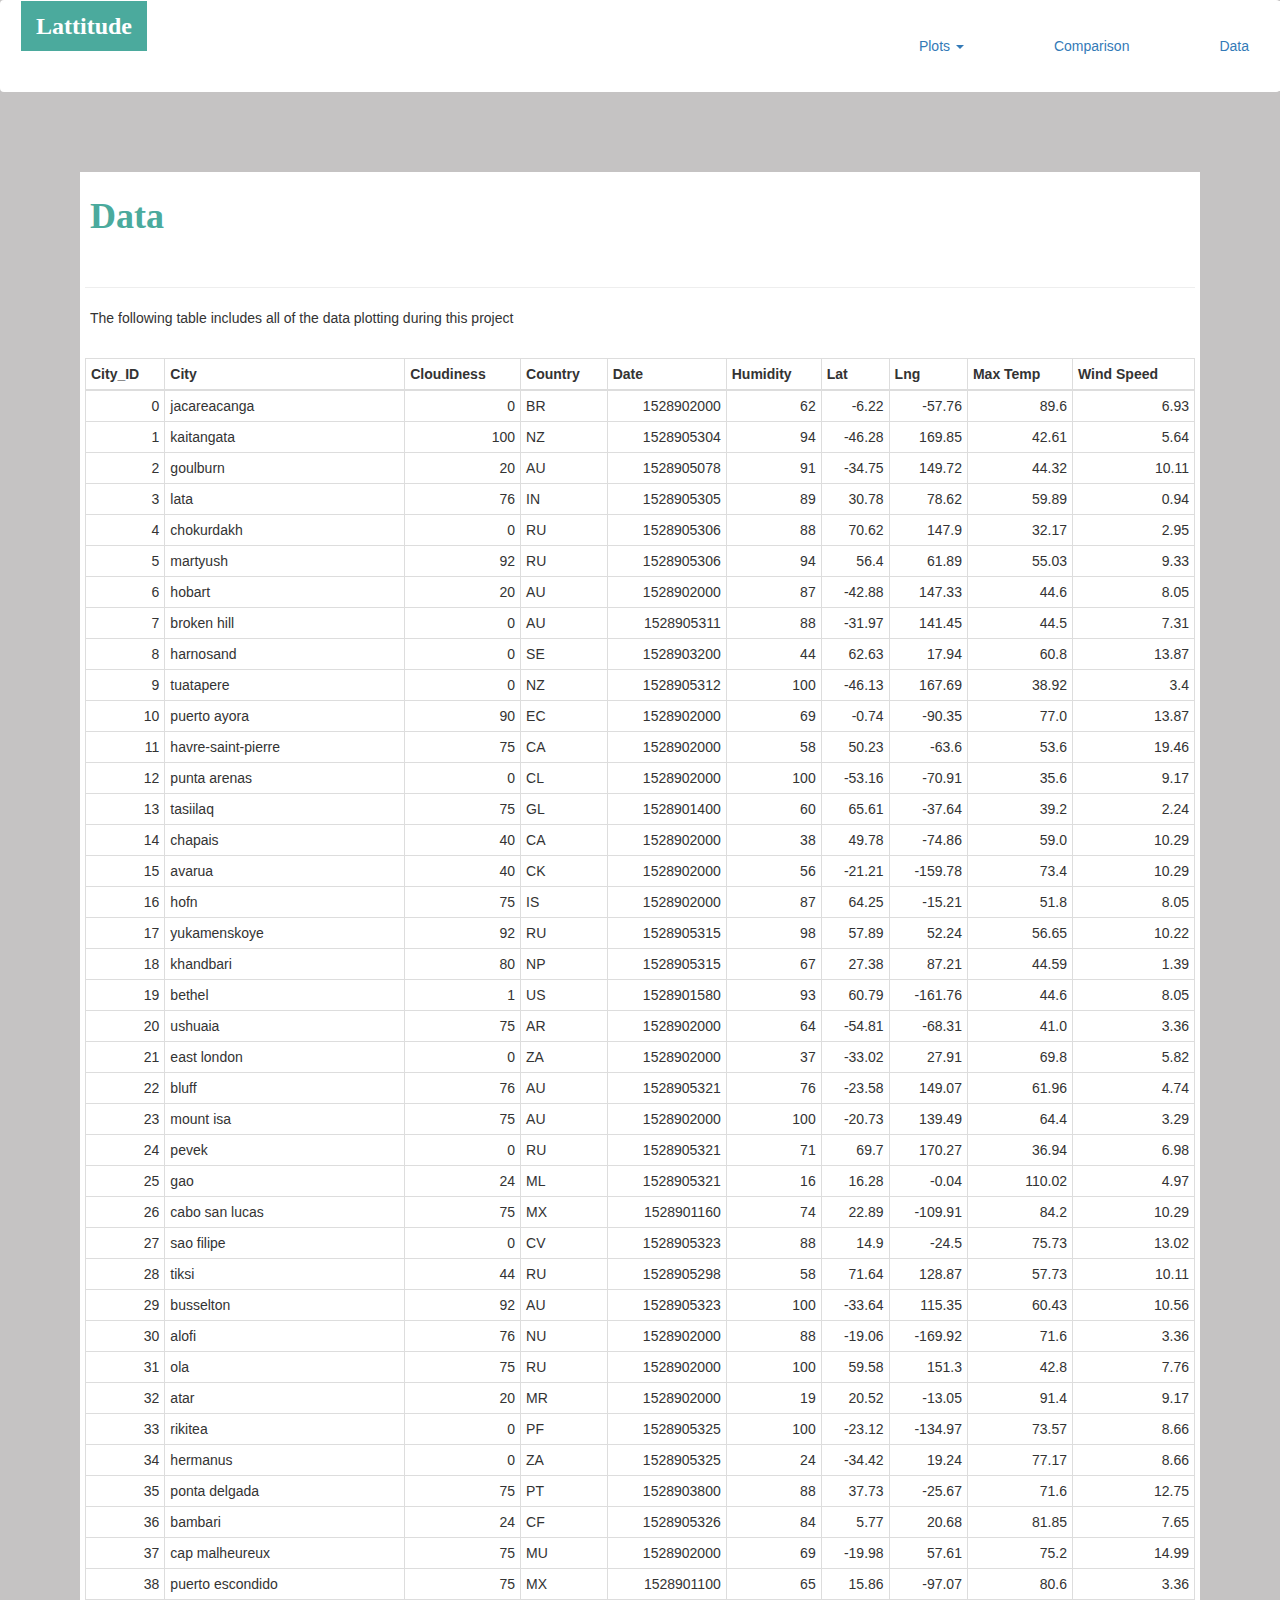
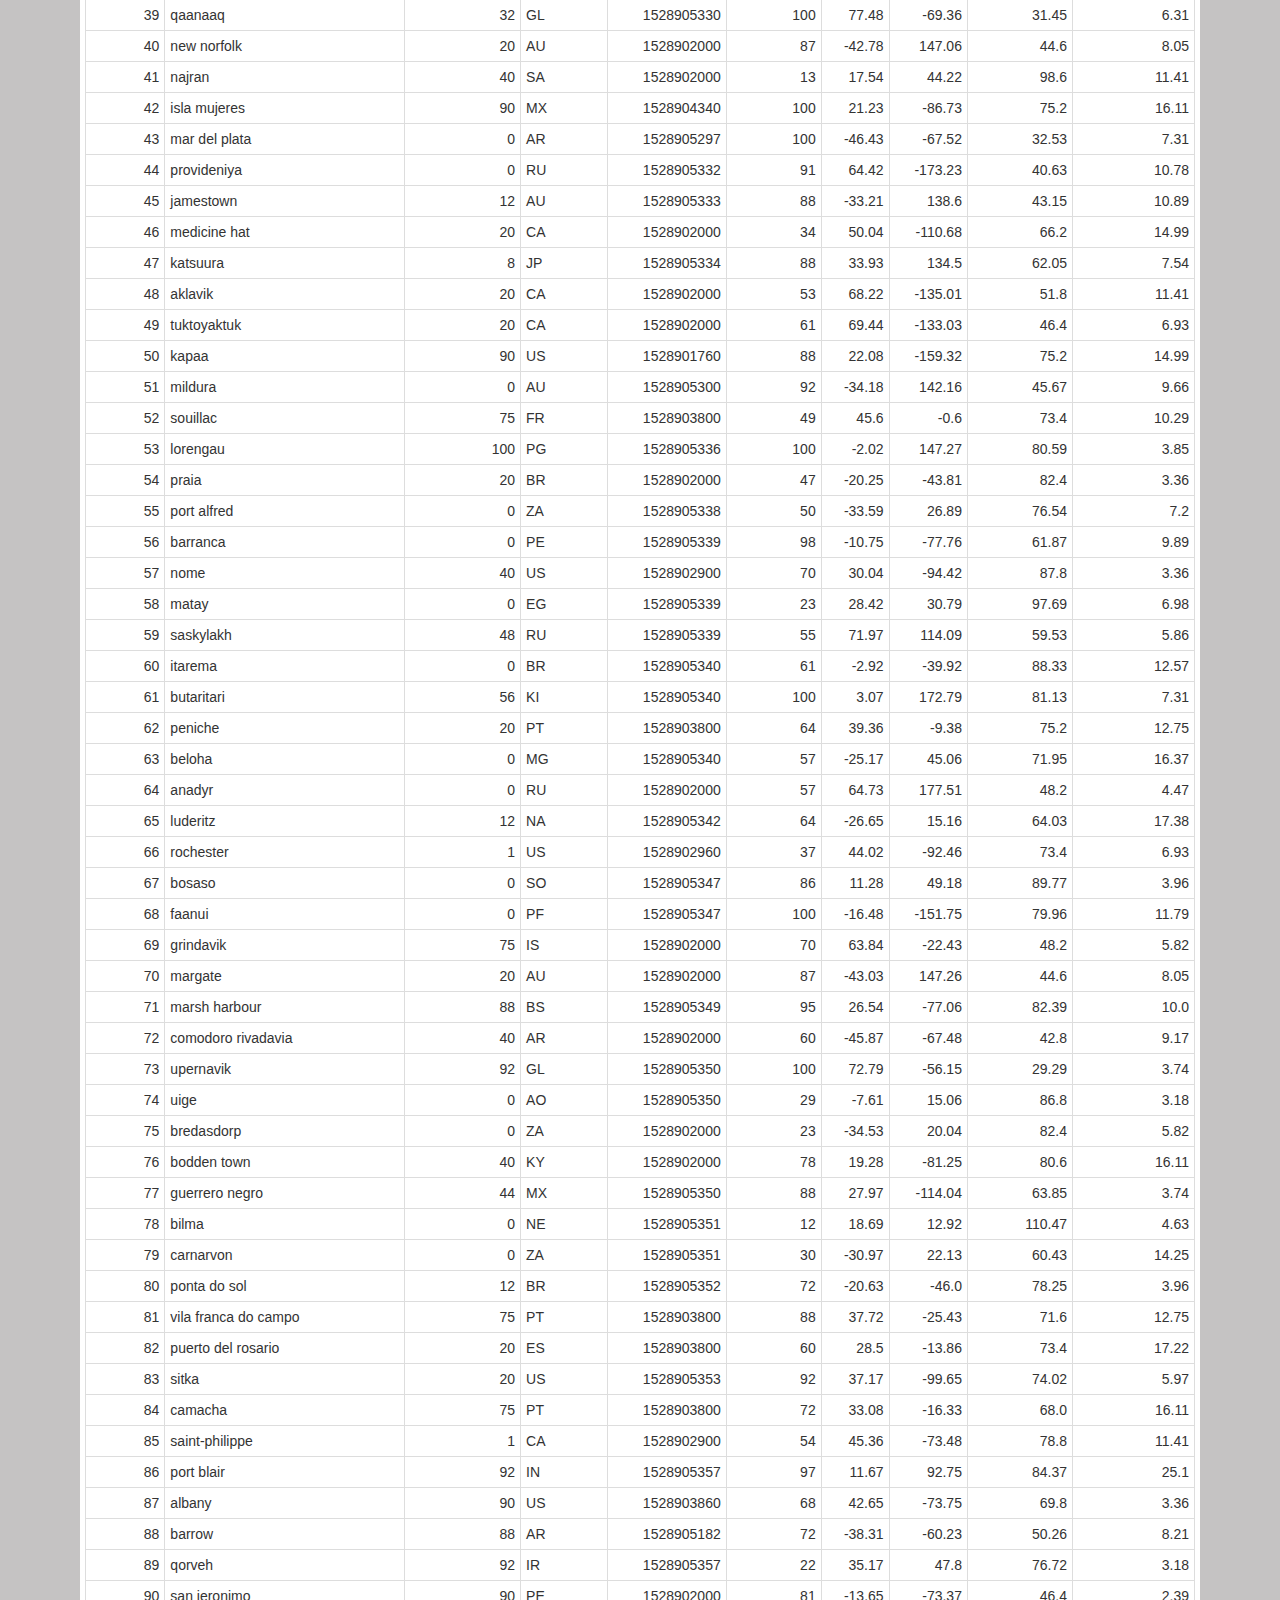
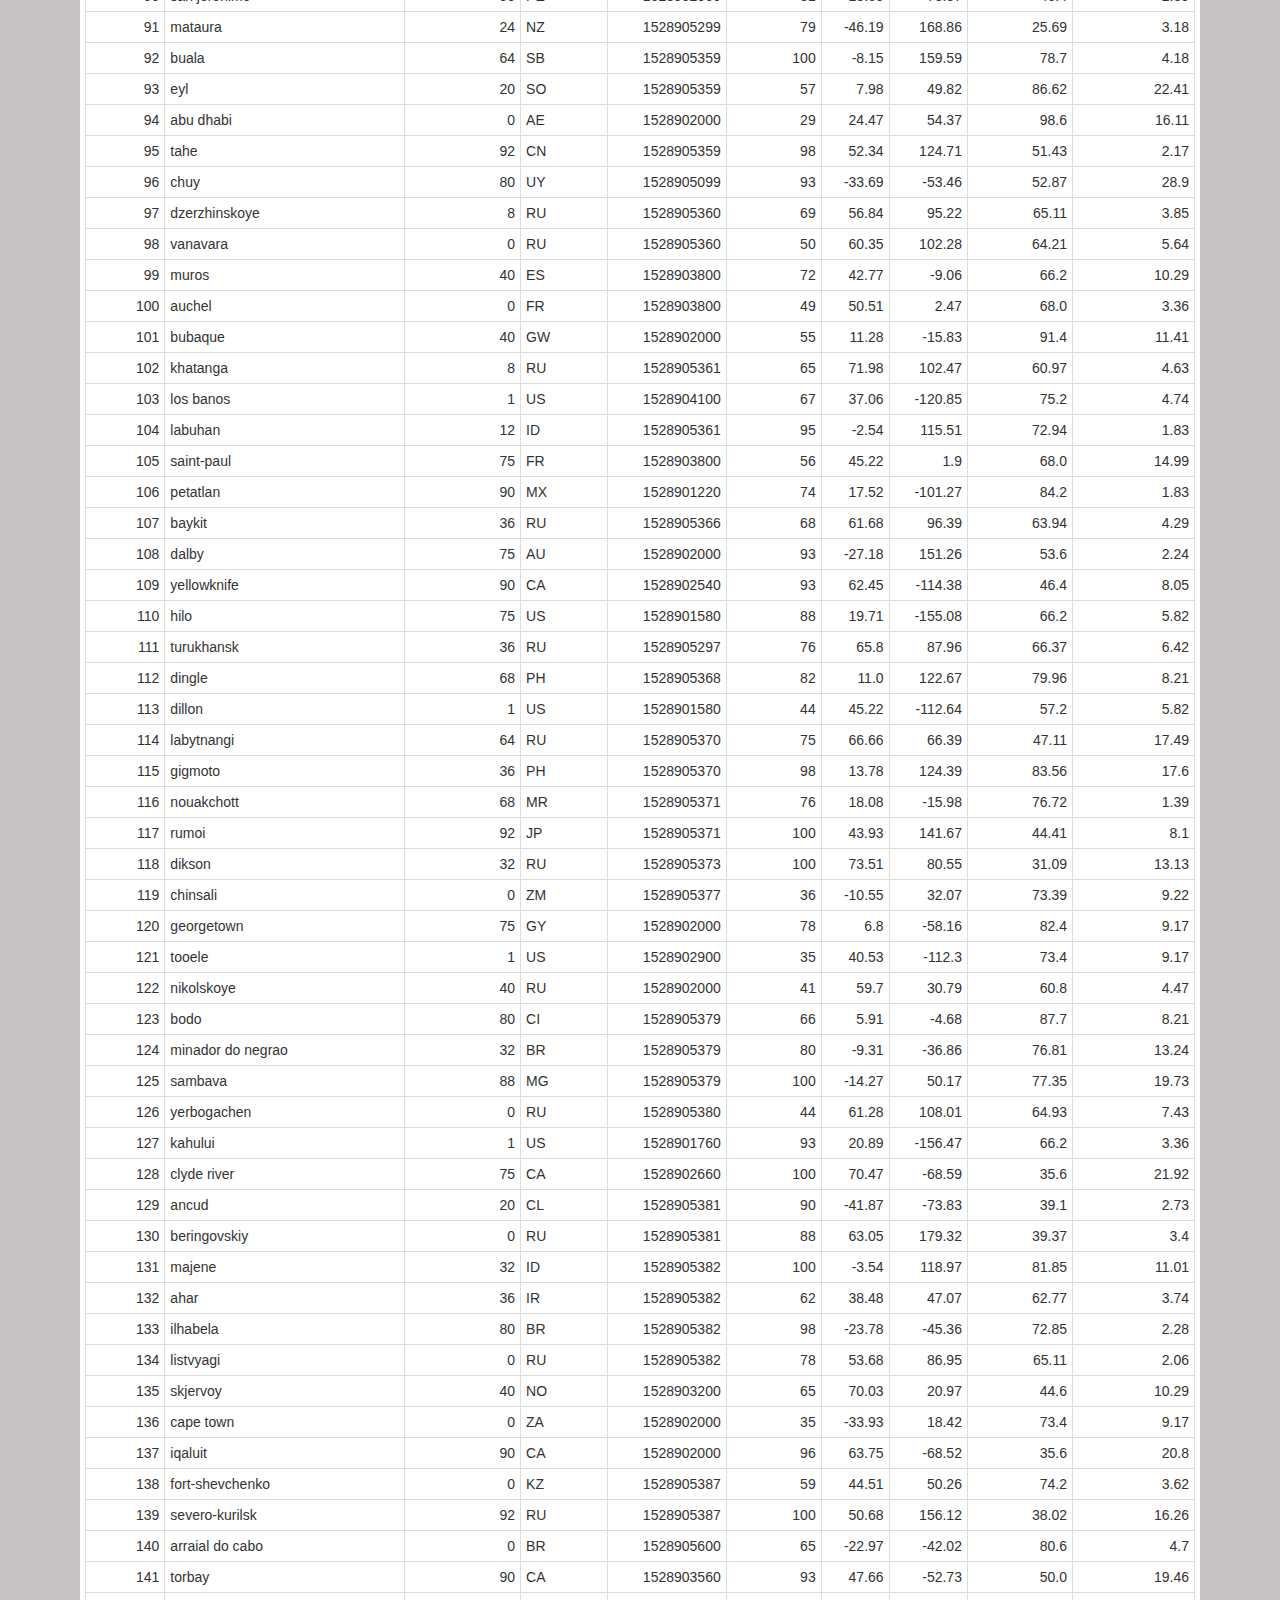
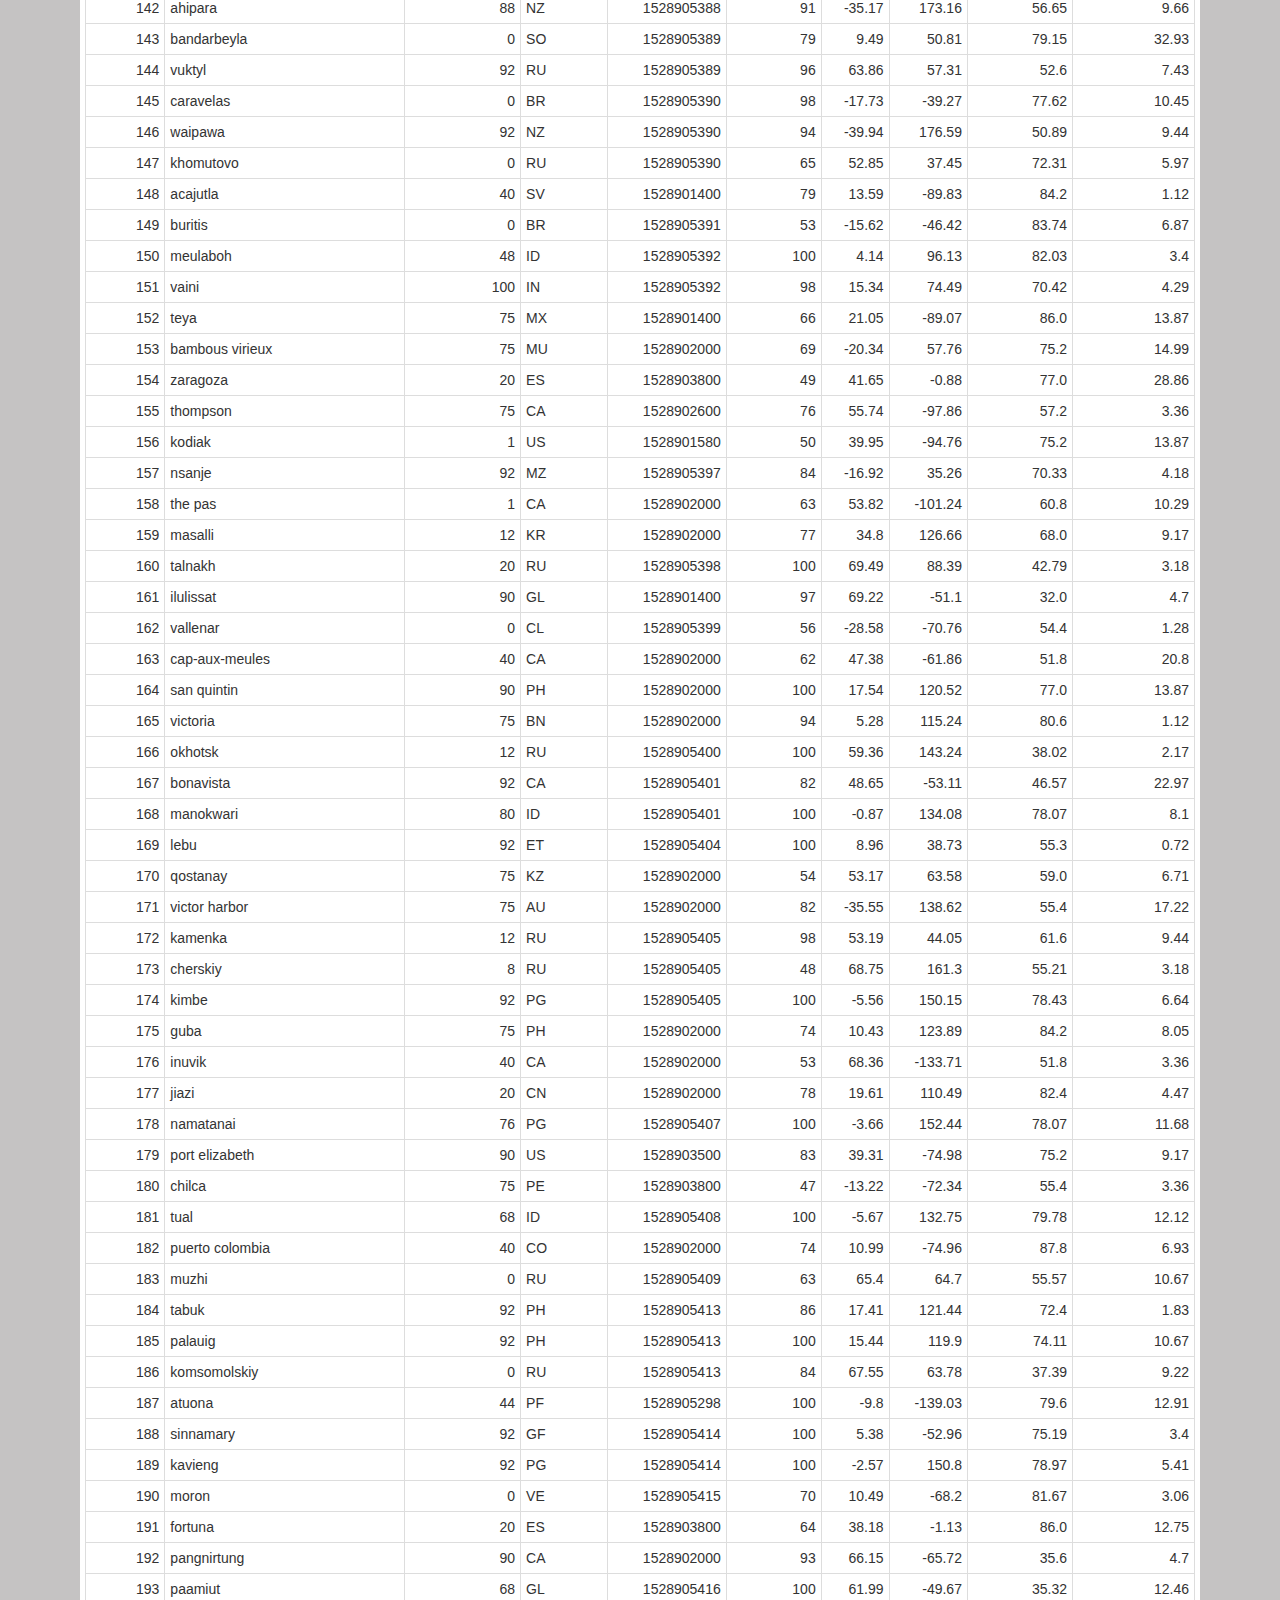
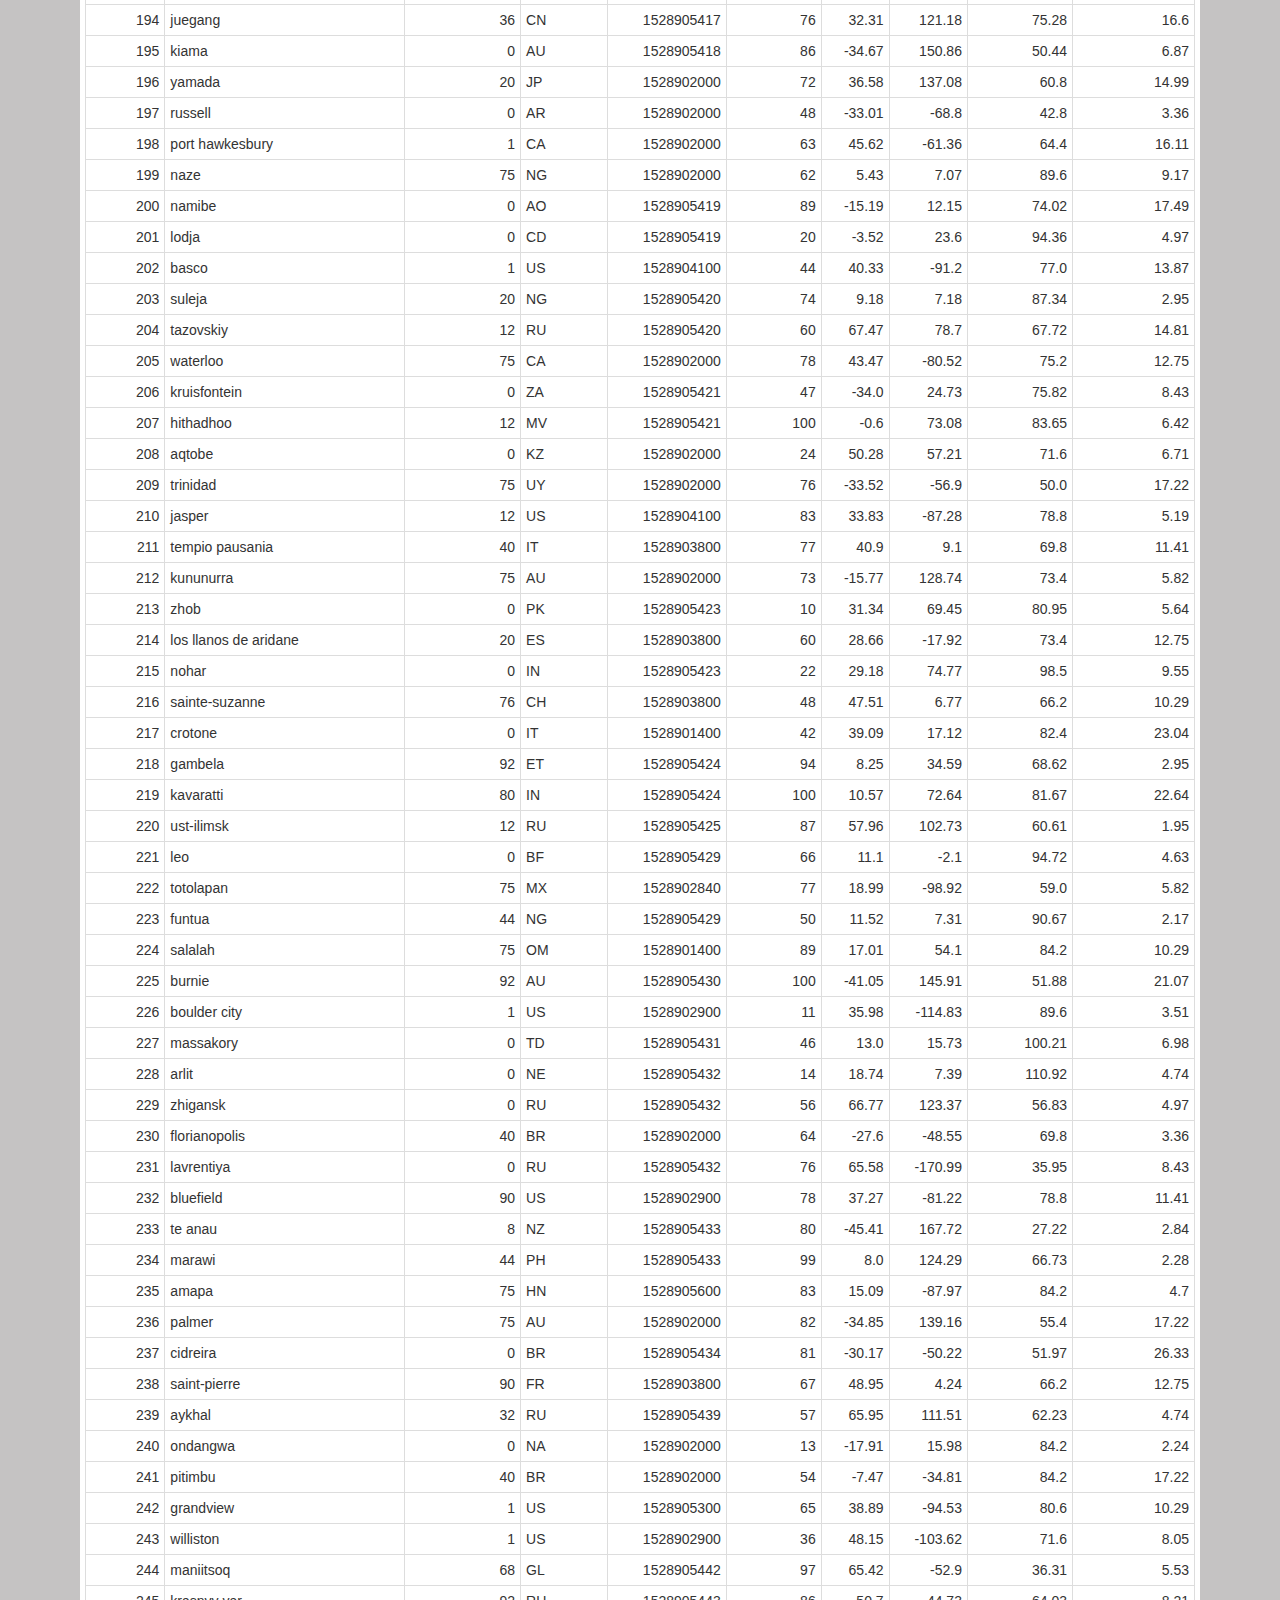
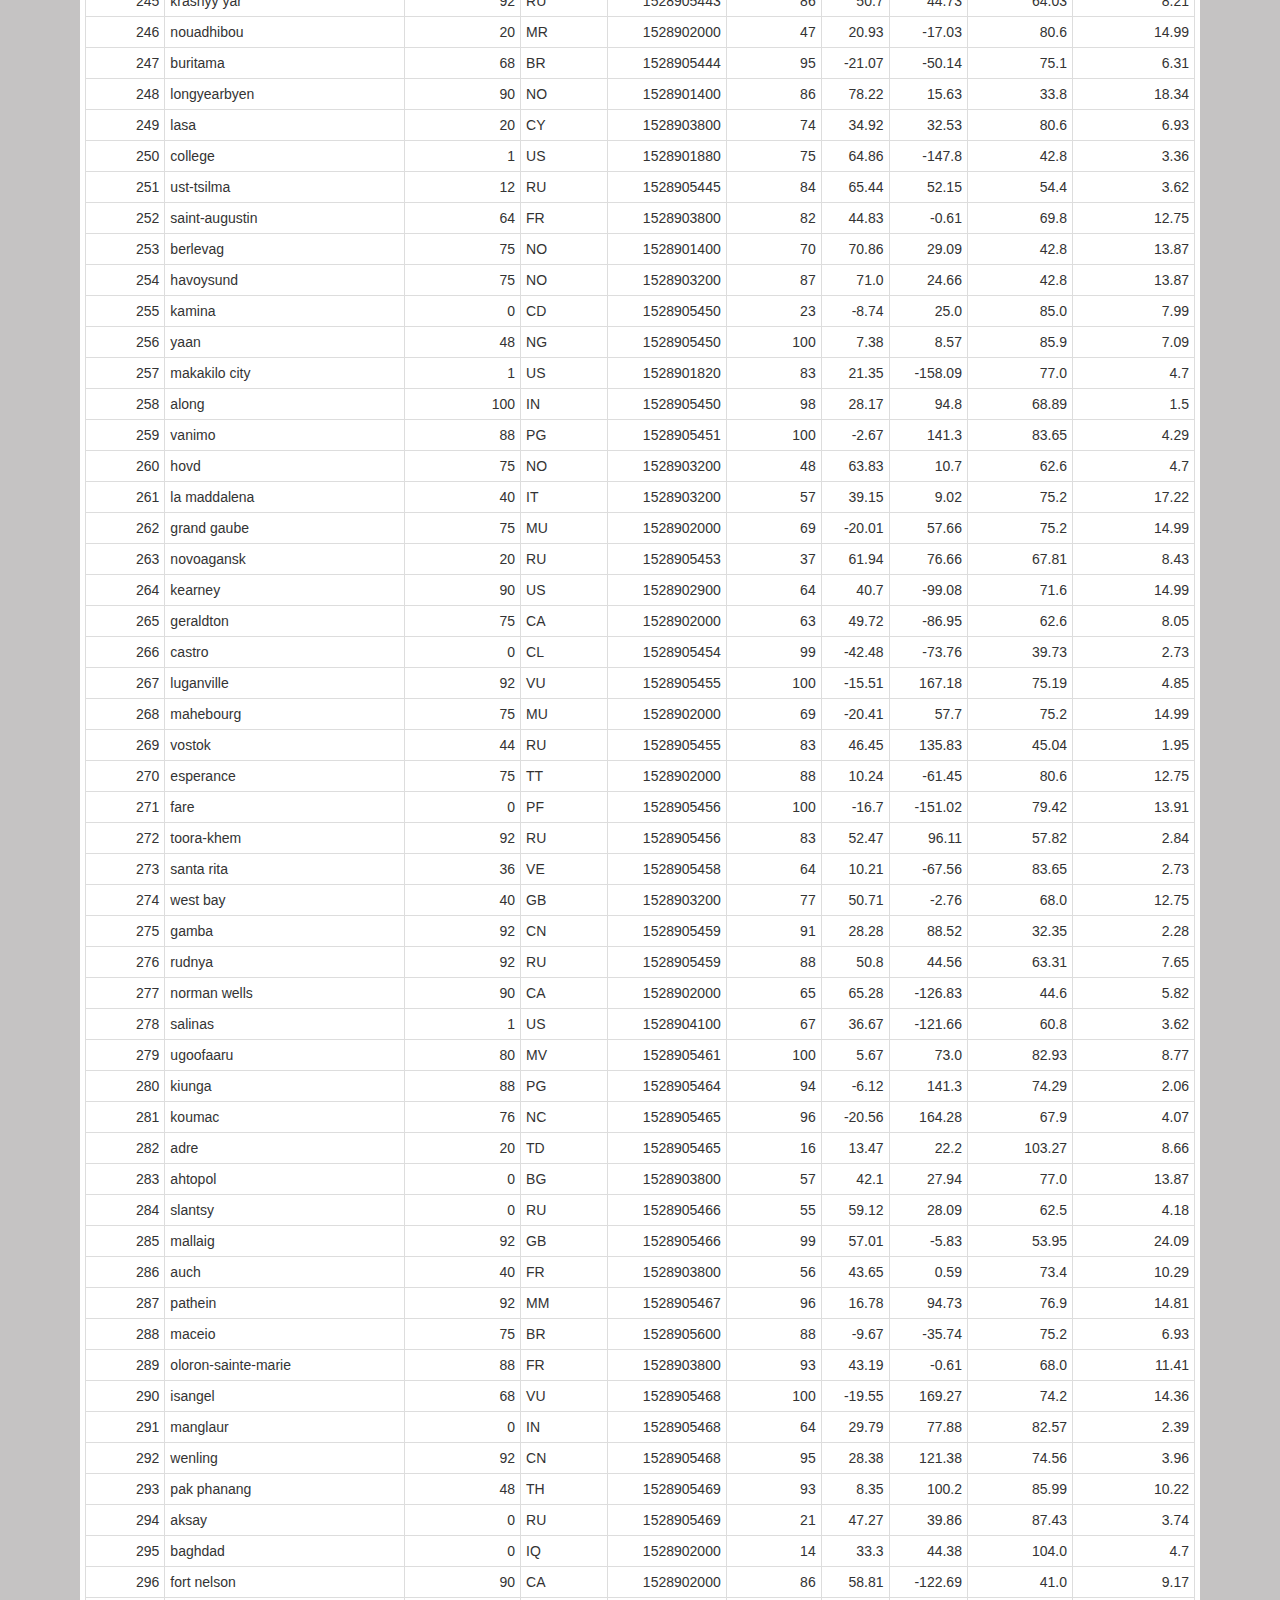
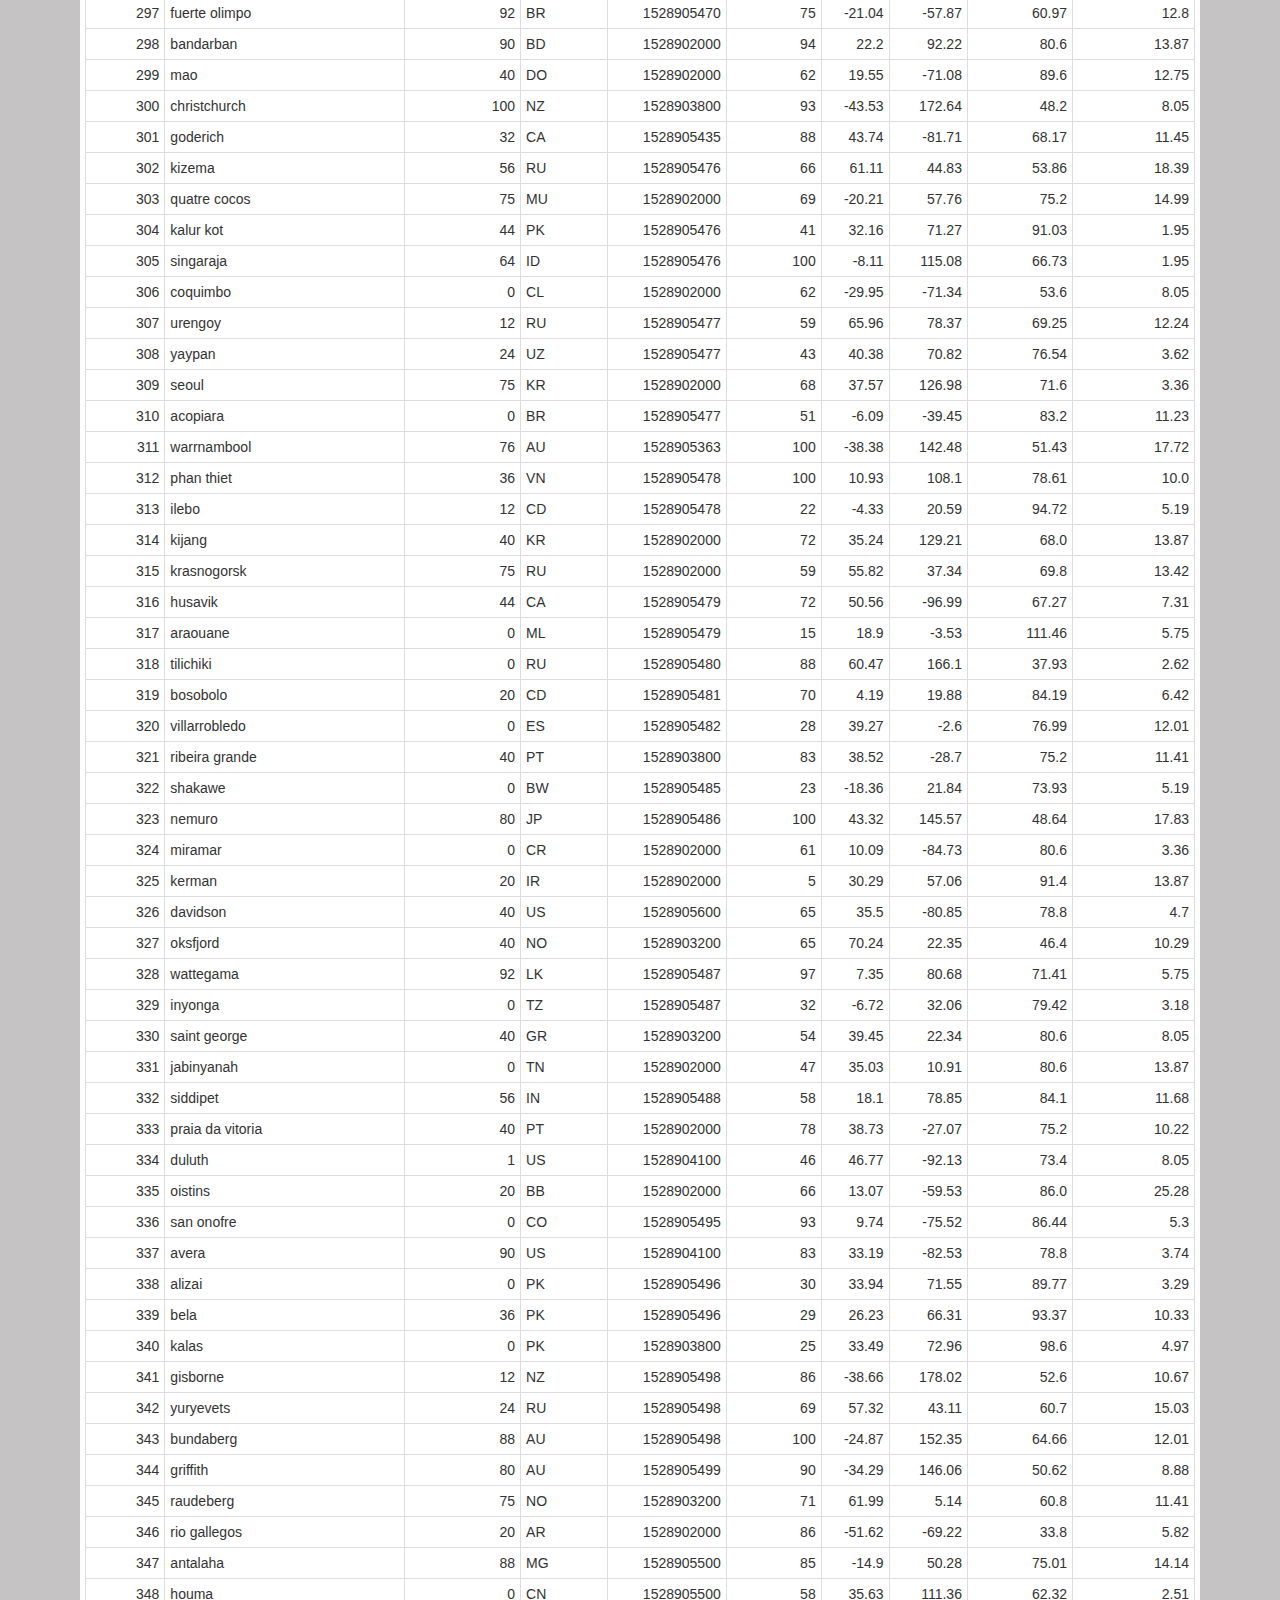
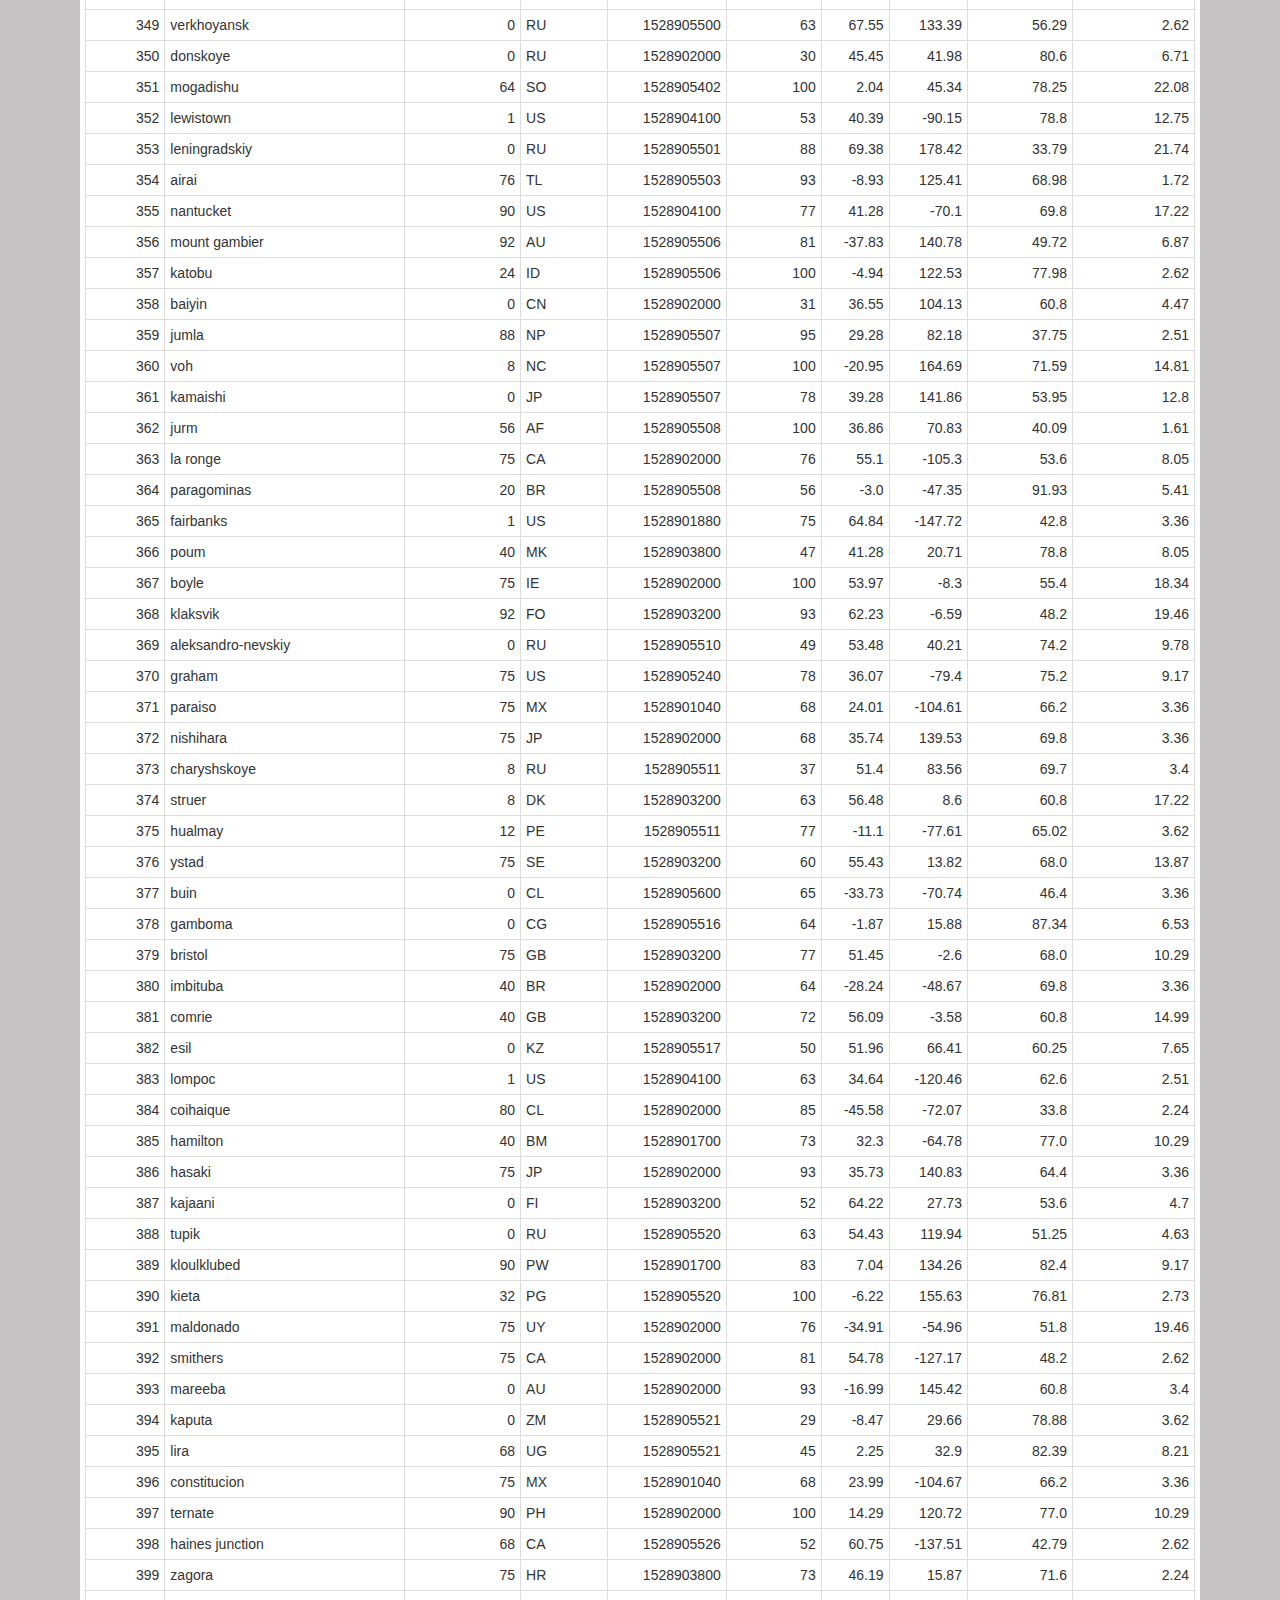
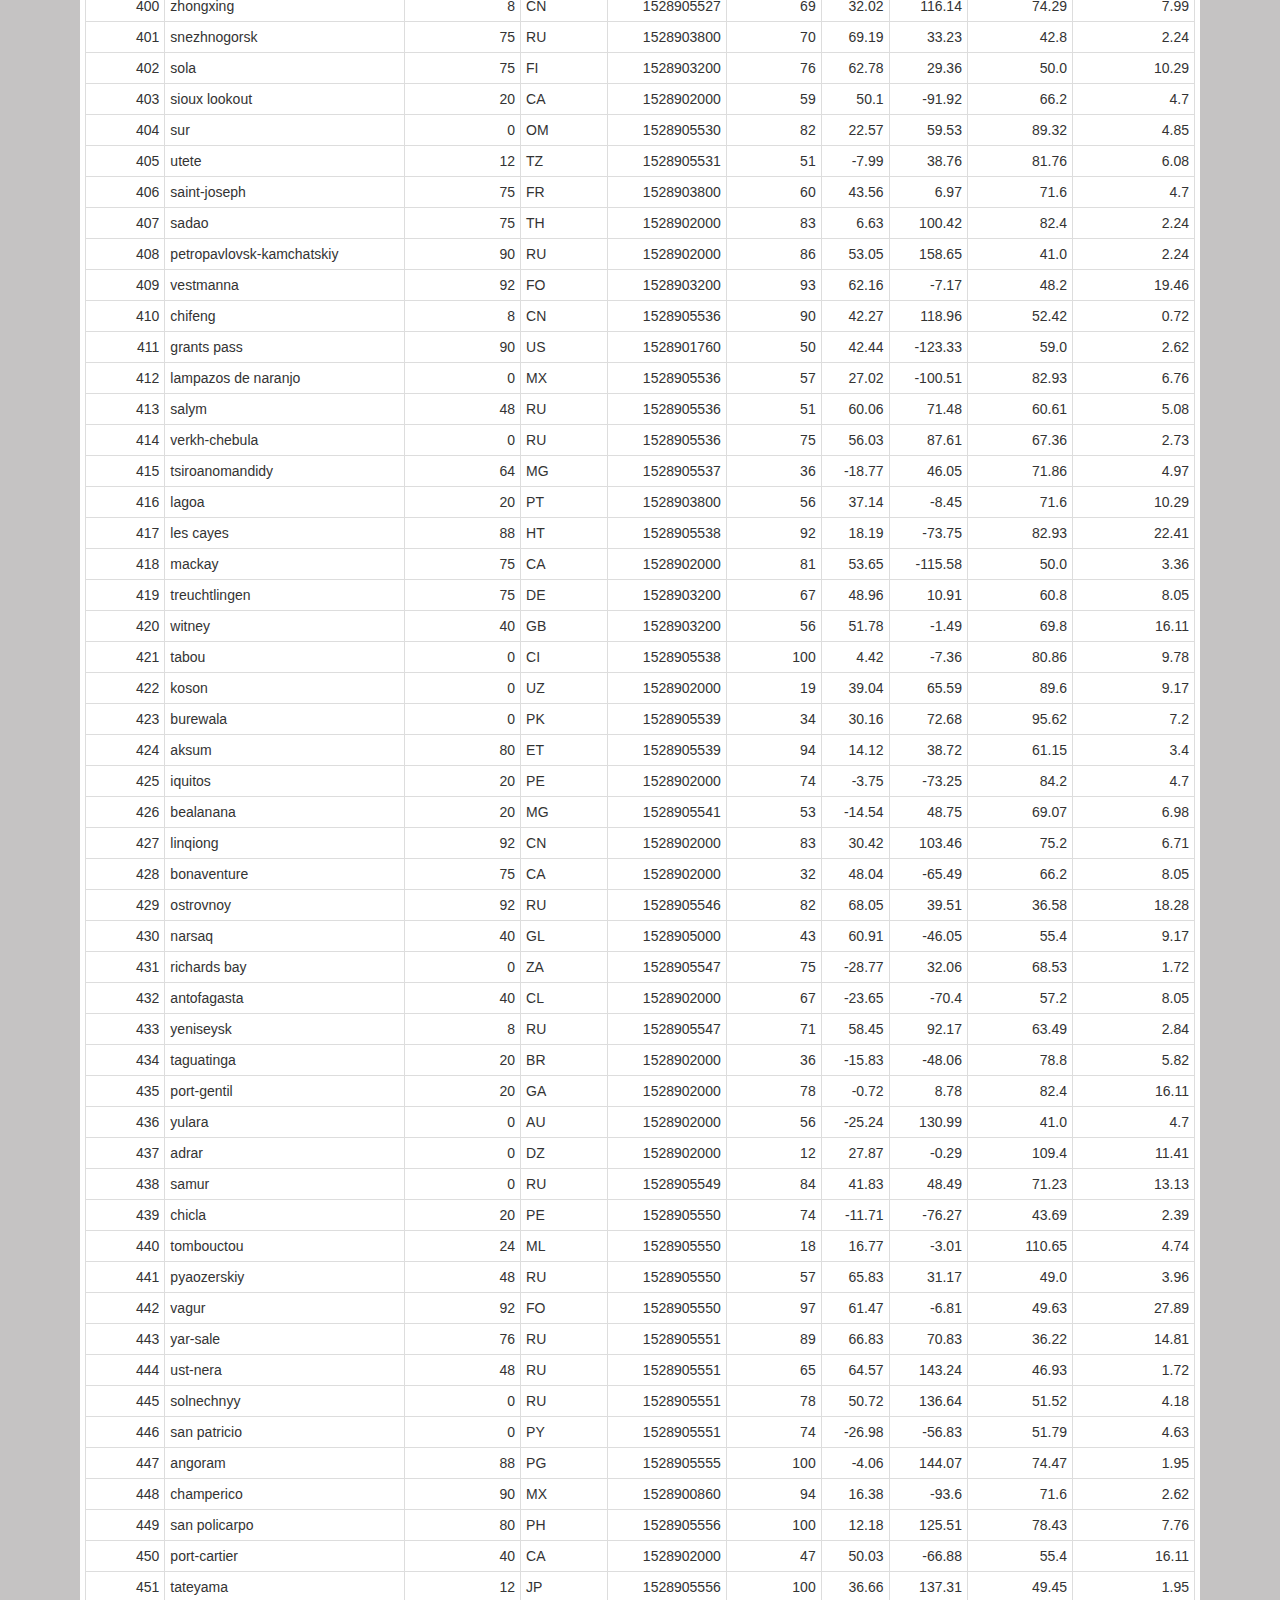
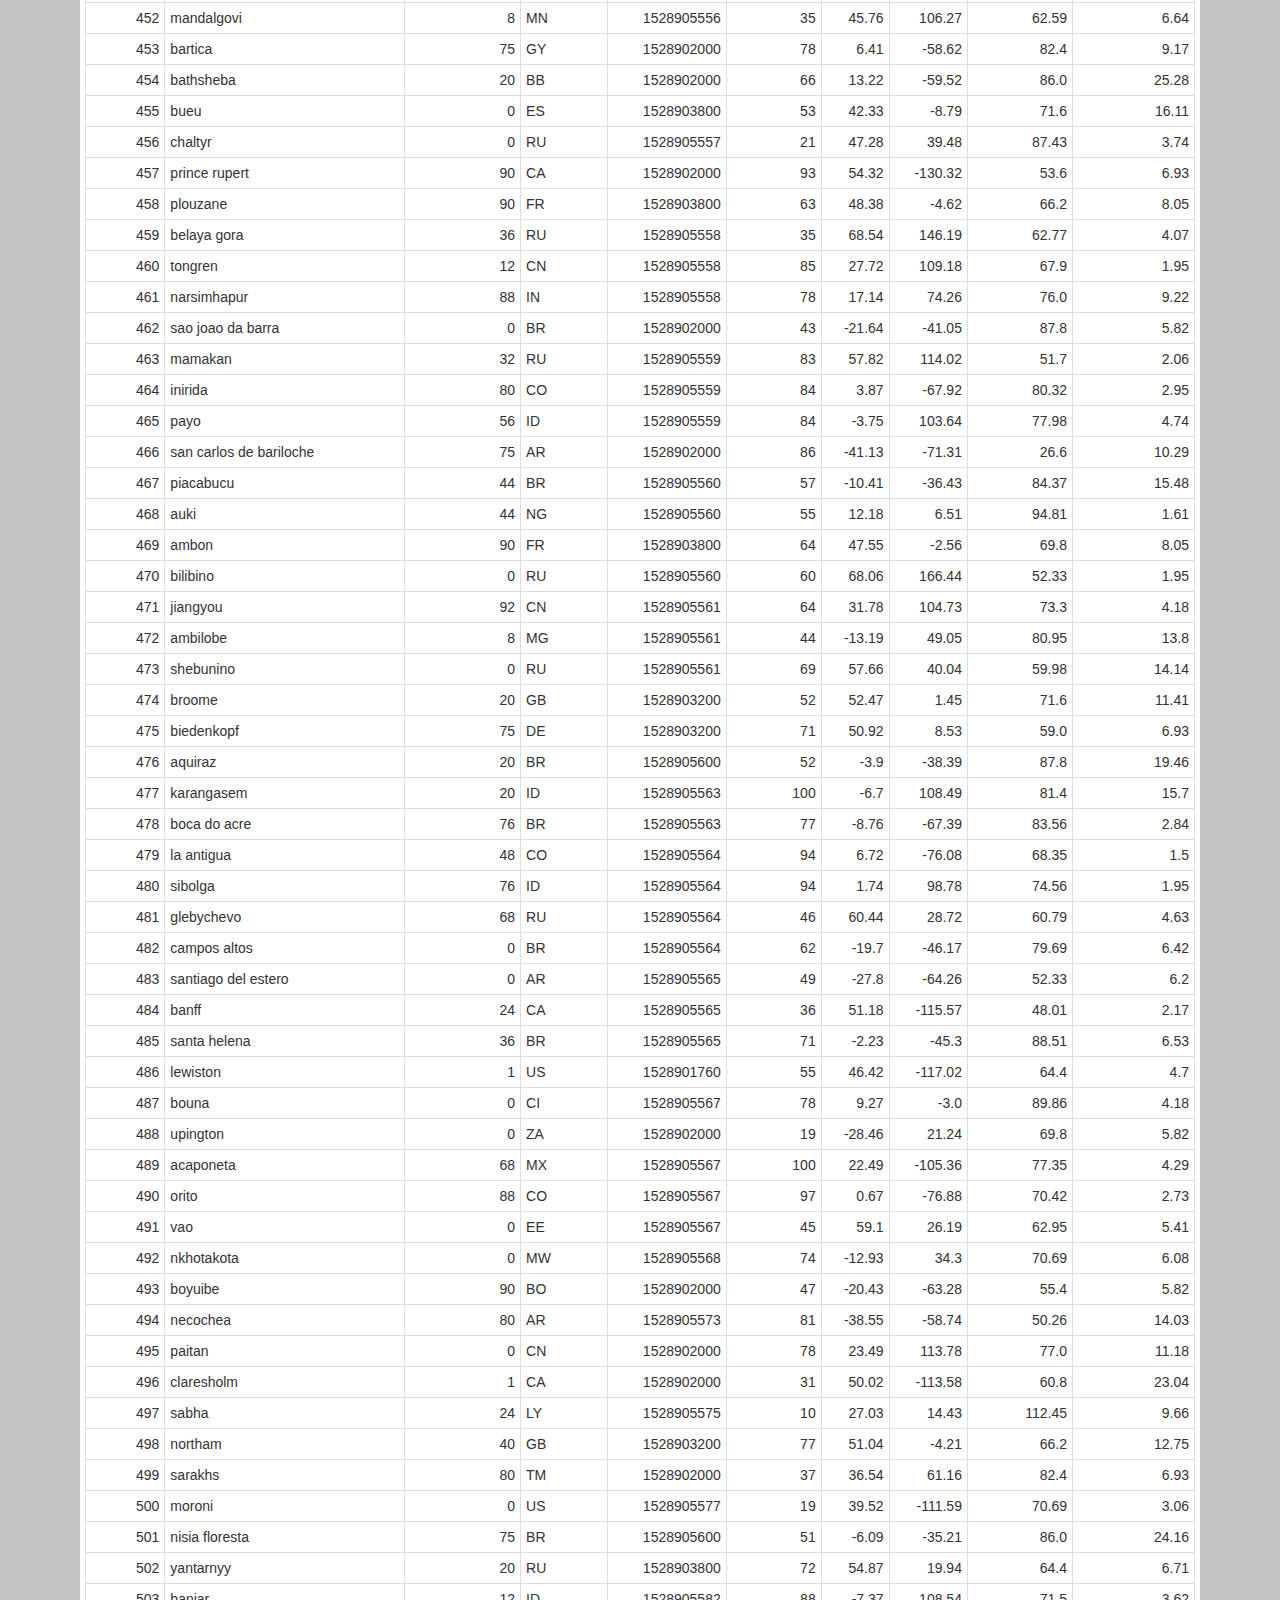
==== commit 0e11fe6c: "Add files via upload" ====
--- a/data.html
+++ b/data.html
@@ -11,26 +11,24 @@
 <body>
     <nav class="navbar navbar-expand-lg navbar-light bg-light">
         <a class="navbar-brand" href="#">Lattitude</a>
-    <div class="collapse navbar-collapse" id="navbarSupportedContent">
-    <ul class="navbar-nav mr-auto">
-      <li class="nav-item dropdown">
-        <a class="nav-link dropdown-toggle" href="#" id="navbarDropdown" role="button" data-toggle="dropdown" aria-haspopup="true" aria-expanded="false">
-          Plots
-        </a>
-        <ul class="dropdown-menu" aria-labelledby="navbarDropdown">
-          <li><a class="dropdown-item" href="#">Max Temperature</a></li>
-          <li><a class="dropdown-item" href="#">Another action</a></li>
-          <li><a class="dropdown-item" href="#">Something else here</a></li>
-        </ul>
-      </li> 
-      <li class="nav-item">
-        <a class="nav-link" href="#">Comparison</a>
-      </li>
-      <li class="nav-item">
-        <a class="nav-link" href="#">Data</a>
-      </li>
-    </ul>
-    </div>
+        <ul class="nav navbar-nav navbar-right">
+            <li class="dropdown">
+                <a class="dropdown-toggle" data-toggle="dropdown" href="https://joycejiang73.github.io/fig1">Plots
+                <span class="caret"></span></a>
+                <ul class="dropdown-menu">
+                  <li><a class="dropdown-item" href="https://joycejiang73.github.io/fig1">vs. Max Temperature</a></li>
+                  <li><a class="dropdown-item" href="https://joycejiang73.github.io/fig2">vs. Humidity</a></li>
+                  <li><a class="dropdown-item" href="https://joycejiang73.github.io/fig3">vs. Cloudiness</a></li>
+                  <li><a class="dropdown-item" href="https://joycejiang73.github.io/fig4">vs. Wind Speed</a></li>
+                </ul>
+              </li>
+            <li>
+              <a href="https://joycejiang73.github.io/comparison/comparison">Comparison</a>
+            </li>
+            <li>
+              <a href="https://joycejiang73.github.io/data/">Data</a>
+            </li>
+          </ul>
     </nav>
 
     <div class="container">
--- a/styles.css
+++ b/styles.css
@@ -0,0 +1,75 @@
+body {
+    background-color: #c5c3c3;
+  }
+
+.navbar-brand{
+    background:#4baa9d;
+    color: #fff;
+    font-size: x-large;
+    margin-left: 20px;
+    font-family: 'Times New Roman', Times, serif;
+    font-weight: bold;
+}
+
+
+.navbar {
+    background:#fff;
+    margin-bottom: -10px;
+  }
+
+#navbarSupportedContent{
+    position: relative;
+    margin-left: 850px;
+    color: #fff;
+}
+
+.navbar li {
+    display: inline-block;
+    padding: 20px;
+    margin-right: 10px;
+    margin-left: 10px;
+    cursor: pointer;
+    background: #fff;
+    border-radius: 3px;
+  }
+
+.box{
+margin-left: 10px;
+margin-right: 10px;
+margin-top: 30px;
+margin-bottom: 25px;
+padding: 5px;
+background: #fff;
+}
+
+.container img {
+    width: 48%;
+    height: auto;
+}
+
+.col-sm-8 img {
+    width: 50%;
+    height: auto;
+}
+
+.col-sm-6 img {
+    width: 90%;
+    height: auto;
+}
+
+
+
+h1 {color: #4baa9d;
+    font-family: 'Times New Roman', Times, serif;
+    font-weight: bold;
+    margin-left: 5px;}
+h2 {color: #4baa9d;
+    font-family: 'Times New Roman', Times, serif;
+    font-weight: bold;
+    margin-left: 5px;}
+h4 {color: #4baa9d;
+text-align: center;
+font-family: 'Times New Roman', Times, serif;
+font-weight: bold;}
+
+p {margin-left: 5px;}